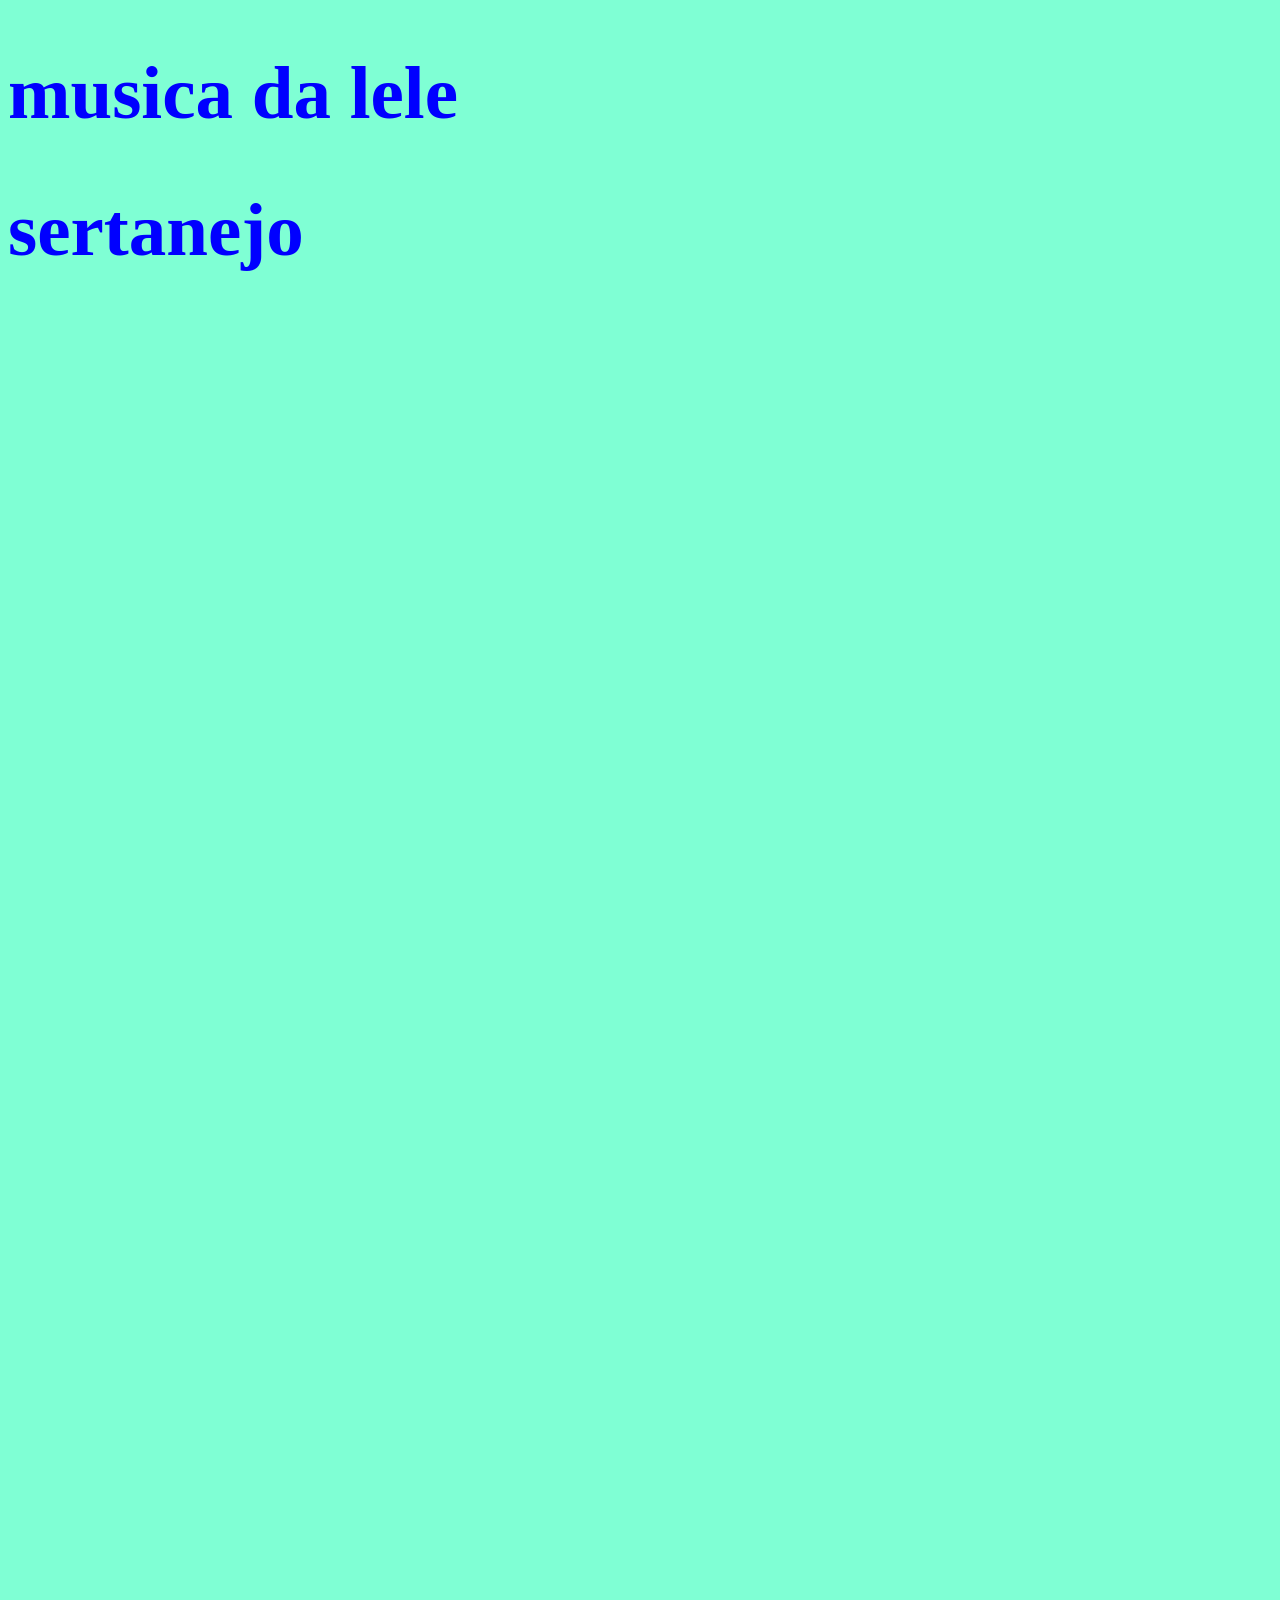
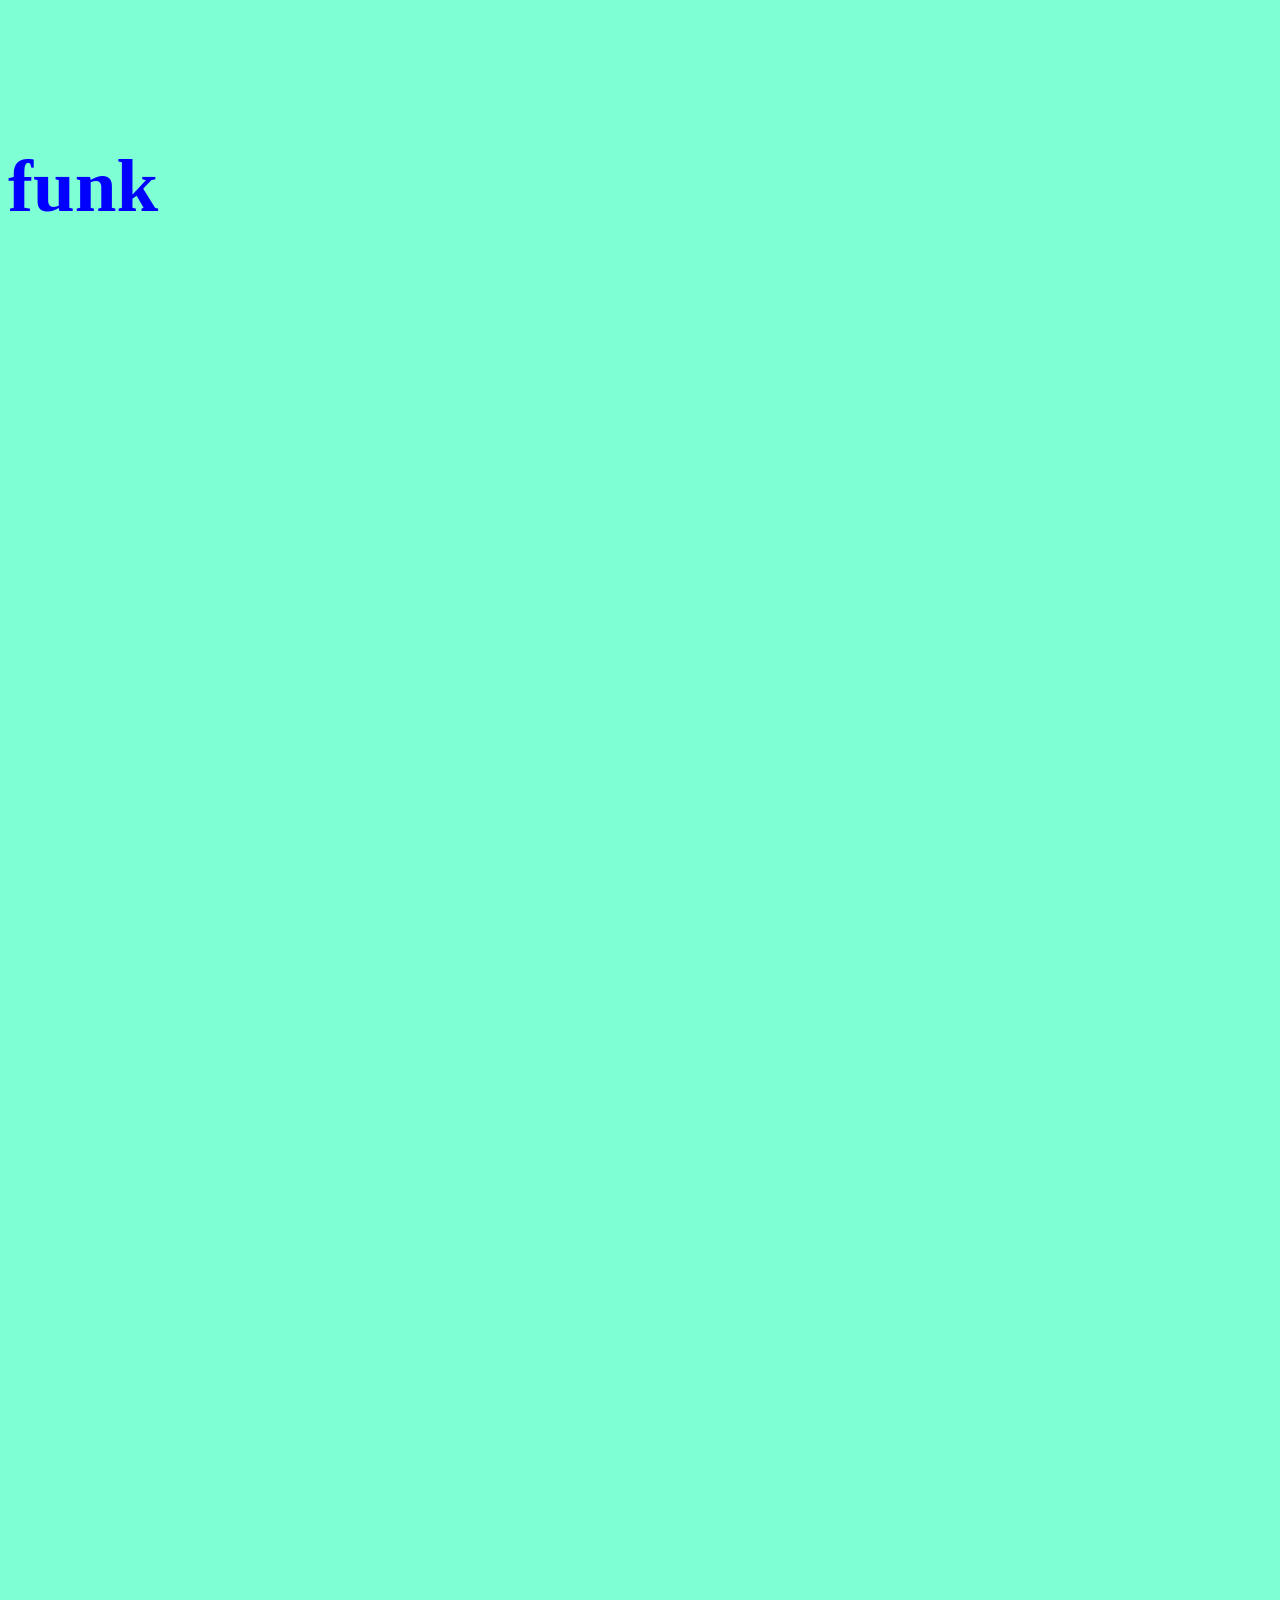
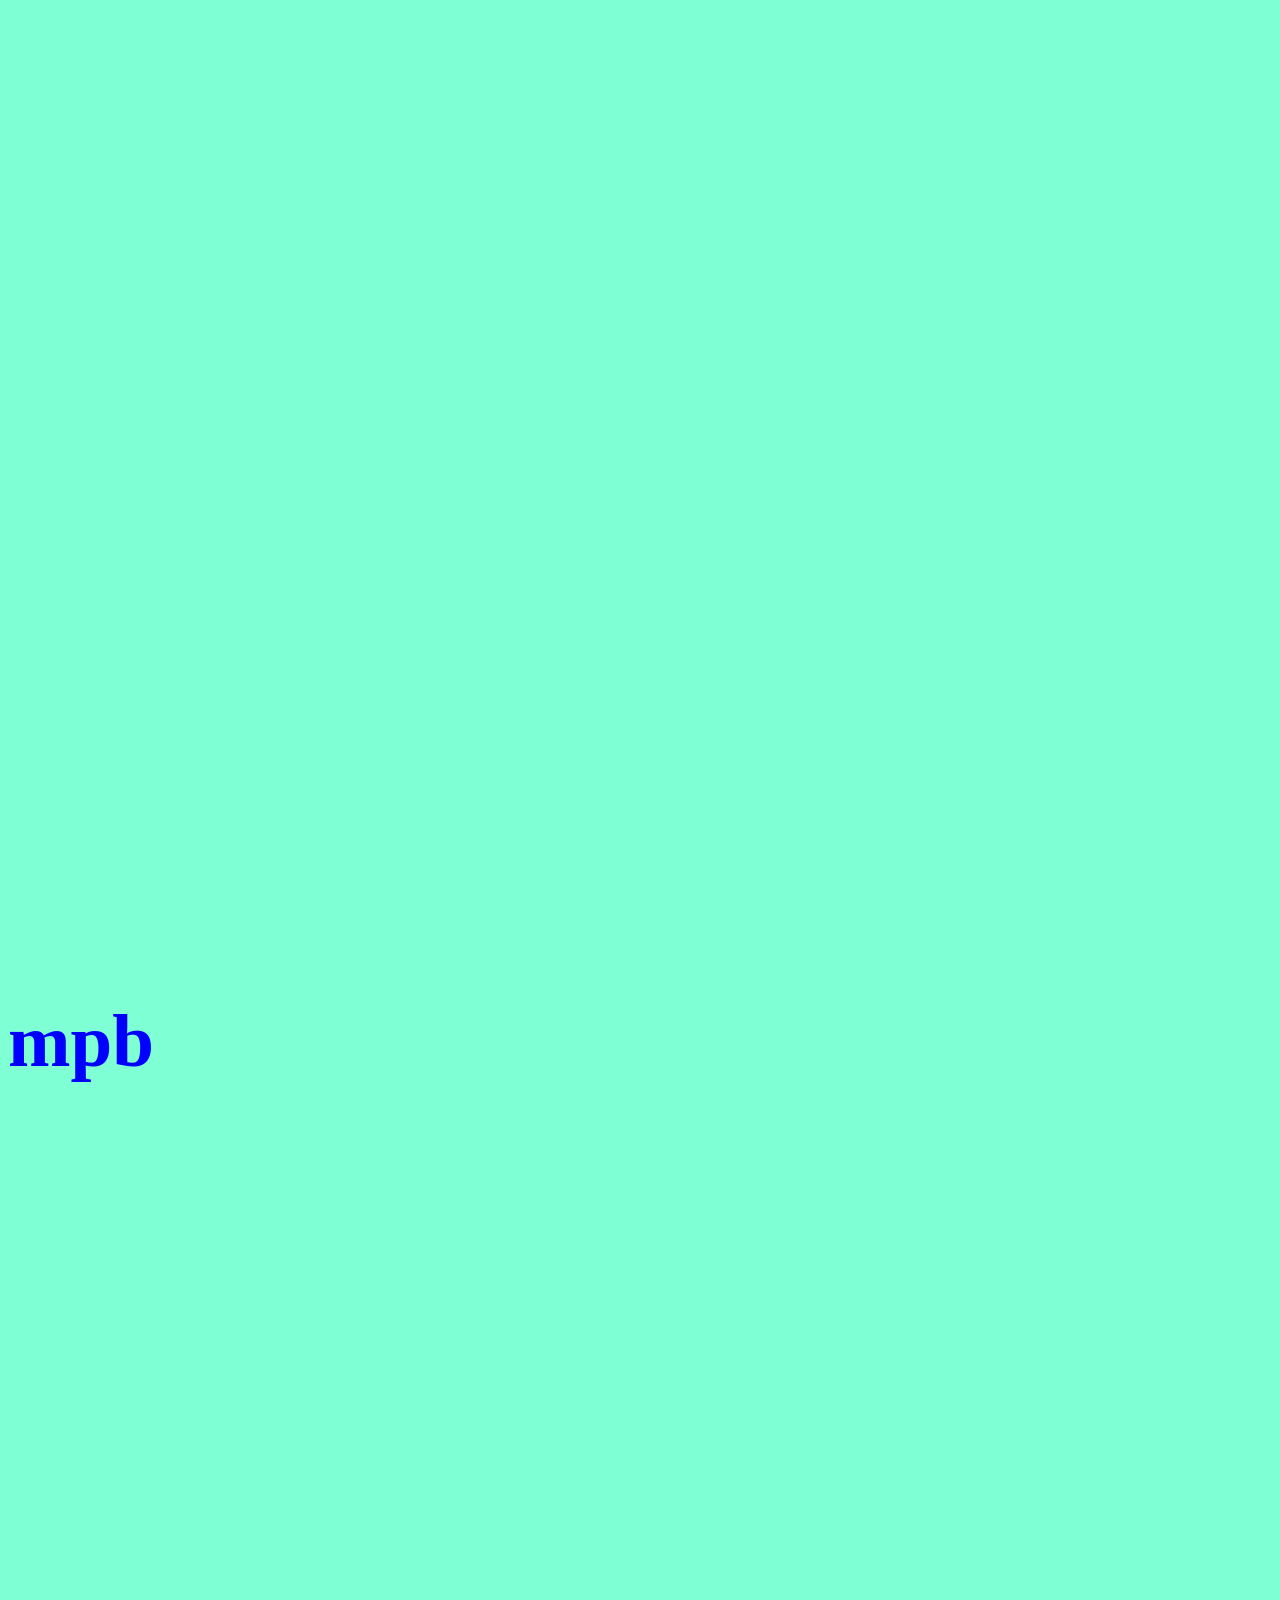
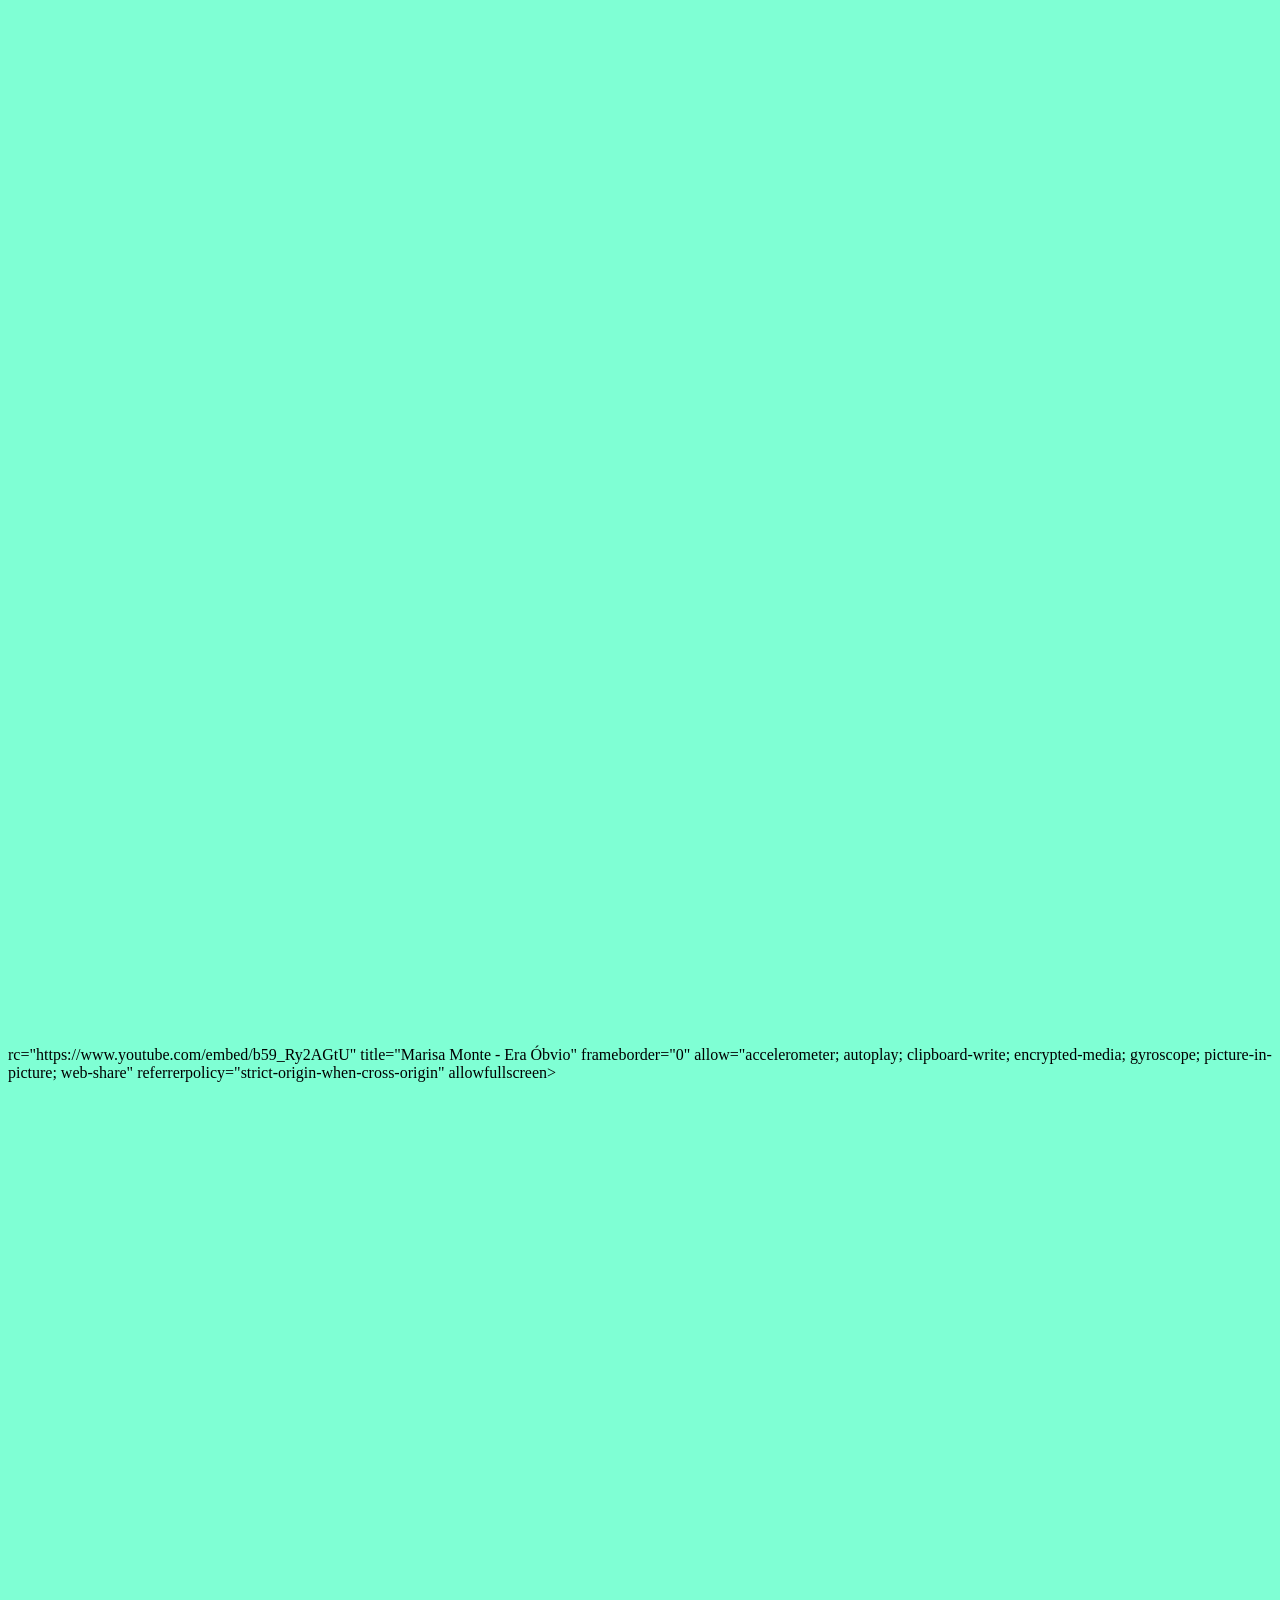
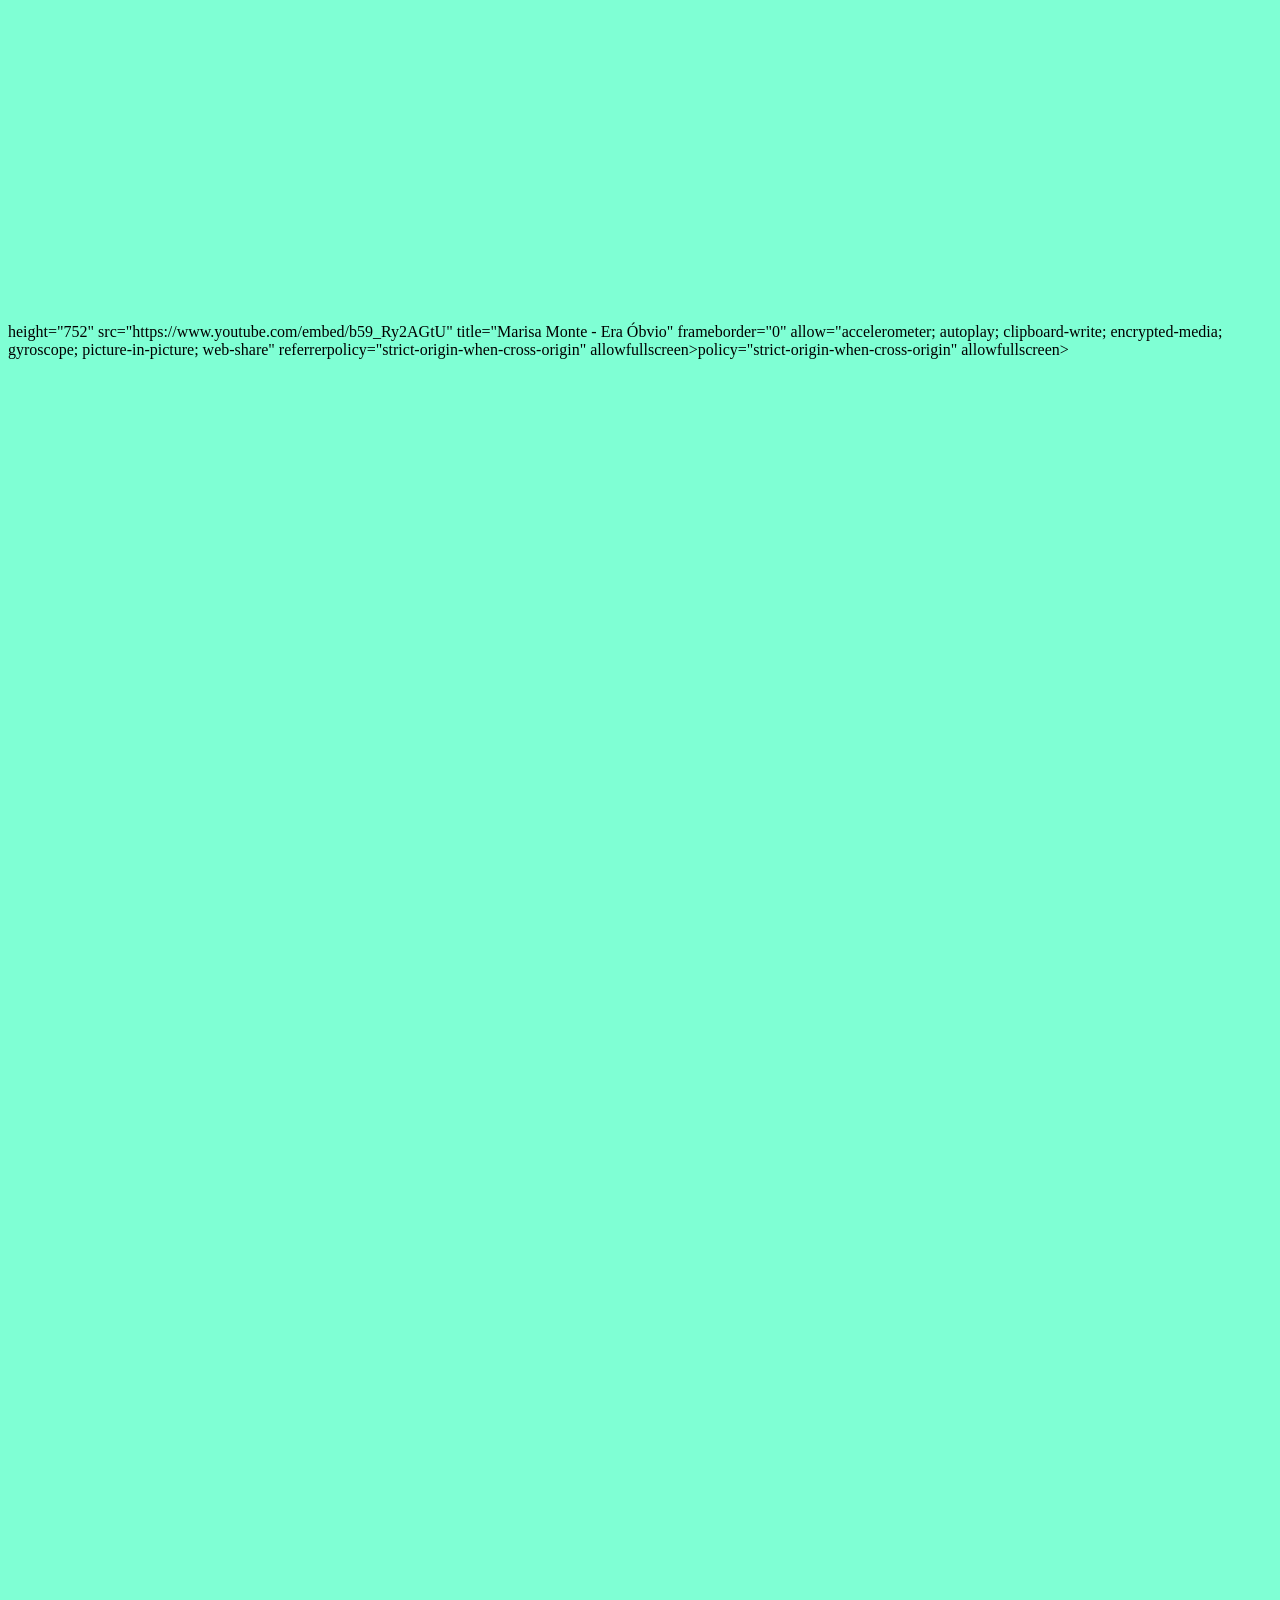
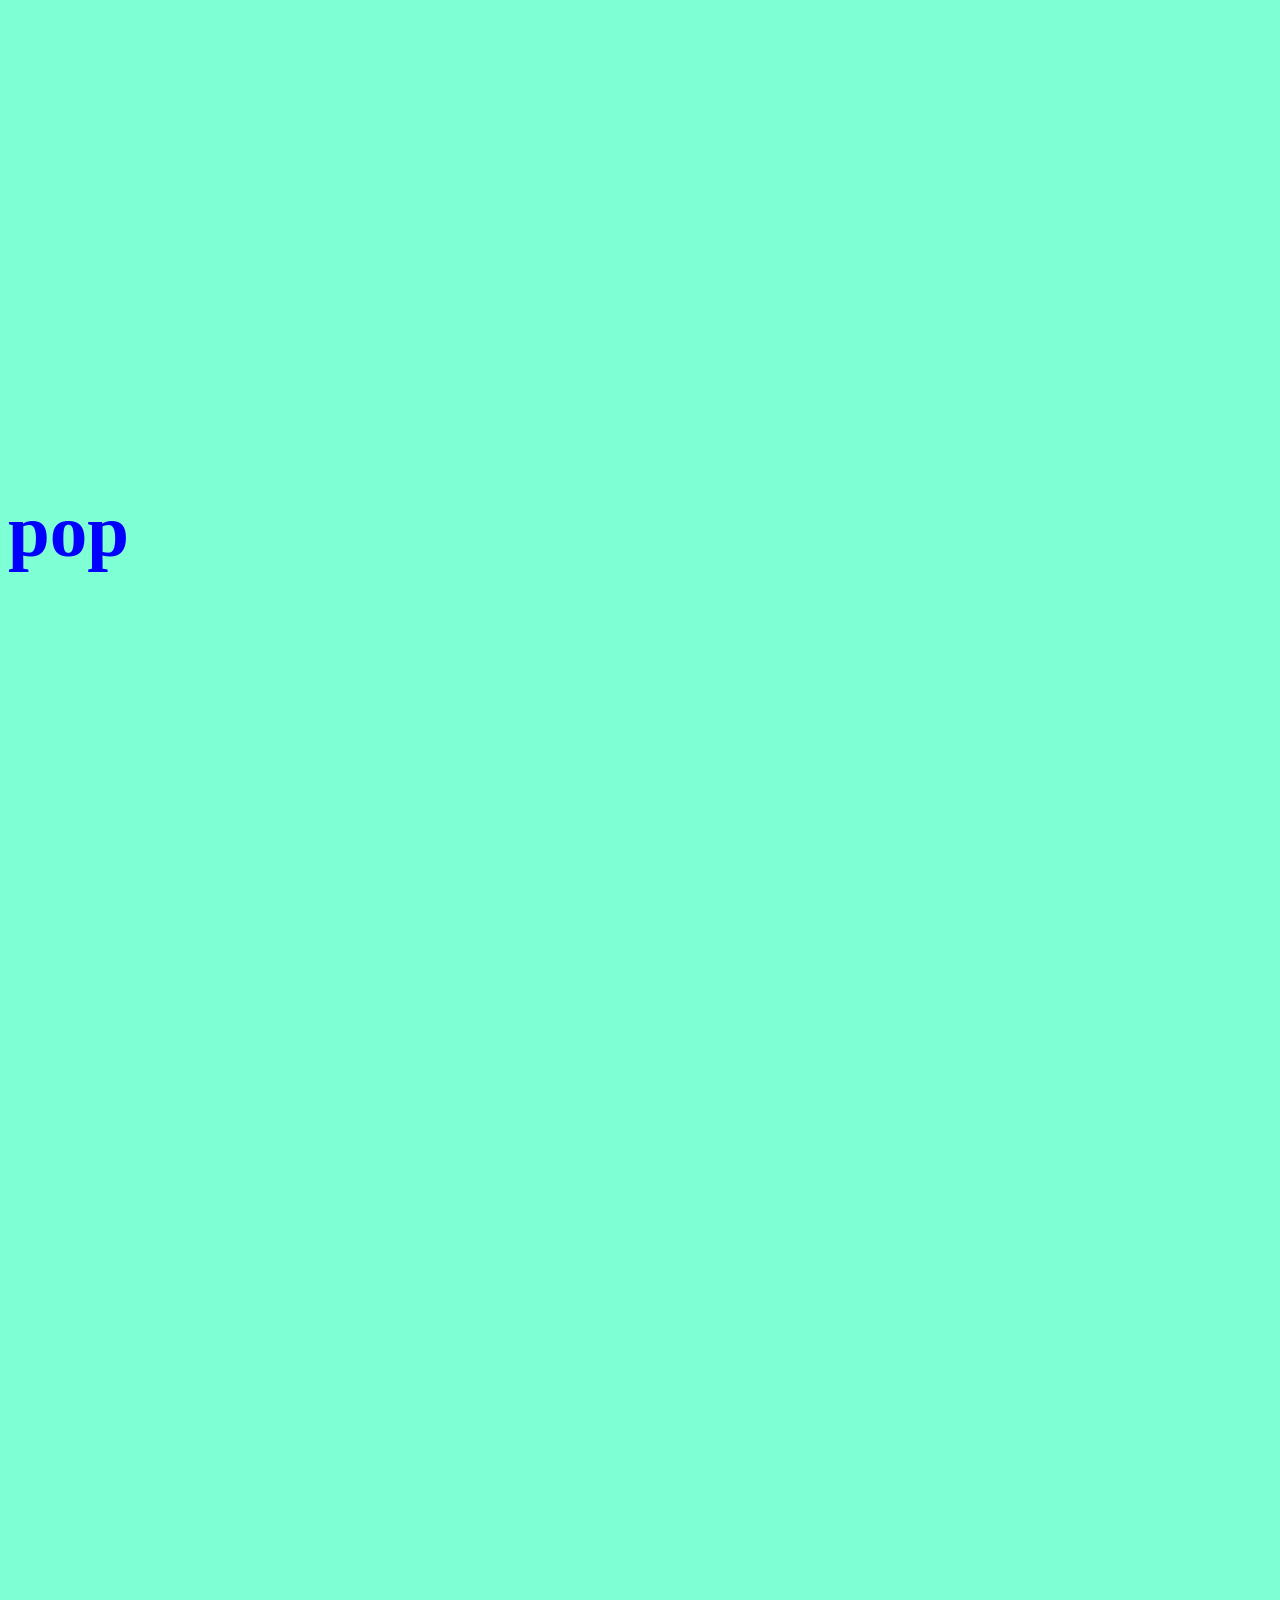
==== index.html @ b9649967 "samulele" ====
<!DOCTYPE html>
<html lang="en">
<head>
    <meta charset="UTF-8">
   <link rel="stylesheet" href="style.css">
    
    <title>lelepiquerez</title>
</head>
<body>
    <h1>musica da lele</h1>
  <h1>sertanejo</h1>
  <iframe width="1337" height="837" src="https://www.youtube.com/embed/H2nExdV6ONY?list=RDH2nExdV6ONY" title="Sonho de Amor (Ao Vivo)" frameborder="0" allow="accelerometer; autoplay; clipboard-write; encrypted-media; gyroscope; picture-in-picture; web-share" referrerpolicy="strict-origin-when-cross-origin" allowfullscreen></iframe>

<iframe width="1337" height="837" src="https://www.youtube.com/embed/JsvOjB_bSlo?list=RDH2nExdV6ONY" title="Eu Te Seguro (Ao Vivo)" frameborder="0" allow="accelerometer; autoplay; clipboard-write; encrypted-media; gyroscope; picture-in-picture; web-share" referrerpolicy="strict-origin-when-cross-origin" allowfullscreen></iframe>

<iframe width="1337" height="752" src="https://www.youtube.com/embed/LpC1m0175BQ?list=RDH2nExdV6ONY" title="Planos Impossíveis - Jads &amp; Jadson - DVD 2013 [ VÍDEO OFICIAL ]" frameborder="0" allow="accelerometer; autoplay; clipboard-write; encrypted-media; gyroscope; picture-in-picture; web-share" referrerpolicy="strict-origin-when-cross-origin" allowfullscreen></iframe>
    <iframe width="944" height="531" src="https://www.youtube.com/embed/XWDwUuwLV2M" title="Jorge &amp; Mateus - A Hora É Agora (Ao Vivo Em Jurerê - DVD Complet
    <iframe width="1337" height="752" src="https://www.youtube.com/embed/9Et53l5l-FE" title="Henrique e Juliano  - CHÁ DE CASA NOVA - DVD Manifesto Musical" frameborder="0" allow="accelerometer; autoplay; clipboard-write; encrypted-media; gyroscope; picture-in-picture; web-share" referrerpolicy="strict-origin-when-cross-origin" allowfullscreen></iframe>
<iframe width="1337" height="837" src="https://www.youtube.com/embed/nSqnEiXz75M" title="Metade Da Estrada (Ao Vivo)" frameborder="0" allow="accelerometer; autoplay; clipboard-write; encrypted-media; gyroscope; picture-in-picture; web-share" referrerpolicy="strict-origin-when-cross-origin" allowfullscreen></iframe>
 <iframe width="1337" height="752" src="https://www.youtube.com/embed/oD9izvb3gO0?list=RDIJmxyfbRg0A" title="Henrique e Juliano -  QUASE ALGO - (To Be Nova Iorque)" frameborder="0" allow="accelerometer; autoplay; clipboard-write; encrypted-media; gyroscope; picture-in-picture; web-share" referrerpolicy="strict-origin-when-cross-origin" allowfullscreen></iframe>
<h1>funk</h1>
<iframe width="1337" height="752" src="https://www.youtube.com/embed/dS1T20yO4sc" title="MENOS FOCO MAIS ANSIEDADE(CE TÁ NERVOSA) - Andreoli,MC Lele Jp,Mc Jacaré,Mc Ryan sp,Mc Luuky,Zano" frameborder="0" allow="accelerometer; autoplay; clipboard-write; encrypted-media; gyroscope; picture-in-picture; web-share" referrerpolicy="strict-origin-when-cross-origin" allowfullscreen></iframe>
 <iframe width="1337" height="752" src="https://www.youtube.com/embed/nw_wbKJInk0" title="Rua Sem Saída | O Poderoso Chatão - MC Lele JP, MC Ryan SP, Boladin 211 feat DJ Oreia" frameborder="0" allow="accelerometer; autoplay; clipboard-write; encrypted-media; gyroscope; picture-in-picture; web-share" referrerpolicy="strict-origin-when-cross-origin" allowfullscreen></iframe>

<iframe width="1337" height="752" src="https://www.youtube.com/embed/qyilKu7lZTE" title="Mente Barulhenta - MC IG, MC Lele JP (DJ Oreia e DJ Noiskita)" frameborder="0" allow="accelerometer; autoplay; clipboard-write; encrypted-media; gyroscope; picture-in-picture; web-share" referrerpolicy="strict-origin-when-cross-origin" allowfullscreen></iframe>
<h1>mpb</h1>
<iframe width="1337" height="752" src="https://www.youtube.com/embed/jz6duWL_sbE" title="Jorge Ben Jor - Me Chamando de Paixão" frameborder="0" allow="accelerometer; autoplay; clipboard-write; encrypted-media; gyroscope; picture-in-picture; web-share" referrerpolicy="strict-origin-when-cross-origin" allowfullscreen></iframe>
<iframe width="1337" height="752" src="https://www.youtube.com/embed/2CPHbEIC6EM" title="Amor I Love You (Clipe Ofi
cial) - Marisa Monte" frameborder="0" allow="accelerometer; autoplay; clipboard-write; encrypted-media; gyroscope; picture-in-picture; web-share" referrerpolicy="strict-origin-when-cross-origin" allowfullscreen></iframe>
rc="https://www.youtube.com/embed/b59_Ry2AGtU" title="Marisa Monte - Era Óbvio" frameborder="0" allow="accelerometer; autoplay; clipboard-write; encrypted-media; gyroscope; picture-in-picture; web-share" referrerpolicy="strict-origin-when-cross-origin" allowfullscreen></iframe>
<iframe width="1337" height="837" src="https://www.youtube.com/embed/XUPqzpEw06Y" title="Levo Comigo" frameborder="0" allow="accelerometer; autoplay; clipboard-write; encrypted-media; gyroscope; picture-in-picture; web-share" referrerpolicy="strict-origin-when-cross-origin" allowfullscreen></iframe>
height="752" src="https://www.youtube.com/embed/b59_Ry2AGtU" title="Marisa Monte - Era Óbvio" frameborder="0" allow="accelerometer; autoplay; clipboard-write; encrypted-media; gyroscope; picture-in-picture; web-share" referrerpolicy="strict-origin-when-cross-origin" allowfullscreen></iframe>policy="strict-origin-when-cross-origin" allowfullscreen></iframe>
<iframe width="1337" height="752" src="https://www.youtube.com/embed/0dLX40UMUKo?list=RDH2nExdV6ONY" title="Charlie Brown Jr - Céu Azul (Clipe Oficial)" frameborder="0" allow="accelerometer; autoplay; clipboard-write; encrypted-media; gyroscope; picture-in-picture; web-share" referrerpolicy="strict-origin-when-cross-origin" allowfullscreen></iframe>
<iframe width="1337" height="837" src="https://www.youtube.com/embed/FvUdL2vxeZA?list=RDH2nExdV6ONY" title="Como Eu Quero (Live)" frameborder="0" allow="accelerometer; autoplay; clipboard-write; encrypted-media; gyroscope; picture-in-picture; web-share" referrerpolicy="strict-origin-when-cross-origin" allowfullscreen></iframe>

<iframe width="1337" height="837" src="https://www.youtube.com/embed/iyJDuJggiEM?list=RDH2nExdV6ONY" title="Velha Infância (2004 Digital Remaster)" frameborder="0" allow="accelerometer; autoplay; clipboard-write; encrypted-media; gyroscope; picture-in-picture; web-share" referrerpolicy="strict-origin-when-cross-origin" allowfullscreen></iframe>  

<iframe width="1337" height="837" src="https://www.youtube.com/embed/hDqZLbxpNH0?list=RDH2nExdV6ONY" title="Tu Mandas No Meu Coração" frameborder="0" allow="accelerometer; autoplay; clipboard-write; encrypted-media; gyroscope; picture-in-picture; web-share" referrerpolicy="strict-origin-when-cross-origin" allowfullscreen></iframe>

<h1>pop</h1>
 <iframe width="1196" height="837" src="https://www.youtube.com/embed/JMpypbtrcCg" title="Bad Religion" frameborder="0" allow="accelerometer; autoplay; clipboard-write; encrypted-media; gyroscope; picture-in-picture; web-share" referrerpolicy="strict-origin-when-cross-origin" allowfullscreen></iframe>
<iframe width="1337" height="752" src="https://www.youtube.com/embed/pKFd12id5oQ" title="Daniel Caesar - Always (Official Audio)" frameborder="0" allow="accelerometer; autoplay; clipboard-write; encrypted-media; gyroscope; picture-in-picture; web-share" referrerpolicy="strict-origin-when-cross-origin" allowfullscreen></iframe
  <iframe width="1196" height="837" src="https://www.youtube.com/embed/BewrUtHF2Zc" title="Legendary Lovers" frameborder="0" allow="accelerometer; autoplay; clipboard-write; encrypted-media; gyroscope; picture-in-picture; web-share" referrerpolicy="strict-origin-when-cross-origin" allowfullscreen></iframe>
<iframe width="1116" height="837" src="https://www.youtube.com/embed/xua1aWzCRZM" title="Moby - The Last Day (with Skylar Grey)" frameborder="0" allow="accelerometer; autoplay; clipboard-write; encrypted-media; gyroscope; picture-in-picture; web-share" referrerpolicy="strict-origin-when-cross-origin" allowfullscreen></iframe>

</body>
</html>
---- style.css ----
body{
    background-color: aquamarine;
}

h1 {
    color: blue;  
    font-size:75px;
    
}
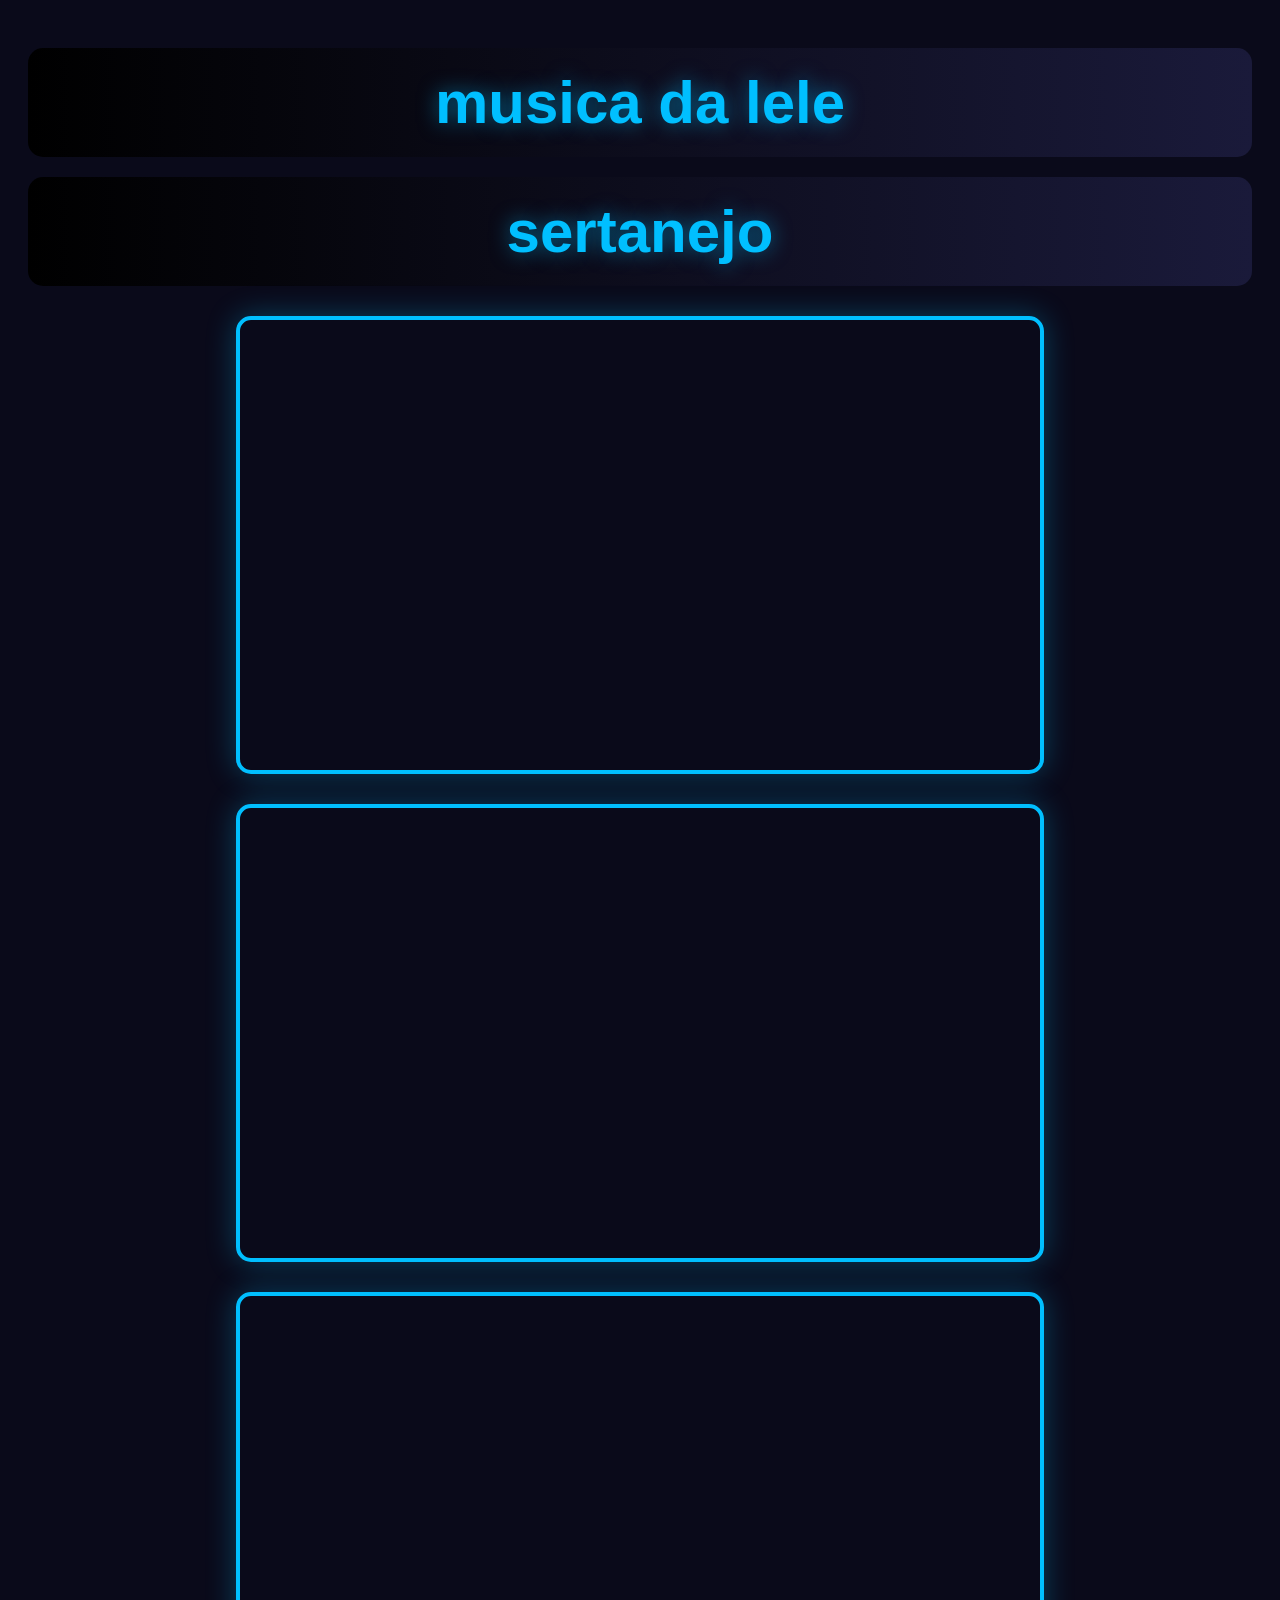
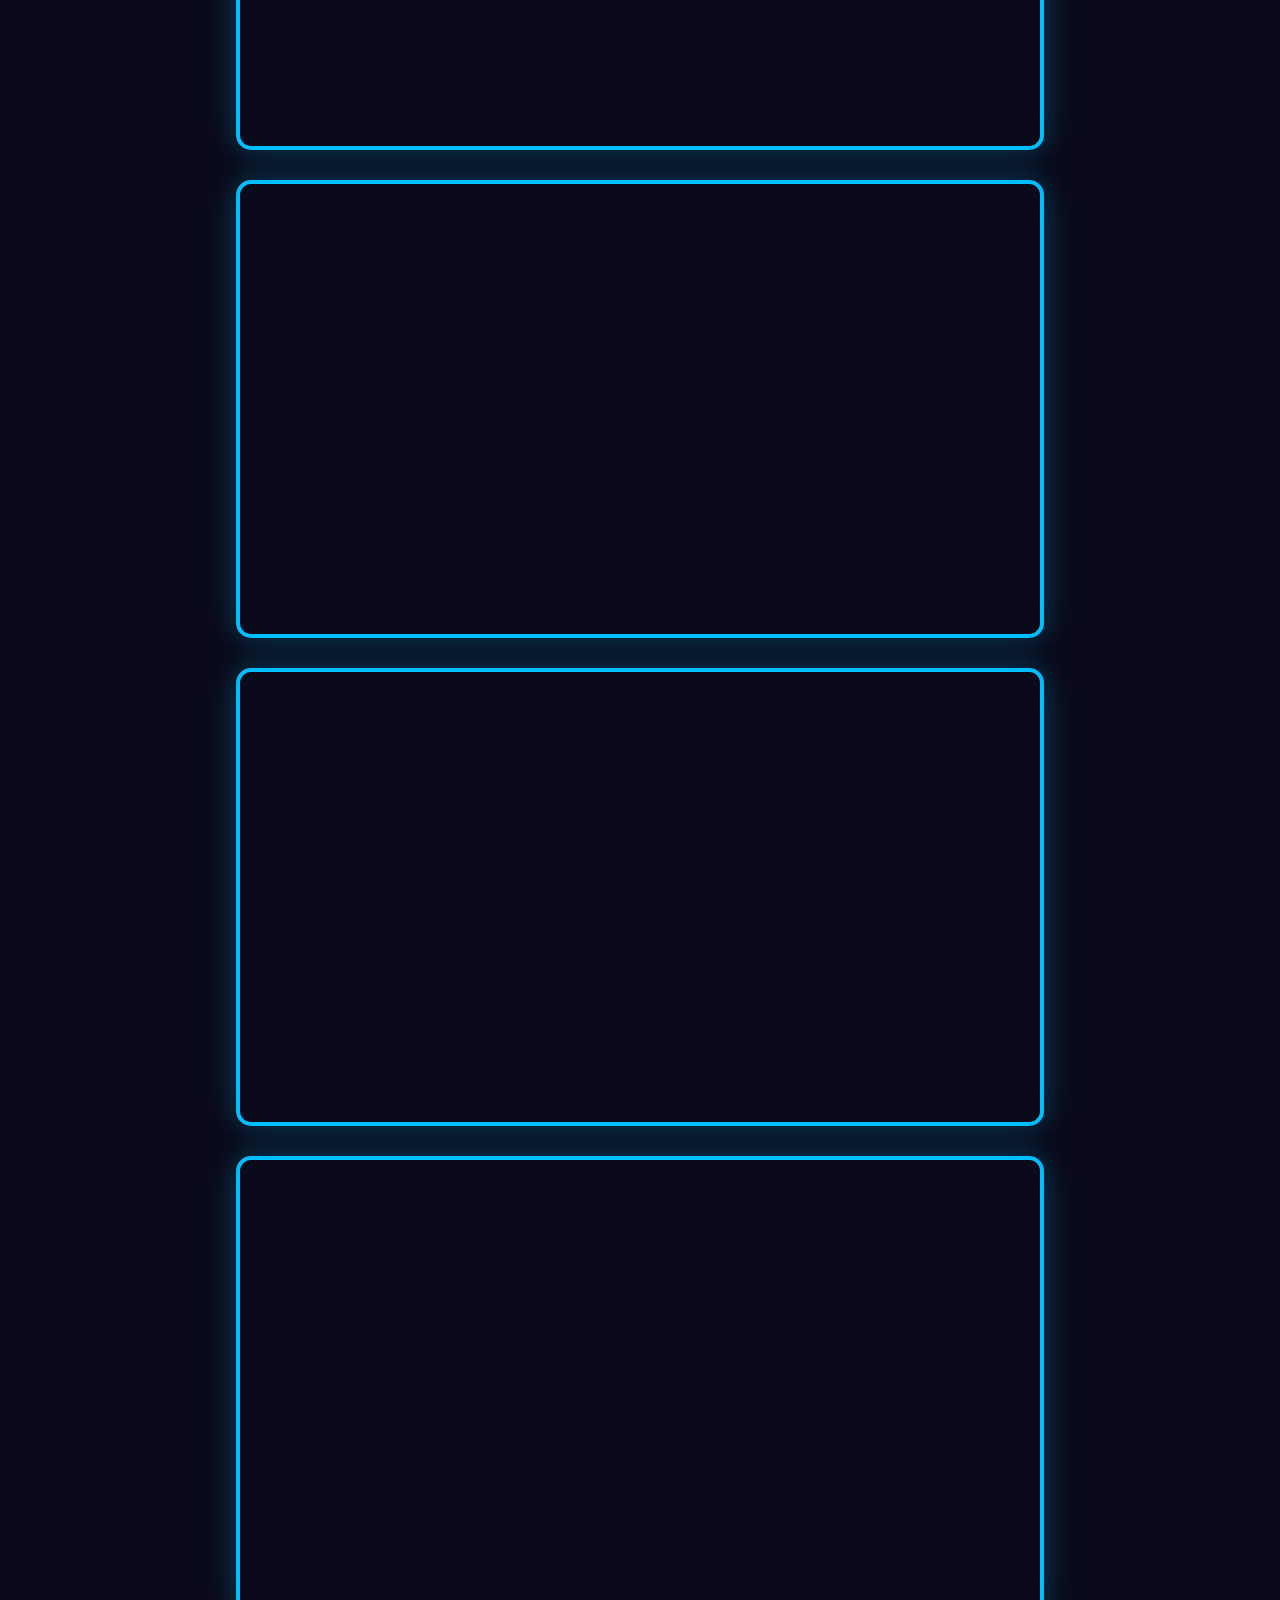
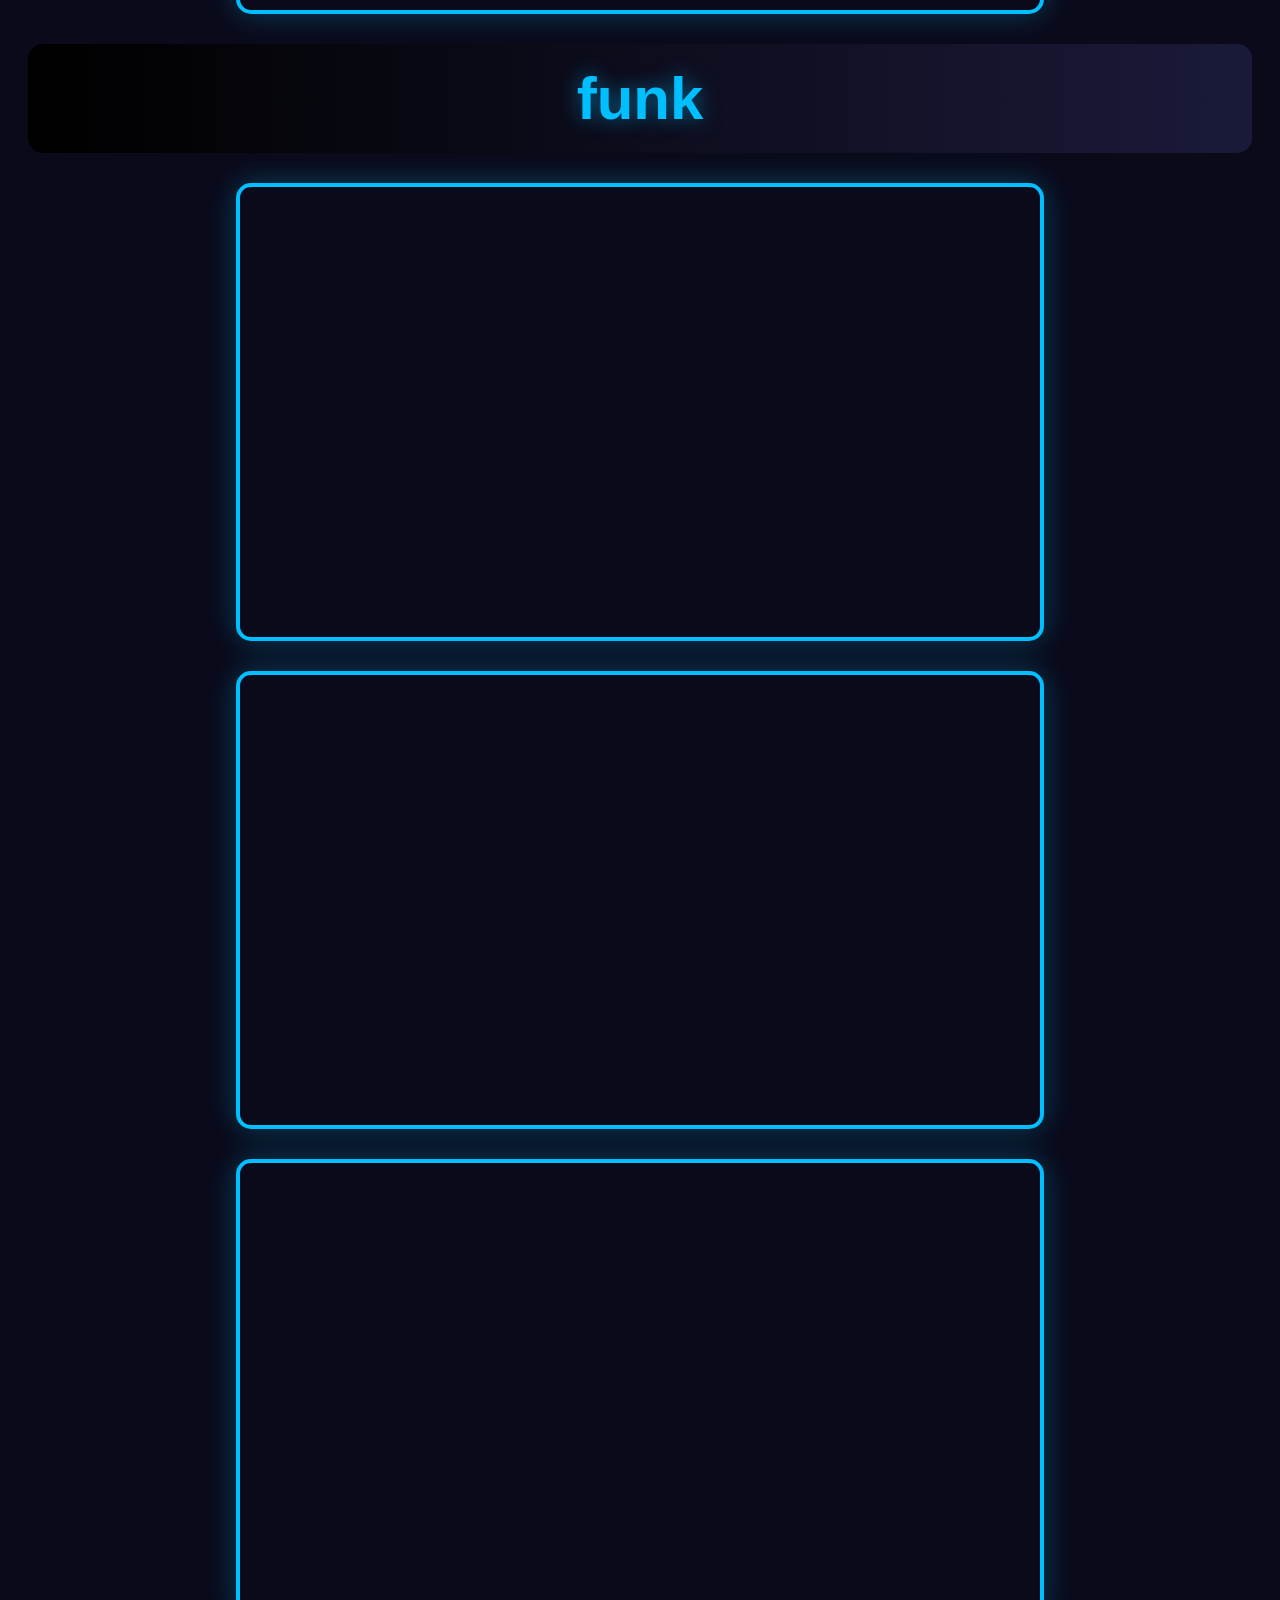
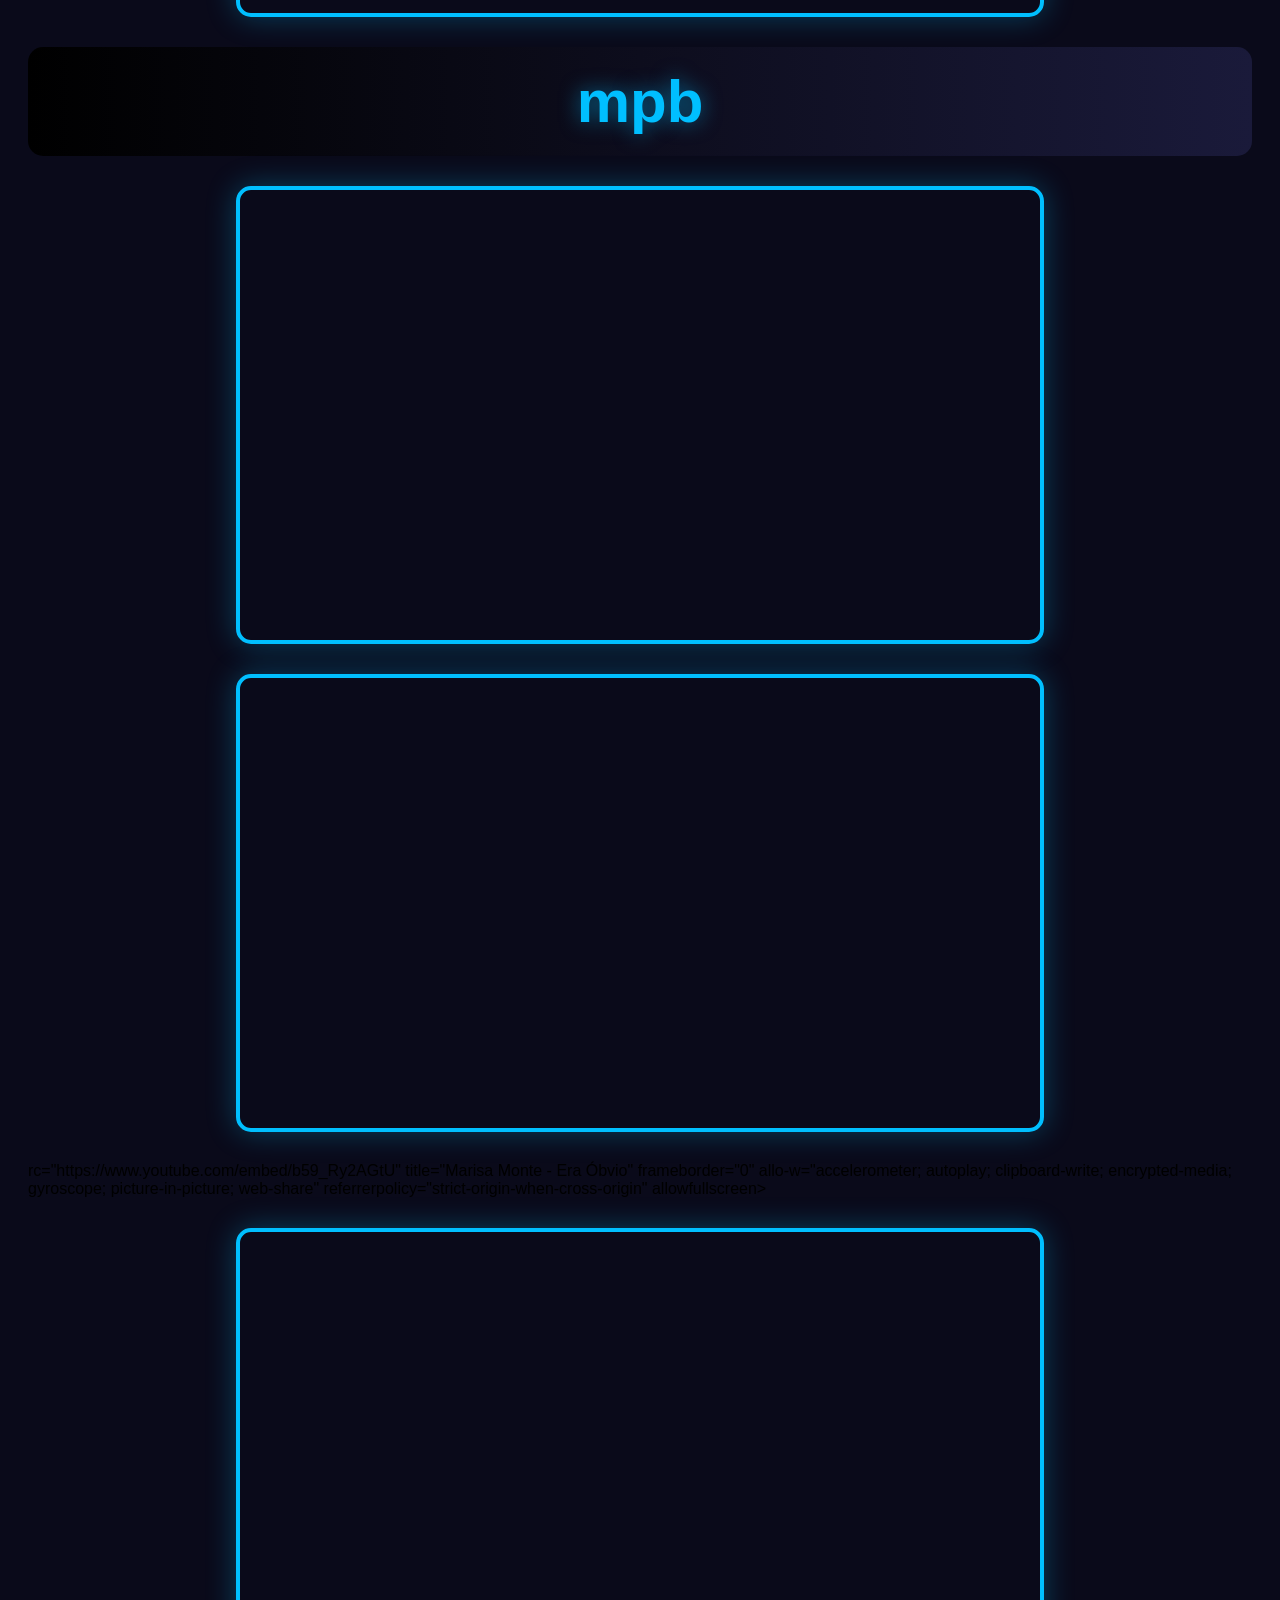
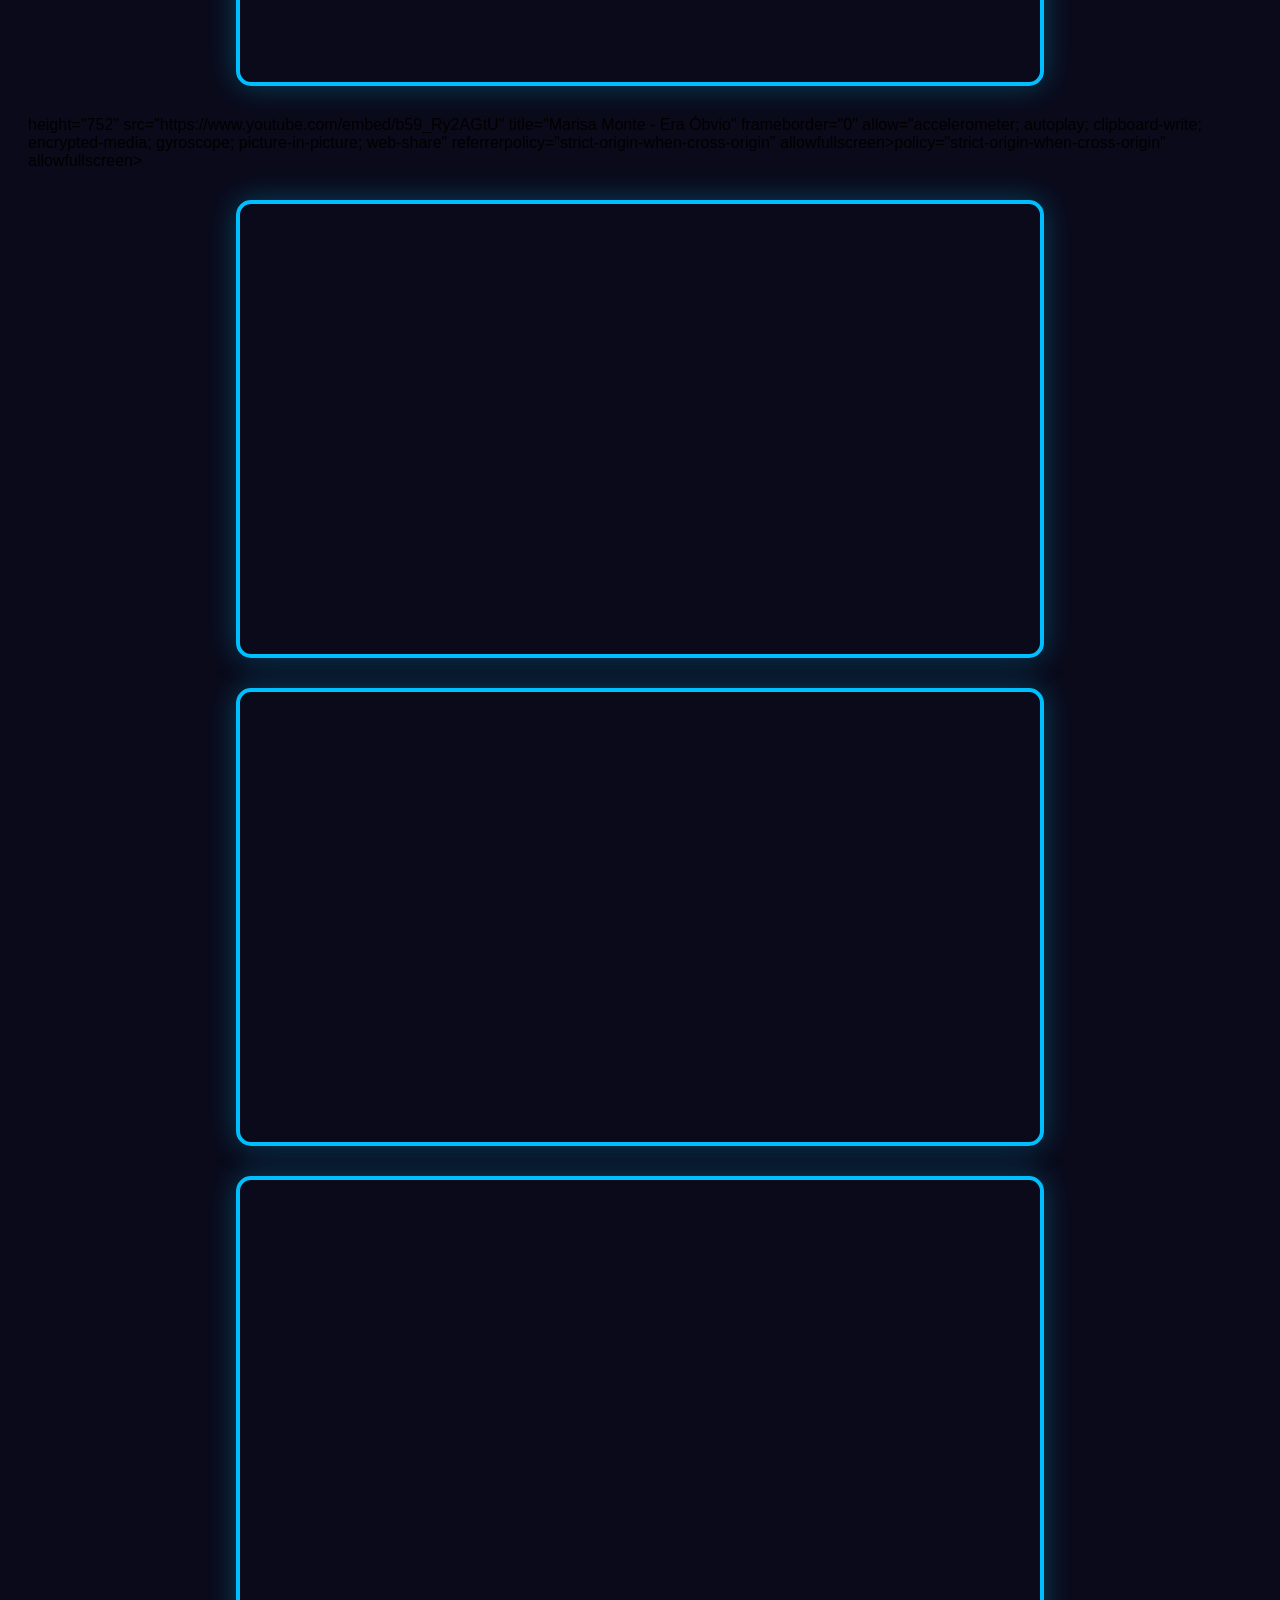
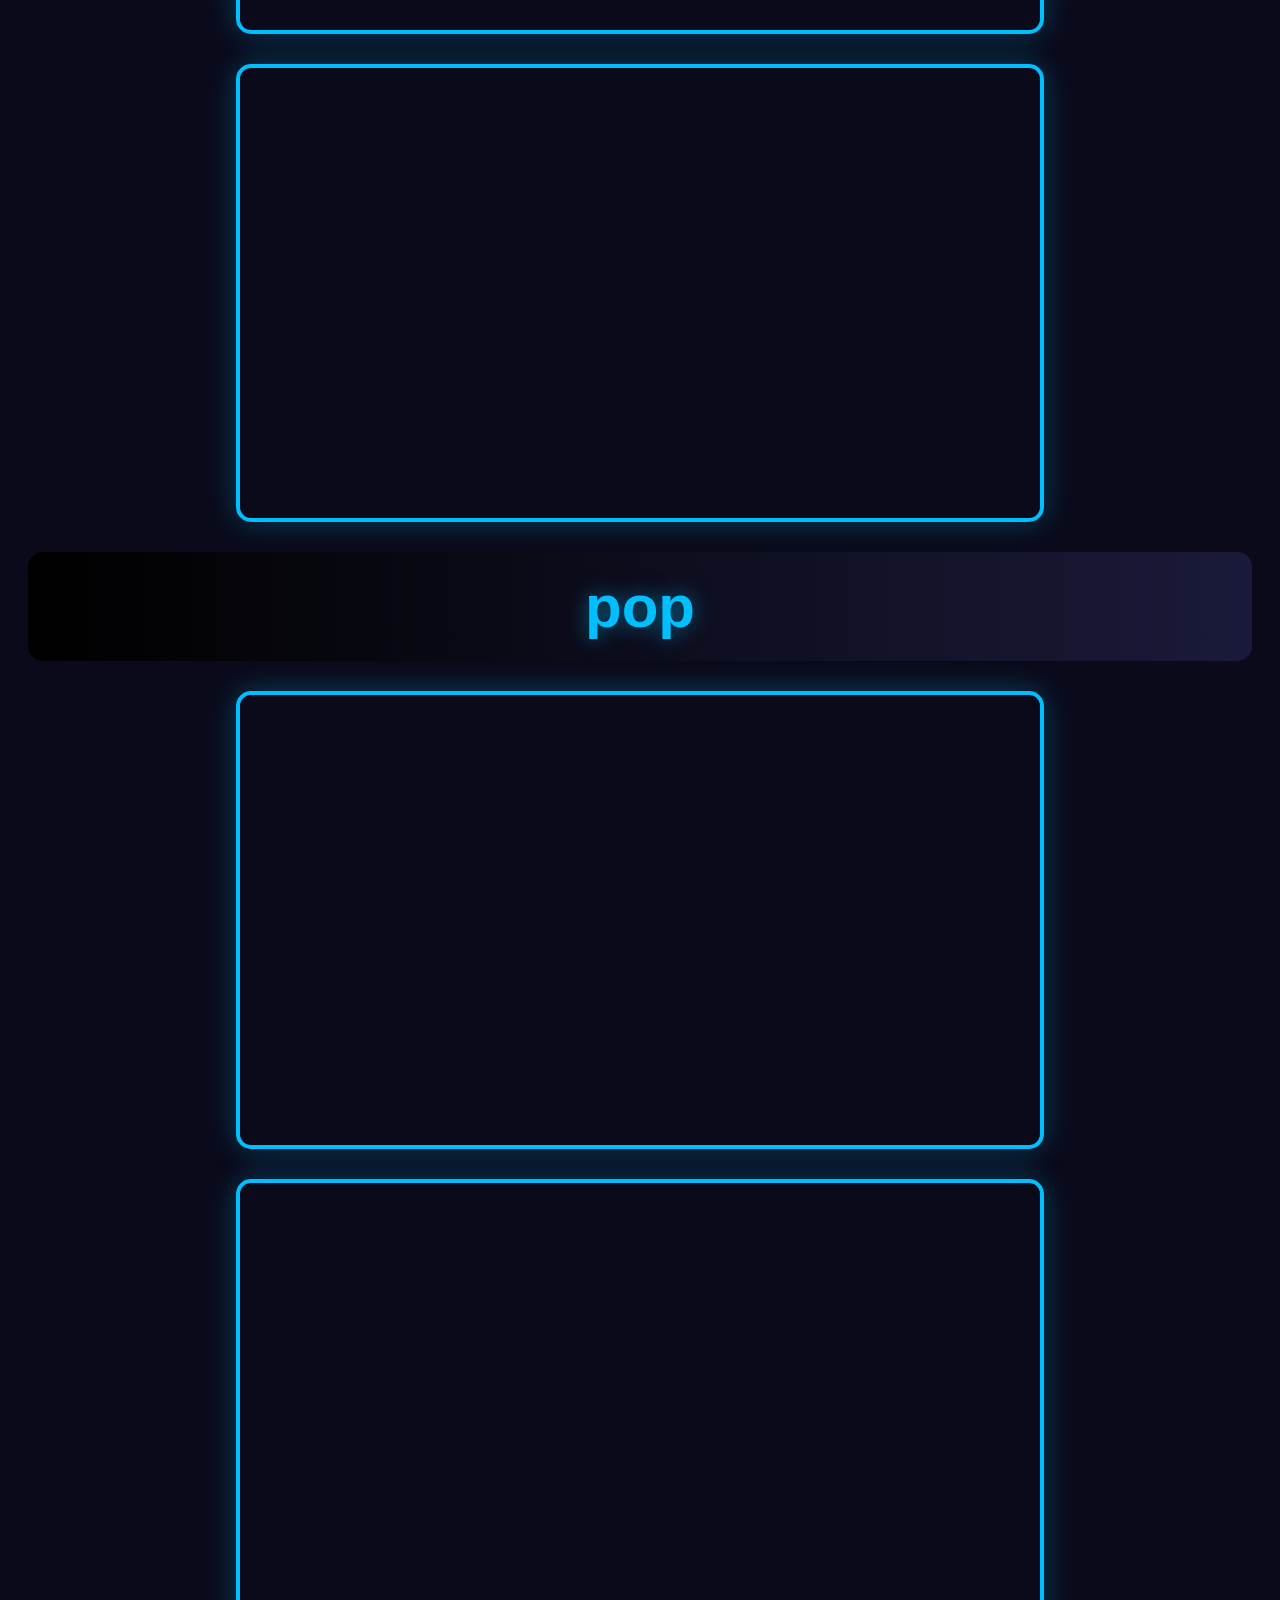
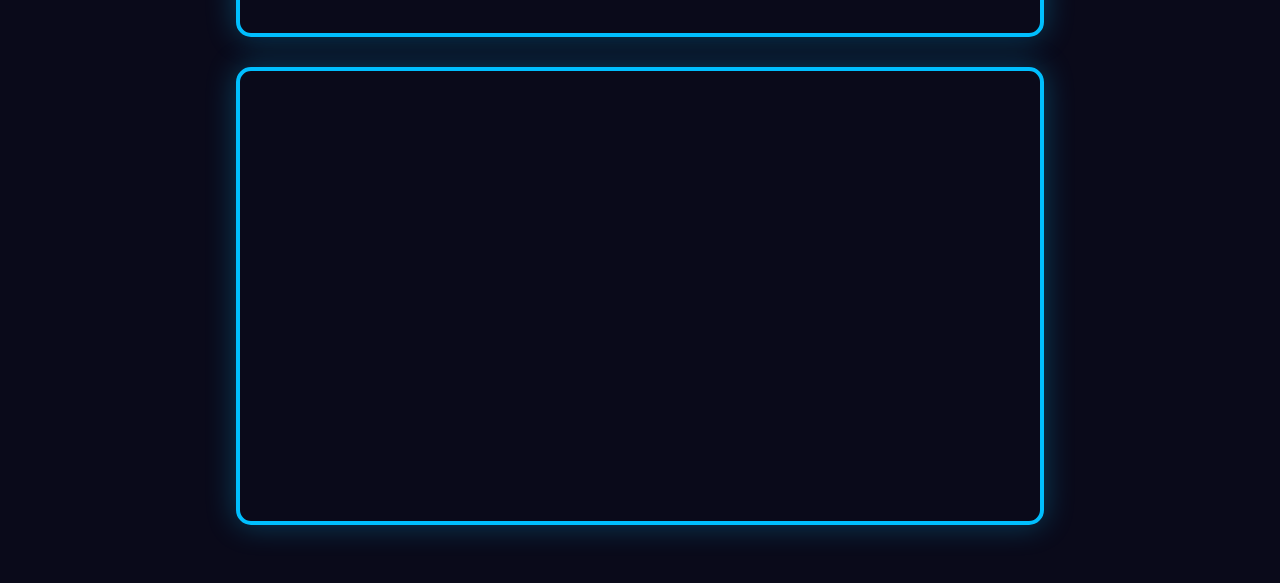
==== commit afab7555: "saa" ====
--- a/index.html
+++ b/index.html
@@ -27,7 +27,7 @@
 <iframe width="1337" height="752" src="https://www.youtube.com/embed/jz6duWL_sbE" title="Jorge Ben Jor - Me Chamando de Paixão" frameborder="0" allow="accelerometer; autoplay; clipboard-write; encrypted-media; gyroscope; picture-in-picture; web-share" referrerpolicy="strict-origin-when-cross-origin" allowfullscreen></iframe>
 <iframe width="1337" height="752" src="https://www.youtube.com/embed/2CPHbEIC6EM" title="Amor I Love You (Clipe Ofi
 cial) - Marisa Monte" frameborder="0" allow="accelerometer; autoplay; clipboard-write; encrypted-media; gyroscope; picture-in-picture; web-share" referrerpolicy="strict-origin-when-cross-origin" allowfullscreen></iframe>
-rc="https://www.youtube.com/embed/b59_Ry2AGtU" title="Marisa Monte - Era Óbvio" frameborder="0" allow="accelerometer; autoplay; clipboard-write; encrypted-media; gyroscope; picture-in-picture; web-share" referrerpolicy="strict-origin-when-cross-origin" allowfullscreen></iframe>
+rc="https://www.youtube.com/embed/b59_Ry2AGtU" title="Marisa Monte - Era Óbvio" frameborder="0" allo-w="accelerometer; autoplay; clipboard-write; encrypted-media; gyroscope; picture-in-picture; web-share" referrerpolicy="strict-origin-when-cross-origin" allowfullscreen></iframe>
 <iframe width="1337" height="837" src="https://www.youtube.com/embed/XUPqzpEw06Y" title="Levo Comigo" frameborder="0" allow="accelerometer; autoplay; clipboard-write; encrypted-media; gyroscope; picture-in-picture; web-share" referrerpolicy="strict-origin-when-cross-origin" allowfullscreen></iframe>
 height="752" src="https://www.youtube.com/embed/b59_Ry2AGtU" title="Marisa Monte - Era Óbvio" frameborder="0" allow="accelerometer; autoplay; clipboard-write; encrypted-media; gyroscope; picture-in-picture; web-share" referrerpolicy="strict-origin-when-cross-origin" allowfullscreen></iframe>policy="strict-origin-when-cross-origin" allowfullscreen></iframe>
 <iframe width="1337" height="752" src="https://www.youtube.com/embed/0dLX40UMUKo?list=RDH2nExdV6ONY" title="Charlie Brown Jr - Céu Azul (Clipe Oficial)" frameborder="0" allow="accelerometer; autoplay; clipboard-write; encrypted-media; gyroscope; picture-in-picture; web-share" referrerpolicy="strict-origin-when-cross-origin" allowfullscreen></iframe>
--- a/style.css
+++ b/style.css
@@ -1,12 +1,33 @@
-body{
-    background-color: aquamarine;
+body {
+    background-color: #0a0a1a;
+    font-family: Arial, sans-serif;
+    padding: 20px;
 }
 
 h1 {
-    color: blue;  
-    font-size:75px;
-    
+    color: #00bfff;
+    font-size: 60px;
+    text-align: center;
+    font-family: Arial, sans-serif;
+    text-shadow: 0 0 20px rgba(0, 191, 255, 0.5);
+    background: linear-gradient(to right, #000000, #1a1a3a);
+    padding: 20px;
+    border-radius: 15px;
+    margin: 20px 0;
 }
 
+iframe {
+    display: block;
+    margin: 30px auto;
+    width: 800px;
+    height: 450px;
+    border-radius: 15px;
+    border: 4px solid #00bfff;
+    box-shadow: 0 0 30px rgba(0, 191, 255, 0.3);
+}
 
-
+iframe:hover {
+    transform: scale(1.02);
+    box-shadow: 0 0 50px rgba(0, 191, 255, 0.6);
+    transition: 0.3s;
+}
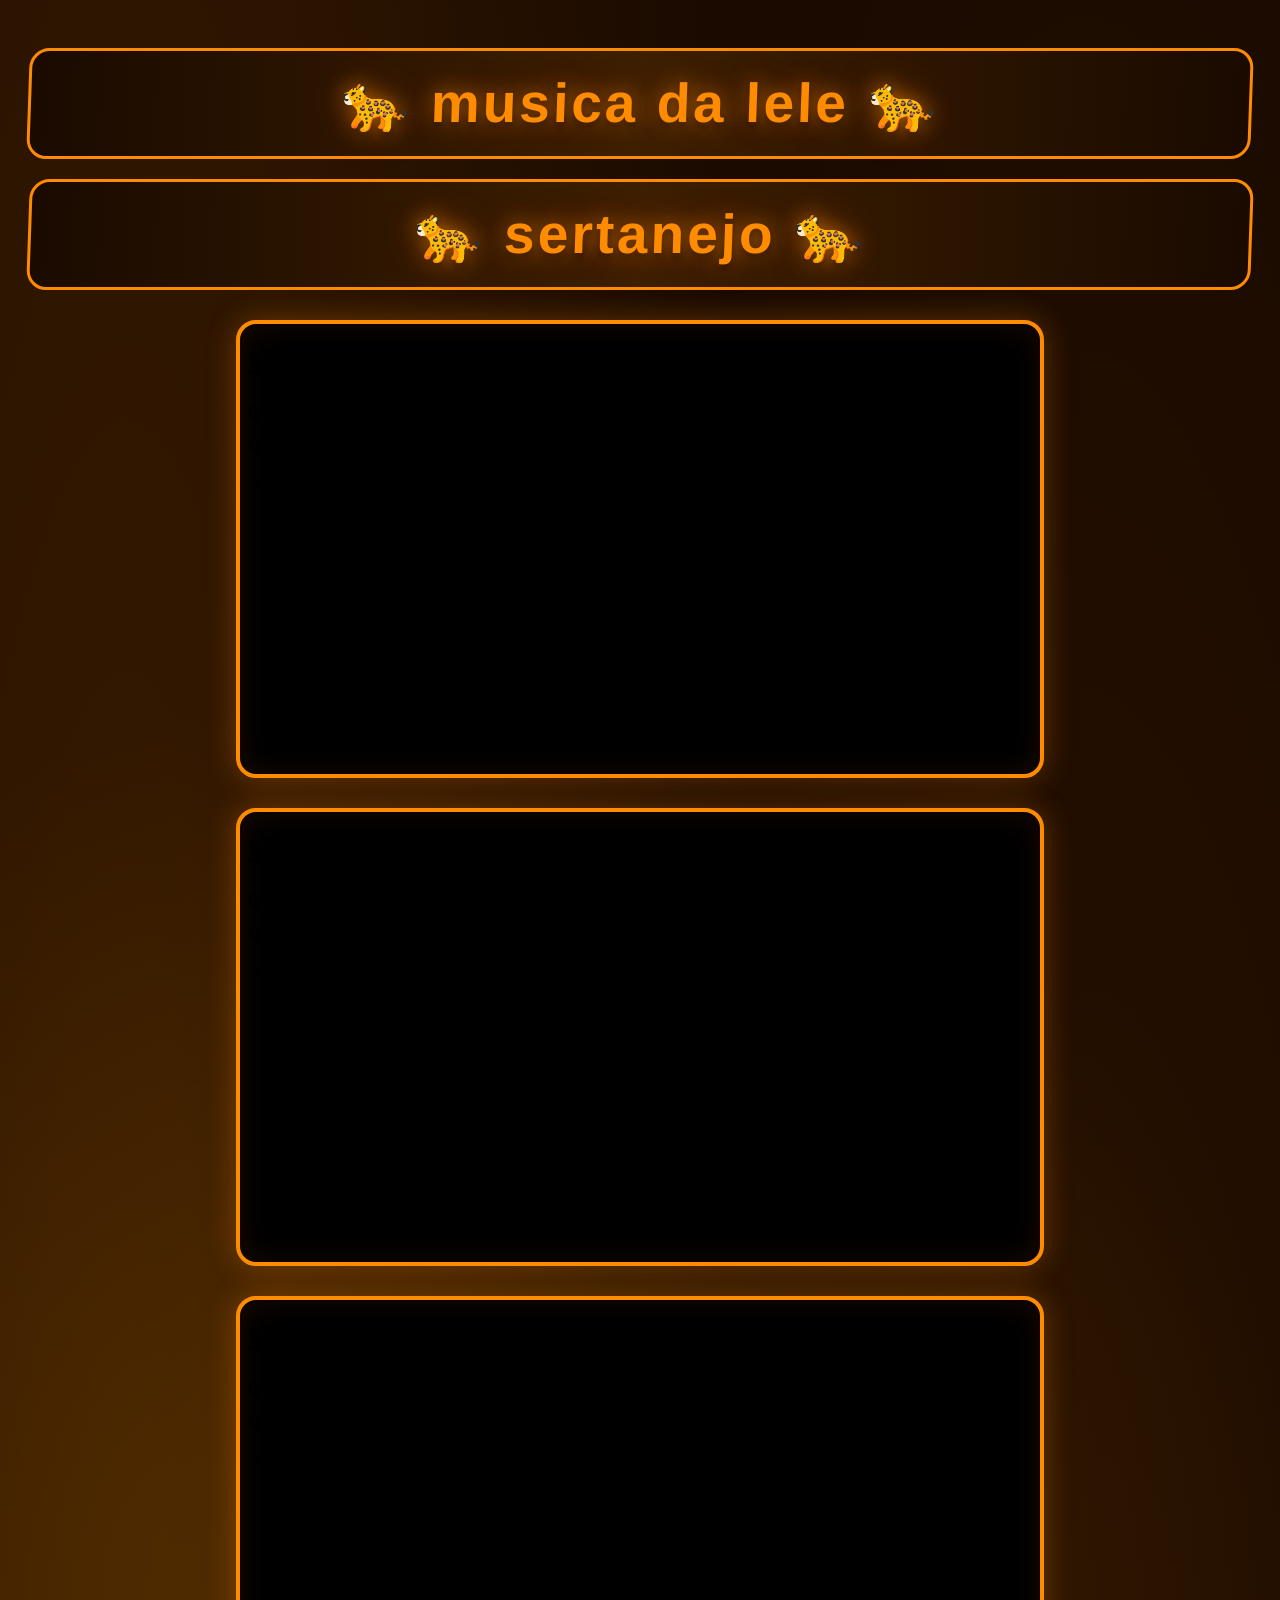
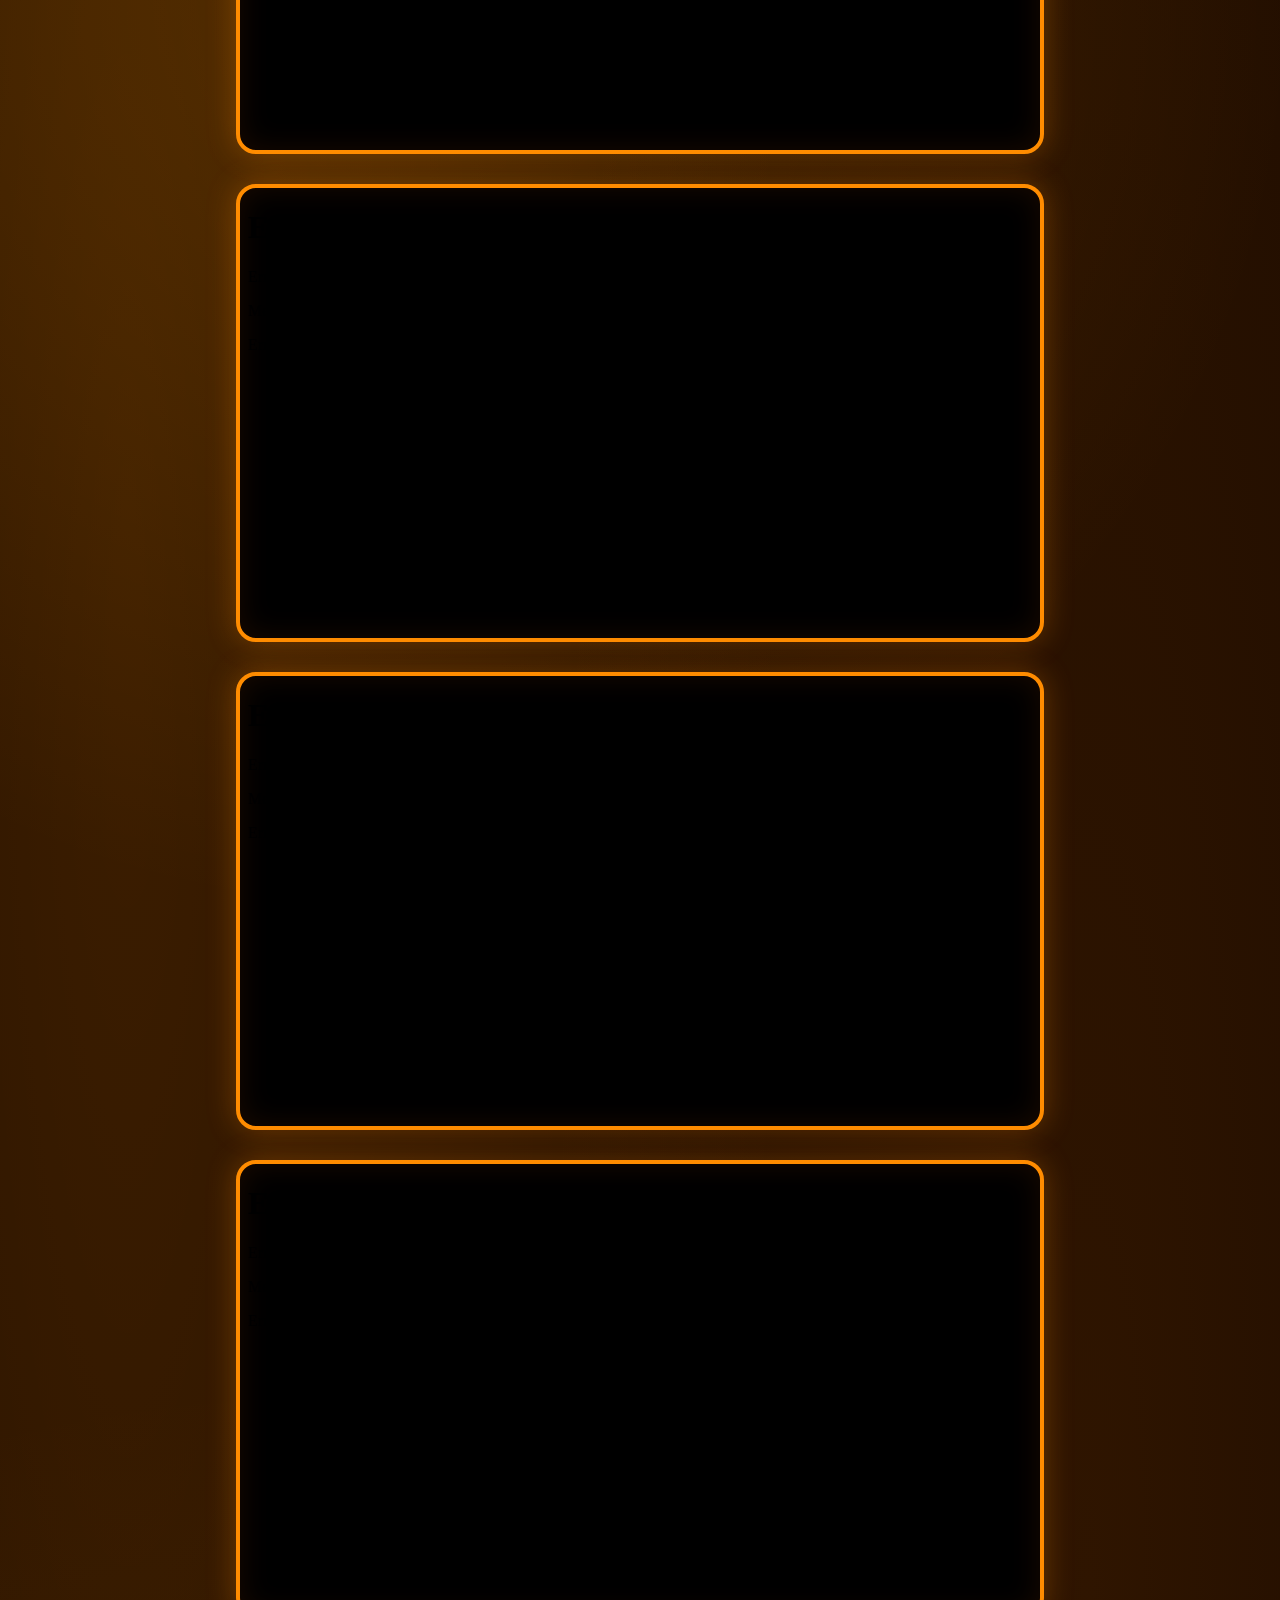
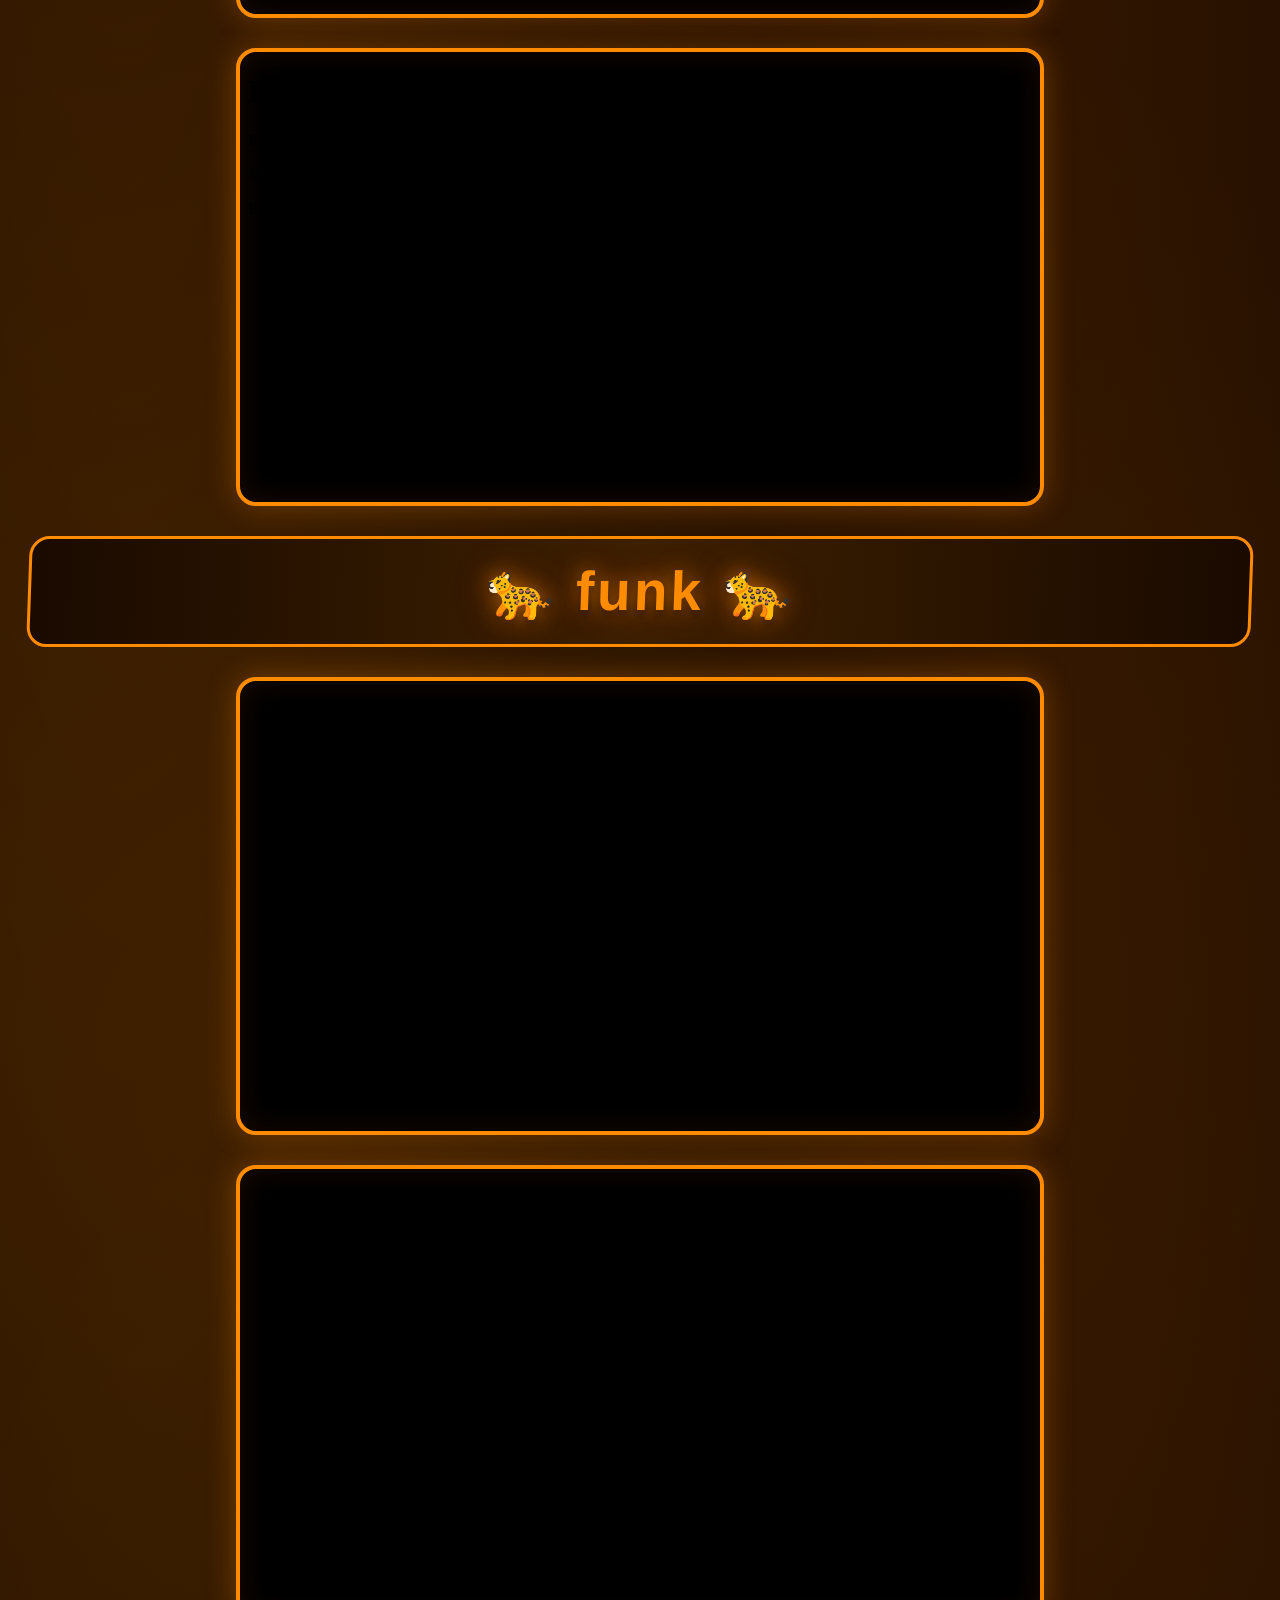
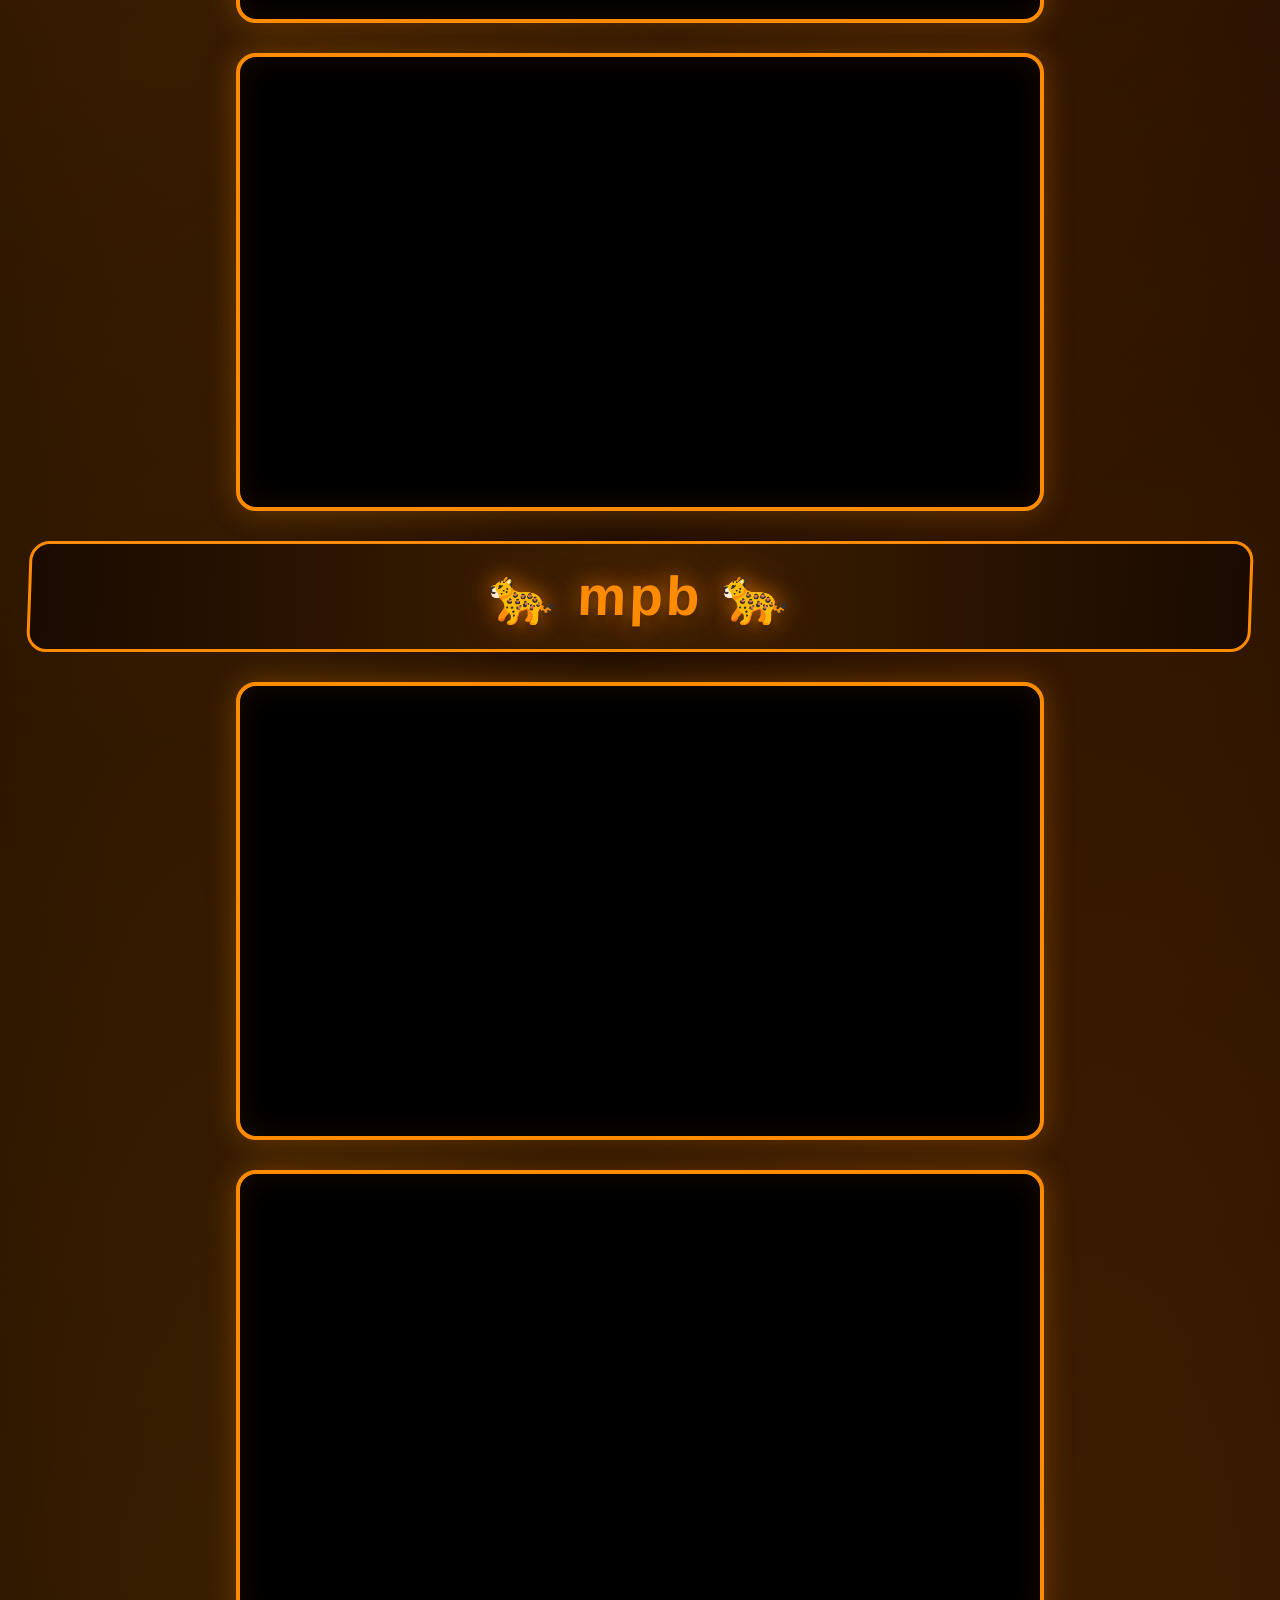
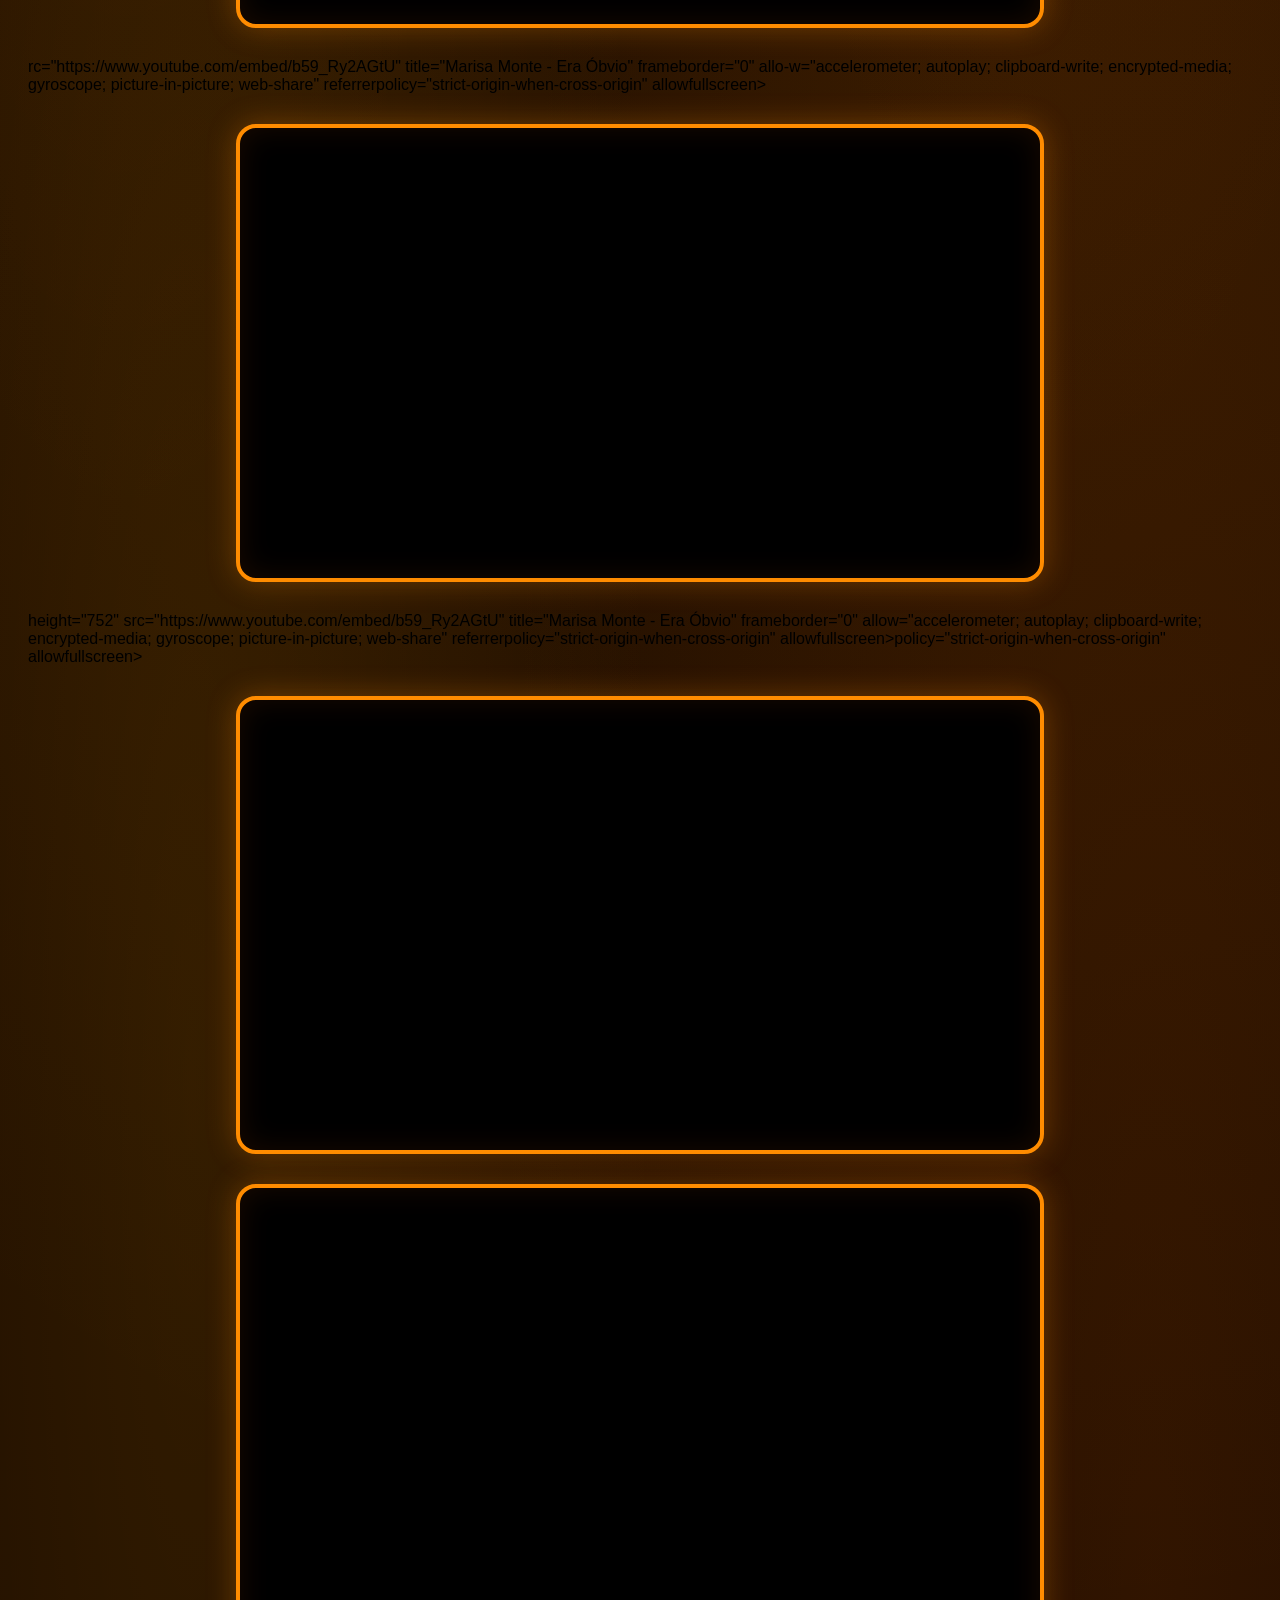
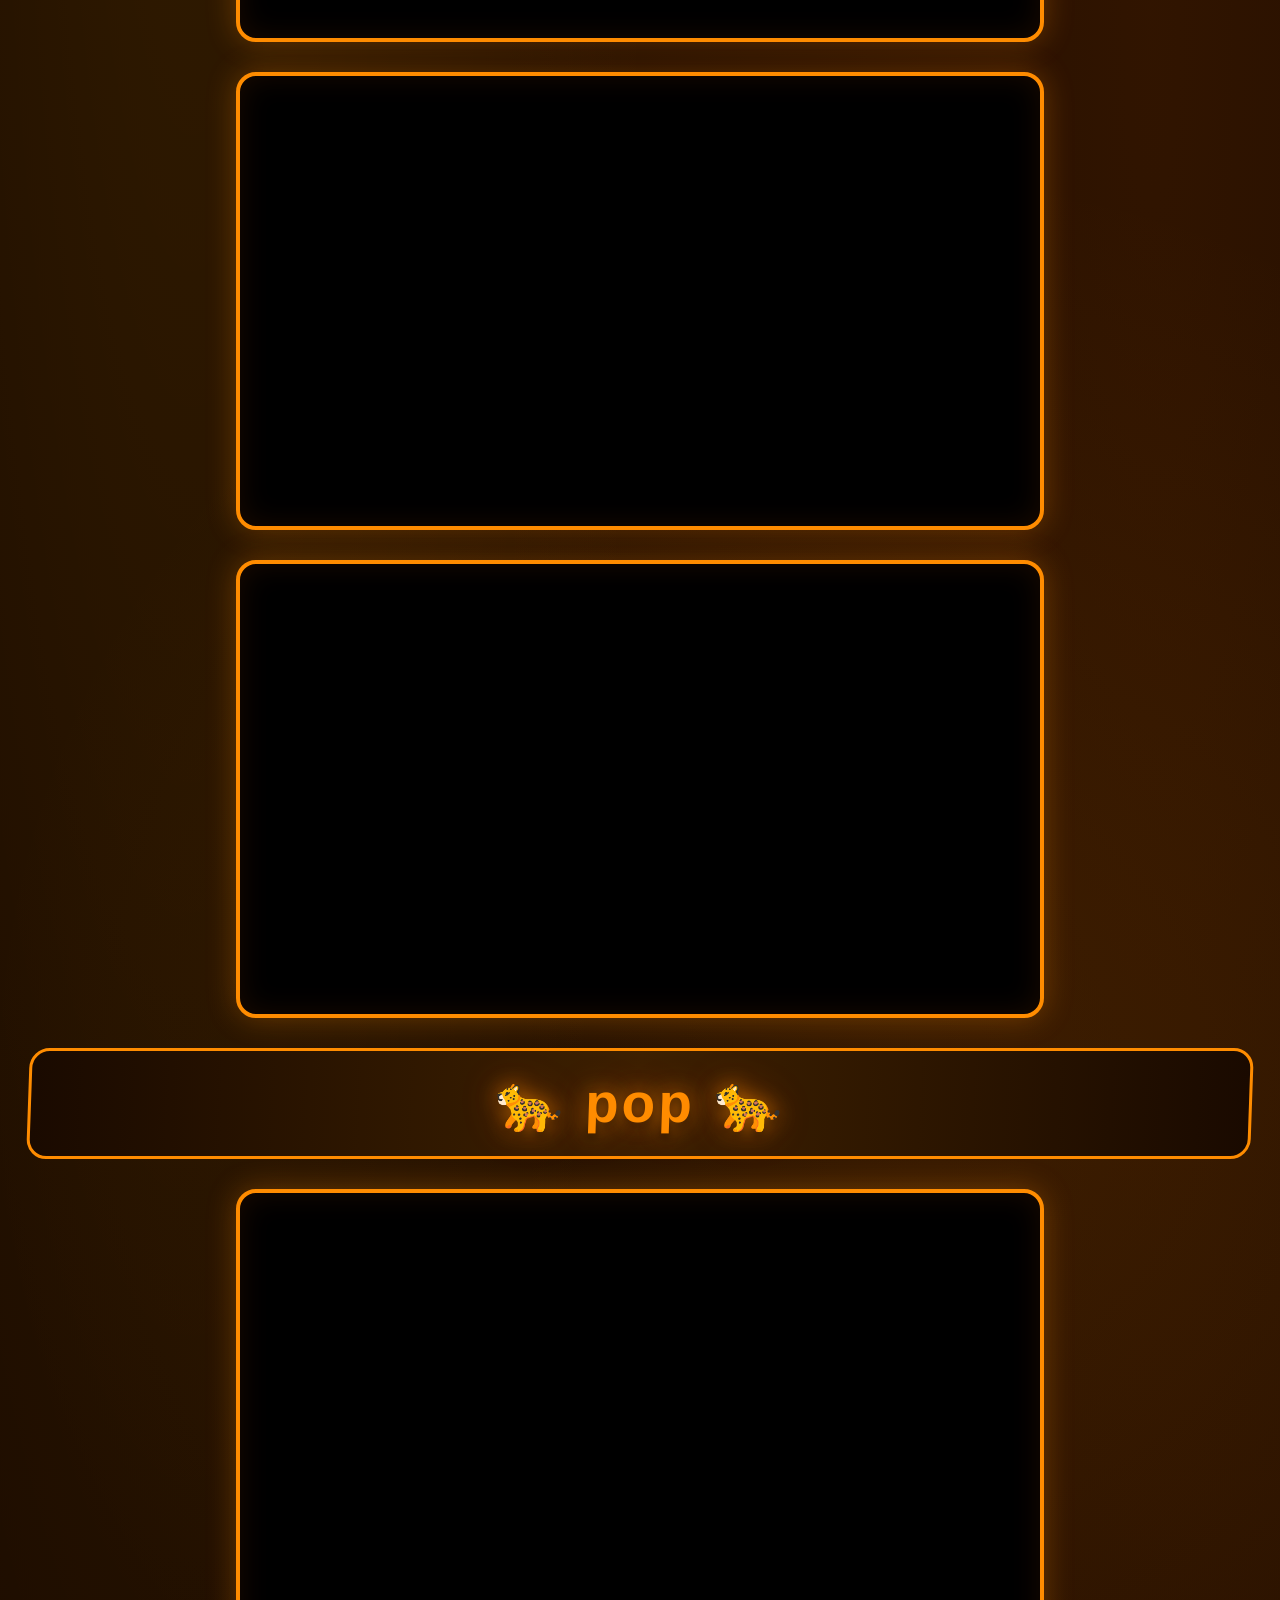
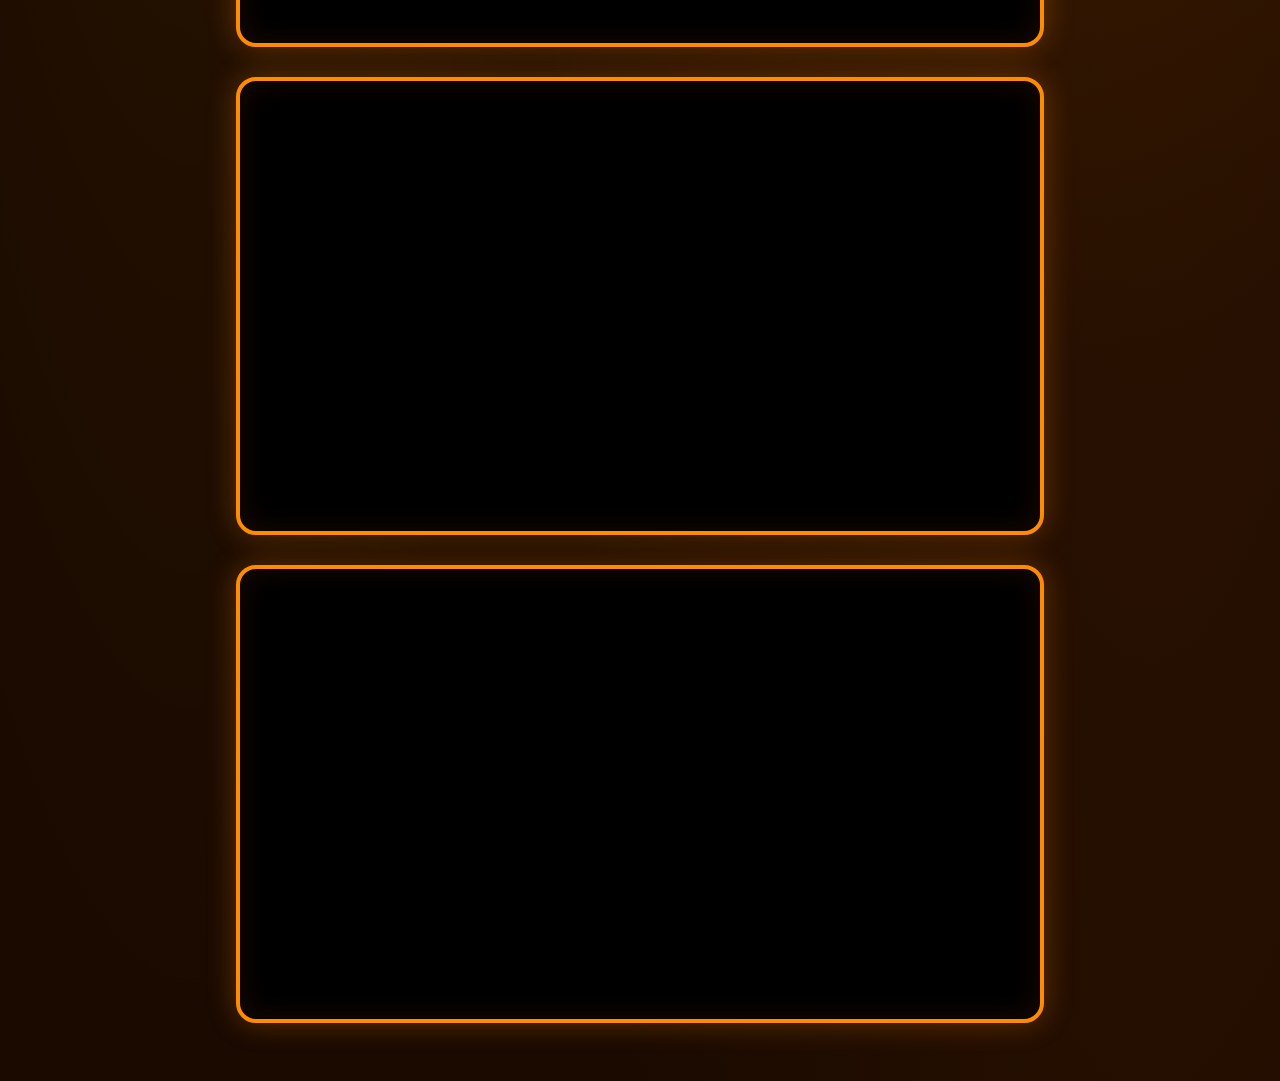
==== commit c3898ddf: "dhjdhjd" ====
--- a/index.html
+++ b/index.html
@@ -8,16 +8,15 @@
 </head>
 <body>
     <h1>musica da lele</h1>
-  <h1>sertanejo</h1>
-  <iframe width="1337" height="837" src="https://www.youtube.com/embed/H2nExdV6ONY?list=RDH2nExdV6ONY" title="Sonho de Amor (Ao Vivo)" frameborder="0" allow="accelerometer; autoplay; clipboard-write; encrypted-media; gyroscope; picture-in-picture; web-share" referrerpolicy="strict-origin-when-cross-origin" allowfullscreen></iframe>
+ <h1>sertanejo</h1>
+<iframe src="...Sonho de Amor..."></iframe>
+<iframe src="...Eu Te Seguro..."></iframe>
+<iframe src="...Planos Impossíveis..."></iframe>
+<iframe src="...A Hora É Agora..."></iframe>
+<iframe src="...CHÁ DE CASA NOVA..."></iframe>
+<iframe src="...Metade Da Estrada..."></iframe>
+<iframe src="...QUASE ALGO..."></iframe>
 
-<iframe width="1337" height="837" src="https://www.youtube.com/embed/JsvOjB_bSlo?list=RDH2nExdV6ONY" title="Eu Te Seguro (Ao Vivo)" frameborder="0" allow="accelerometer; autoplay; clipboard-write; encrypted-media; gyroscope; picture-in-picture; web-share" referrerpolicy="strict-origin-when-cross-origin" allowfullscreen></iframe>
-
-<iframe width="1337" height="752" src="https://www.youtube.com/embed/LpC1m0175BQ?list=RDH2nExdV6ONY" title="Planos Impossíveis - Jads &amp; Jadson - DVD 2013 [ VÍDEO OFICIAL ]" frameborder="0" allow="accelerometer; autoplay; clipboard-write; encrypted-media; gyroscope; picture-in-picture; web-share" referrerpolicy="strict-origin-when-cross-origin" allowfullscreen></iframe>
-    <iframe width="944" height="531" src="https://www.youtube.com/embed/XWDwUuwLV2M" title="Jorge &amp; Mateus - A Hora É Agora (Ao Vivo Em Jurerê - DVD Complet
-    <iframe width="1337" height="752" src="https://www.youtube.com/embed/9Et53l5l-FE" title="Henrique e Juliano  - CHÁ DE CASA NOVA - DVD Manifesto Musical" frameborder="0" allow="accelerometer; autoplay; clipboard-write; encrypted-media; gyroscope; picture-in-picture; web-share" referrerpolicy="strict-origin-when-cross-origin" allowfullscreen></iframe>
-<iframe width="1337" height="837" src="https://www.youtube.com/embed/nSqnEiXz75M" title="Metade Da Estrada (Ao Vivo)" frameborder="0" allow="accelerometer; autoplay; clipboard-write; encrypted-media; gyroscope; picture-in-picture; web-share" referrerpolicy="strict-origin-when-cross-origin" allowfullscreen></iframe>
- <iframe width="1337" height="752" src="https://www.youtube.com/embed/oD9izvb3gO0?list=RDIJmxyfbRg0A" title="Henrique e Juliano -  QUASE ALGO - (To Be Nova Iorque)" frameborder="0" allow="accelerometer; autoplay; clipboard-write; encrypted-media; gyroscope; picture-in-picture; web-share" referrerpolicy="strict-origin-when-cross-origin" allowfullscreen></iframe>
 <h1>funk</h1>
 <iframe width="1337" height="752" src="https://www.youtube.com/embed/dS1T20yO4sc" title="MENOS FOCO MAIS ANSIEDADE(CE TÁ NERVOSA) - Andreoli,MC Lele Jp,Mc Jacaré,Mc Ryan sp,Mc Luuky,Zano" frameborder="0" allow="accelerometer; autoplay; clipboard-write; encrypted-media; gyroscope; picture-in-picture; web-share" referrerpolicy="strict-origin-when-cross-origin" allowfullscreen></iframe>
  <iframe width="1337" height="752" src="https://www.youtube.com/embed/nw_wbKJInk0" title="Rua Sem Saída | O Poderoso Chatão - MC Lele JP, MC Ryan SP, Boladin 211 feat DJ Oreia" frameborder="0" allow="accelerometer; autoplay; clipboard-write; encrypted-media; gyroscope; picture-in-picture; web-share" referrerpolicy="strict-origin-when-cross-origin" allowfullscreen></iframe>
--- a/style.css
+++ b/style.css
@@ -1,33 +1,93 @@
+/* ========== FUNDO COM MANCHAS DE ONÇA ========== */
 body {
-    background-color: #0a0a1a;
-    font-family: Arial, sans-serif;
+    background-color: #1a0a00;
+    font-family: 'Arial Black', Impact, sans-serif;
     padding: 20px;
+    min-height: 100vh;
+    
+    /* Manchas de onça (sem floresta!) */
+    background-image: 
+        radial-gradient(ellipse at 10% 20%, rgba(255, 140, 0, 0.15) 0%, transparent 40%),
+        radial-gradient(ellipse at 85% 30%, rgba(200, 100, 0, 0.12) 0%, transparent 35%),
+        radial-gradient(ellipse at 15% 70%, rgba(255, 180, 0, 0.1) 0%, transparent 30%),
+        radial-gradient(ellipse at 90% 75%, rgba(180, 80, 0, 0.15) 0%, transparent 40%),
+        radial-gradient(circle at 25% 40%, rgba(200, 120, 0, 0.12) 0%, transparent 20%),
+        radial-gradient(circle at 75% 60%, rgba(220, 130, 0, 0.1) 0%, transparent 25%),
+        radial-gradient(circle at 30% 15%, rgba(255, 160, 0, 0.15) 0%, transparent 10%),
+        radial-gradient(circle at 70% 85%, rgba(200, 120, 0, 0.12) 0%, transparent 10%);
 }
 
+/* ========== ONÇAS DOS CANTOS ========== */
+.onca-esquerda {
+    position: fixed;
+    left: 15px;
+    top: 50%;
+    transform: translateY(-50%);
+    font-size: 120px;
+    z-index: 100;
+    animation: pulse-onca 2.5s ease-in-out infinite;
+}
+
+.onca-direita {
+    position: fixed;
+    right: 15px;
+    top: 50%;
+    transform: translateY(-50%);
+    font-size: 120px;
+    z-index: 100;
+    animation: pulse-onca 2.5s ease-in-out infinite;
+    animation-delay: 0.8s;
+}
+
+@keyframes pulse-onca {
+    0% { transform: translateY(-50%) scale(1) rotate(0deg); }
+    50% { transform: translateY(-50%) scale(1.1) rotate(3deg); }
+    100% { transform: translateY(-50%) scale(1) rotate(0deg); }
+}
+
+
 h1 {
-    color: #00bfff;
-    font-size: 60px;
+    color: #ff8c00;
+    font-size: 55px;
     text-align: center;
-    font-family: Arial, sans-serif;
-    text-shadow: 0 0 20px rgba(0, 191, 255, 0.5);
-    background: linear-gradient(to right, #000000, #1a1a3a);
+    font-family: 'Arial Black', Impact, sans-serif;
+    text-shadow: 
+        0 0 20px rgba(255, 140, 0, 0.6),
+        0 0 40px rgba(255, 100, 0, 0.3),
+        0 4px 8px rgba(0, 0, 0, 0.8);
+    background: linear-gradient(to right, #1a0a00, #3d2000, #1a0a00);
     padding: 20px;
-    border-radius: 15px;
+    border-radius: 20px;
+    border: 3px solid #ff8c00;
     margin: 20px 0;
+    letter-spacing: 3px;
+    transform: skew(-2deg);
 }
+
+h1::before {
+    content: "🐆 ";
+}
+
+h1::after {
+    content: " 🐆";
+}
+
 
 iframe {
     display: block;
     margin: 30px auto;
     width: 800px;
     height: 450px;
-    border-radius: 15px;
-    border: 4px solid #00bfff;
-    box-shadow: 0 0 30px rgba(0, 191, 255, 0.3);
+    border-radius: 20px;
+    border: 4px solid #ff8c00;
+    box-shadow: 
+        0 0 30px rgba(255, 140, 0, 0.3),
+        inset 0 0 30px rgba(255, 100, 0, 0.1);
+    background: #000;
 }
 
 iframe:hover {
-    transform: scale(1.02);
-    box-shadow: 0 0 50px rgba(0, 191, 255, 0.6);
-    transition: 0.3s;
+    transform: scale(1.03) rotate(-1deg);
+    box-shadow: 0 0 60px rgba(255, 140, 0, 0.6);
+    transition: 0.4s;
 }
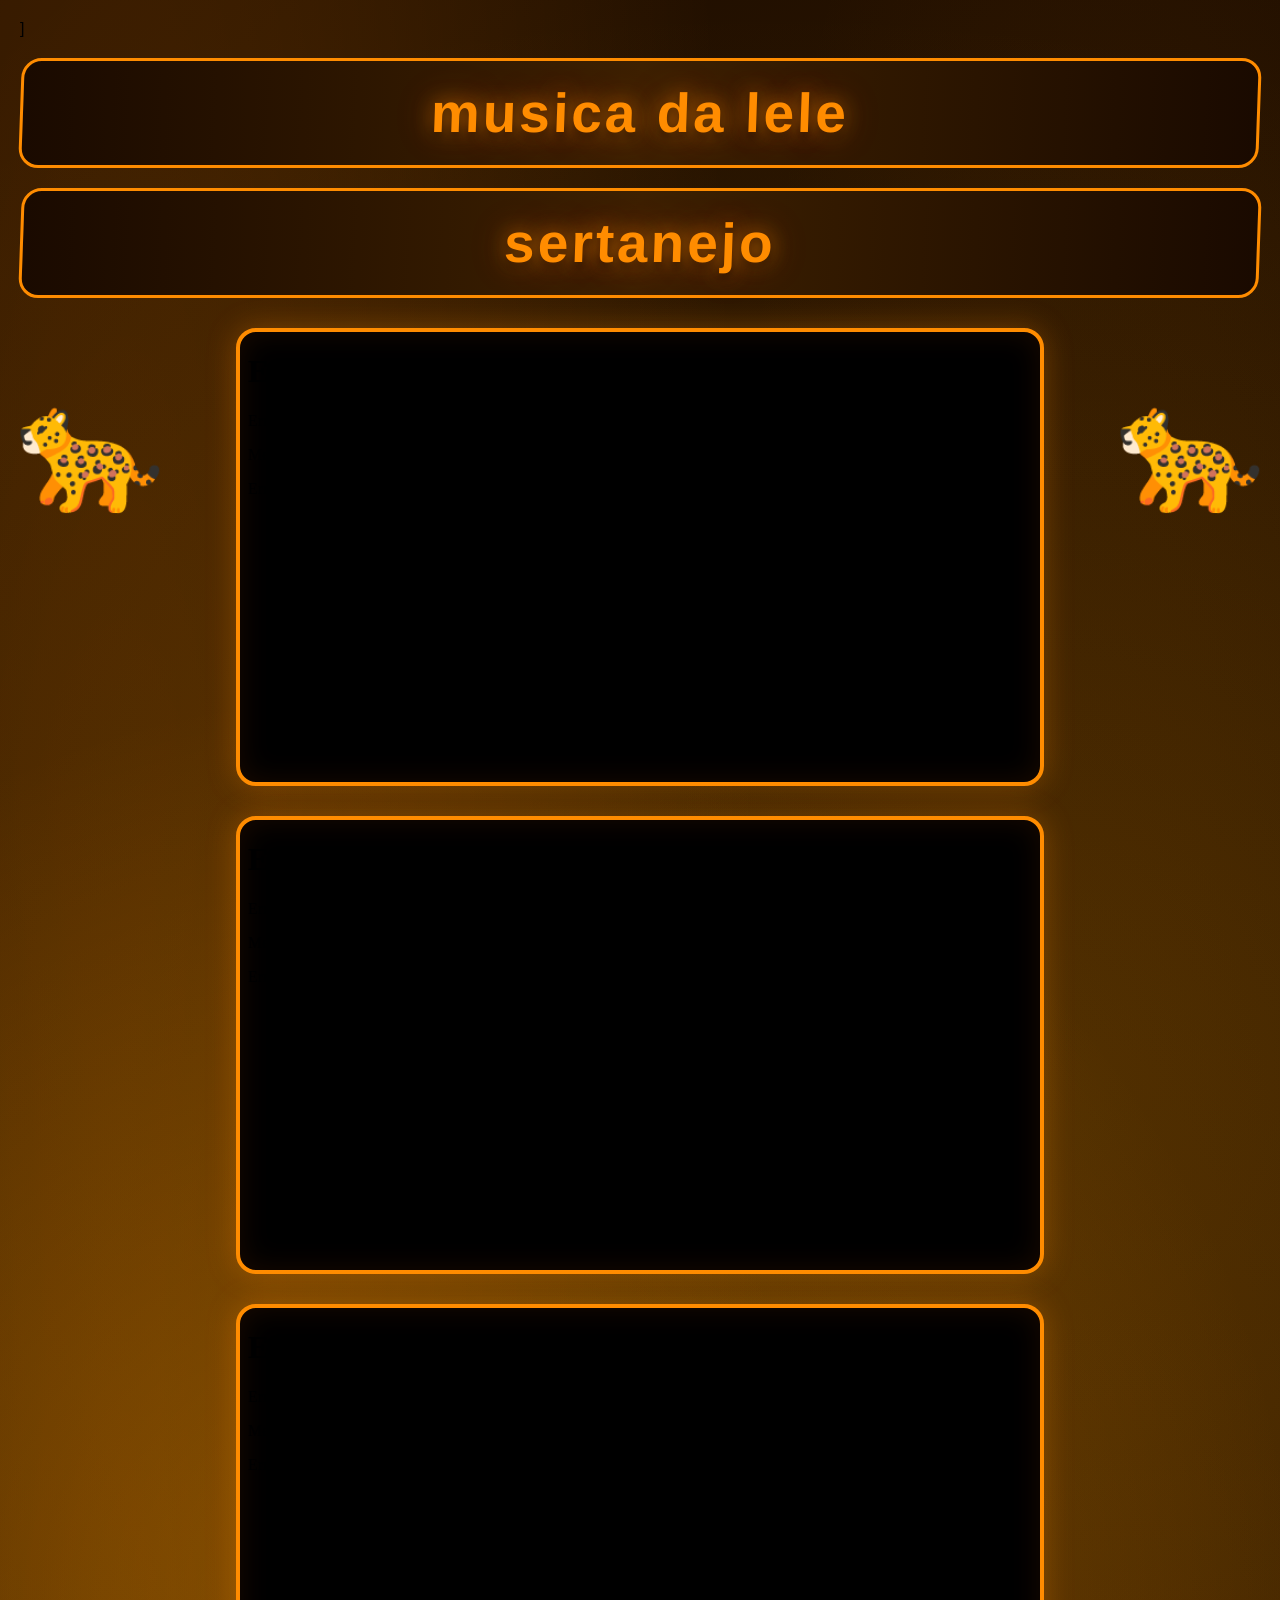
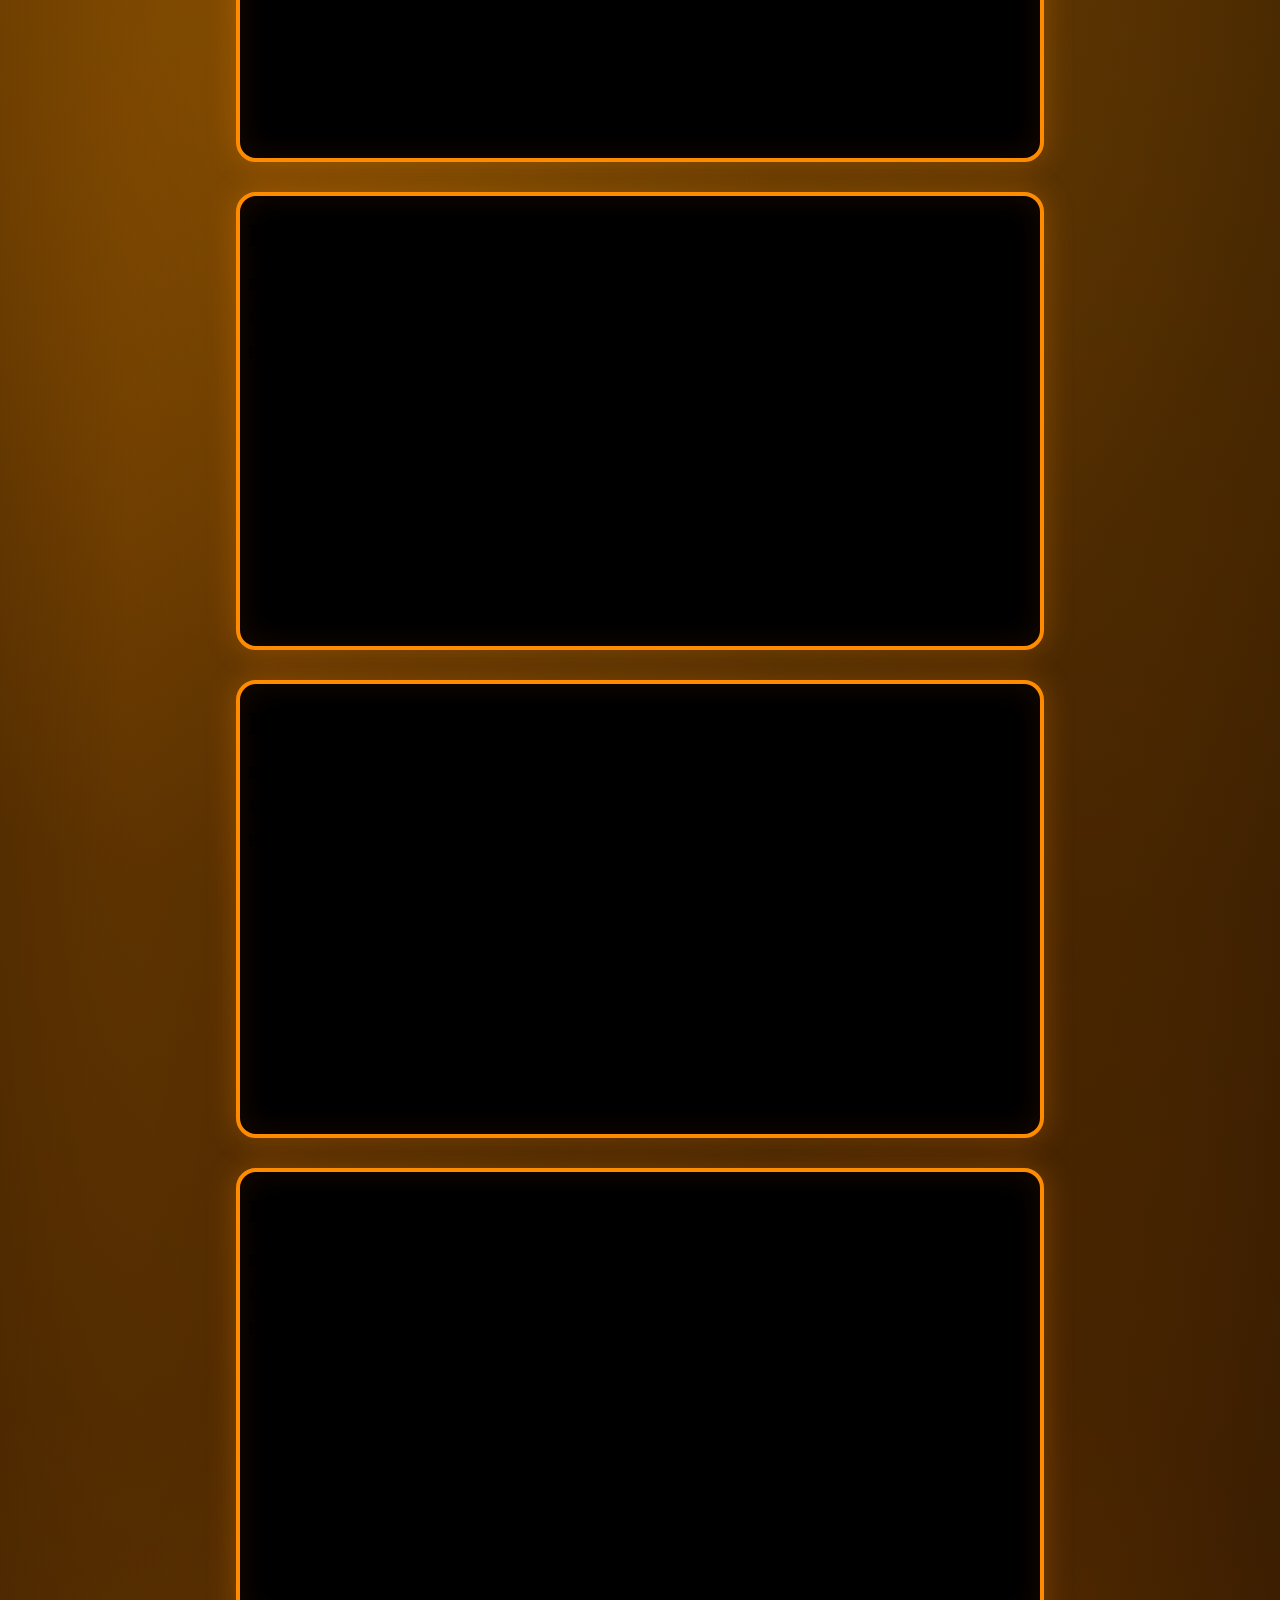
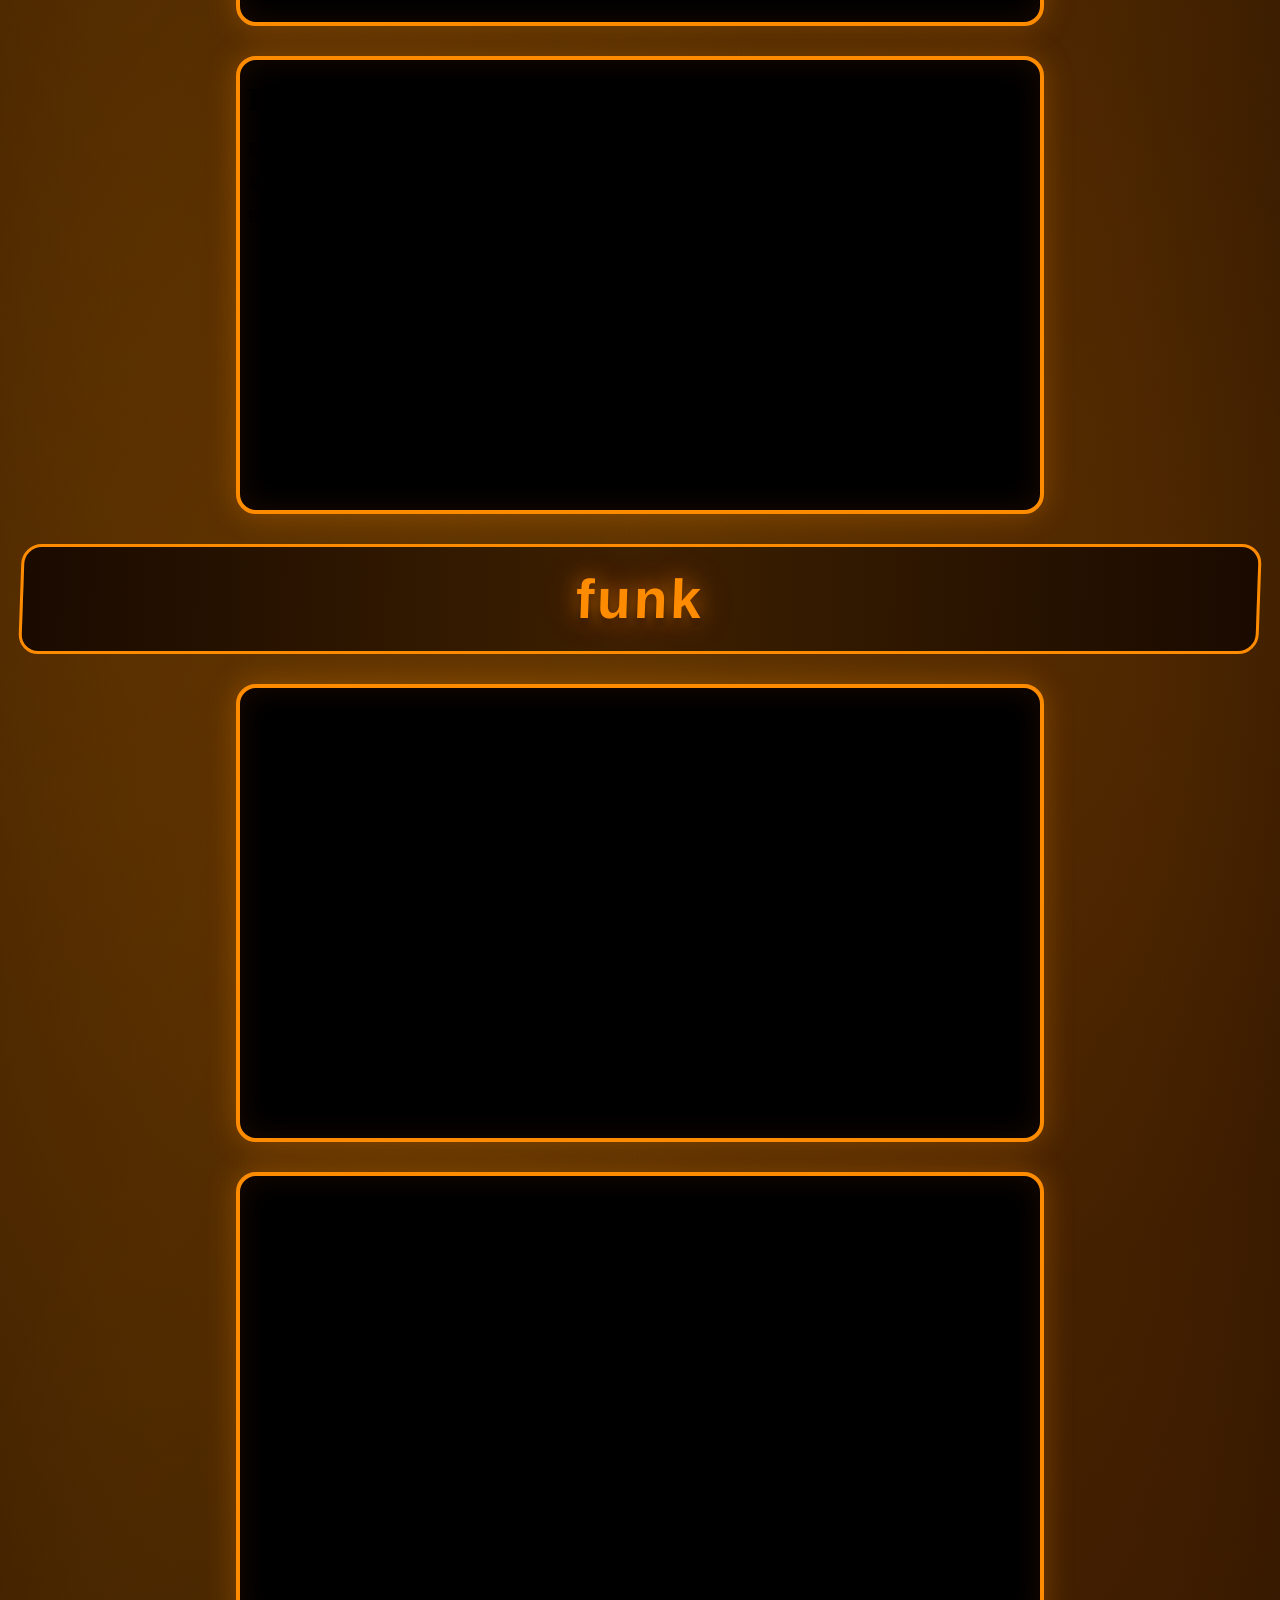
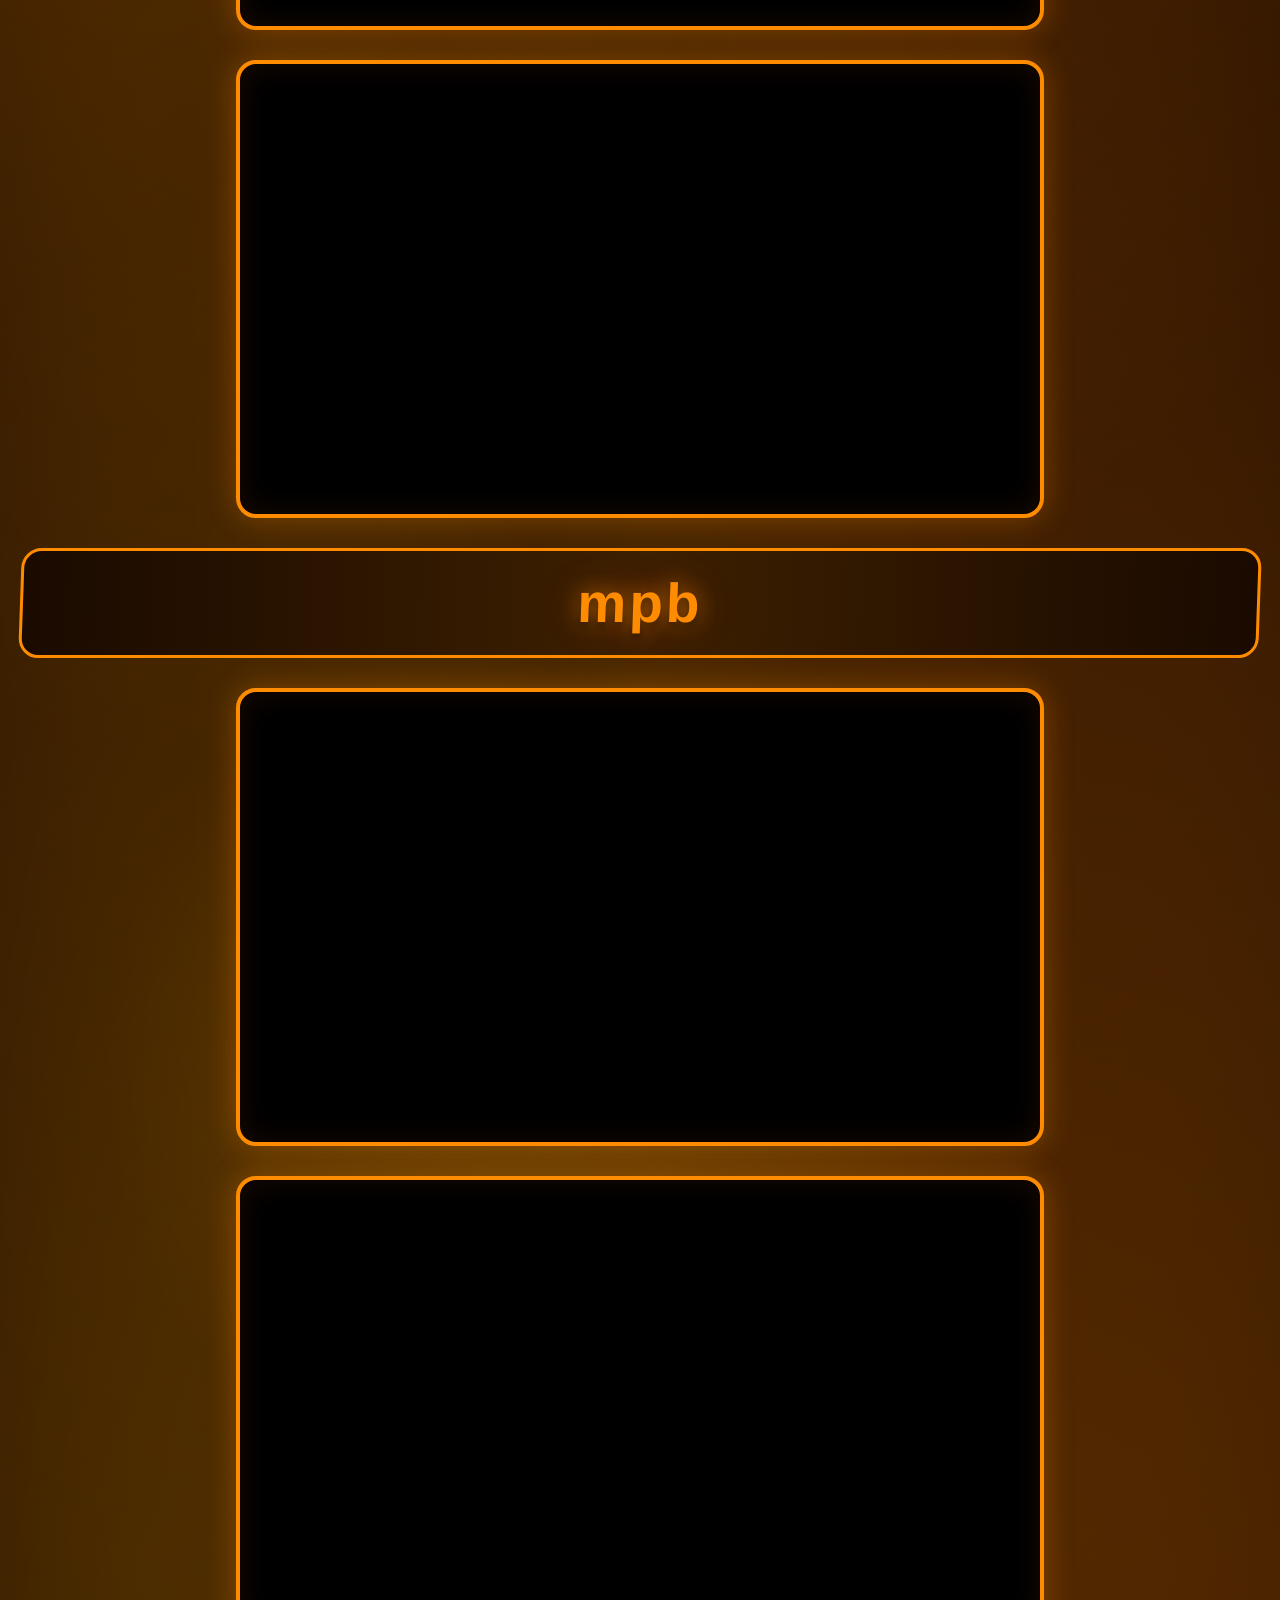
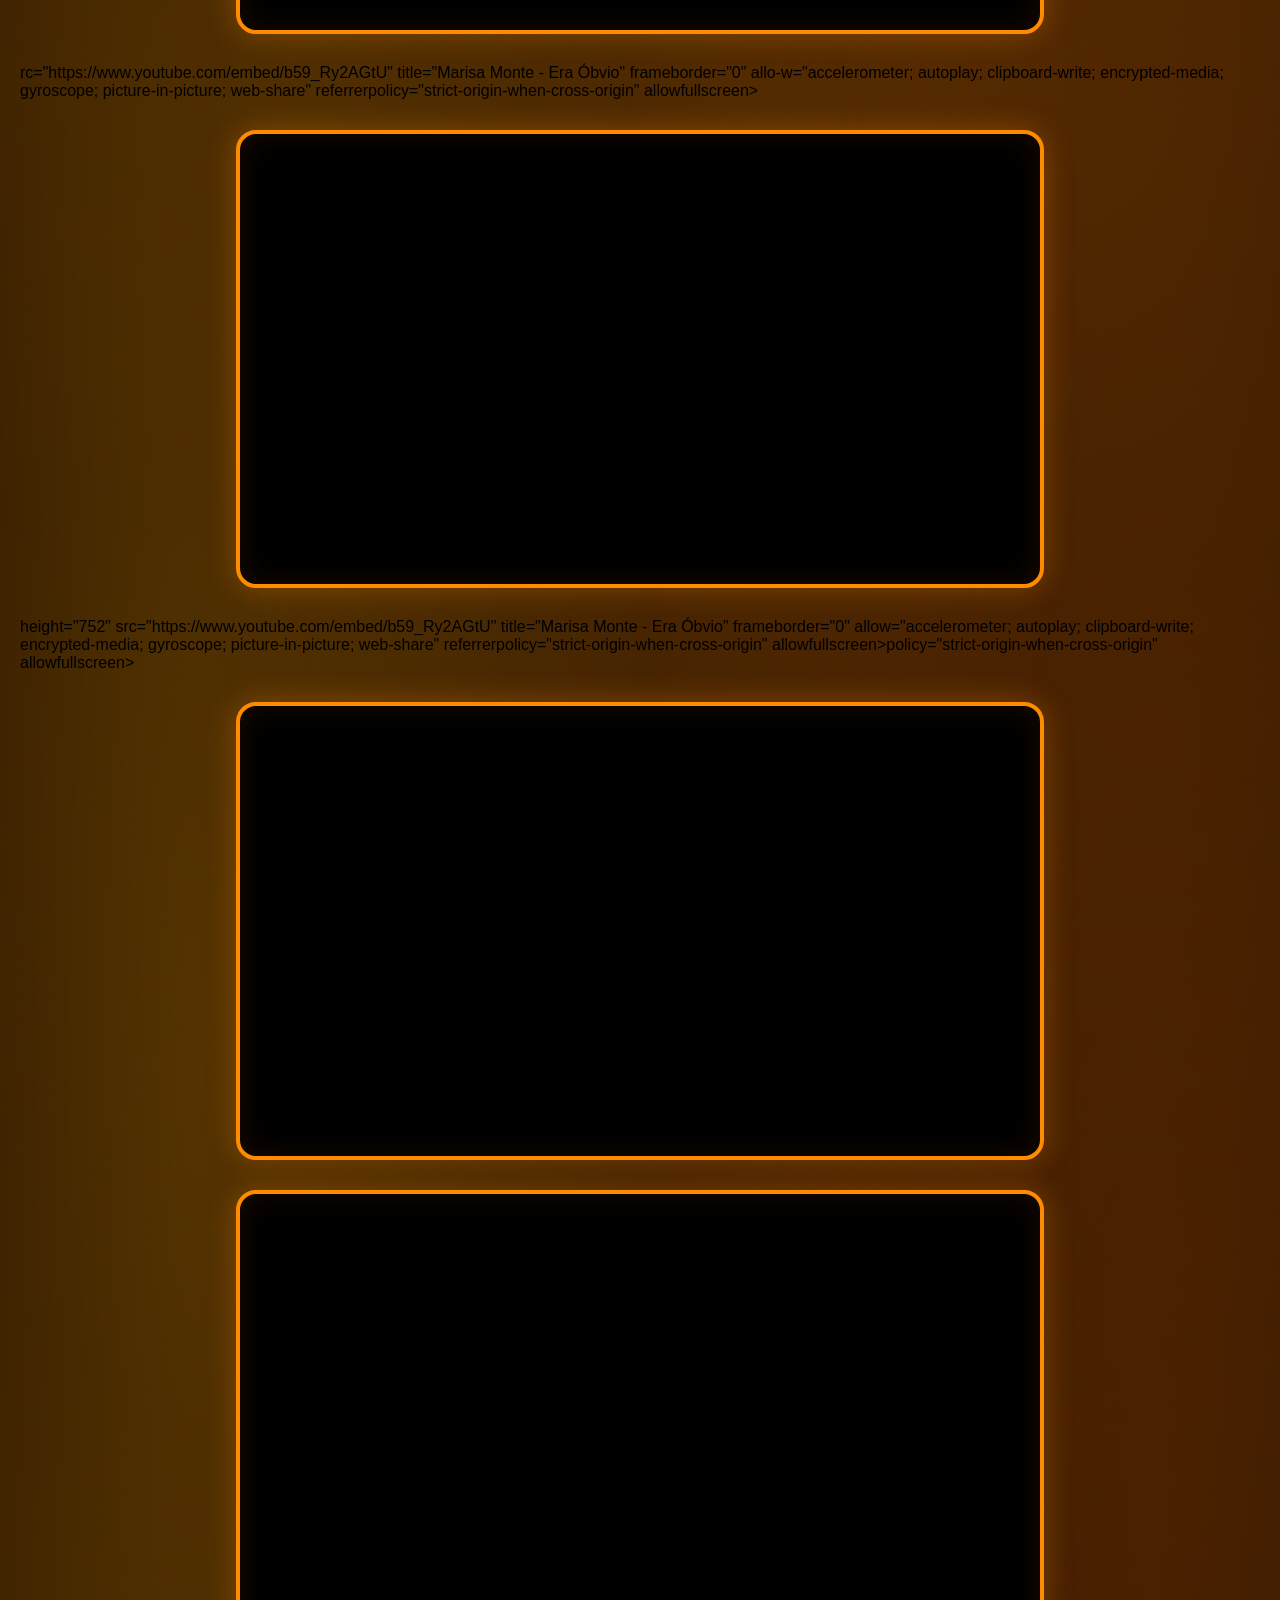
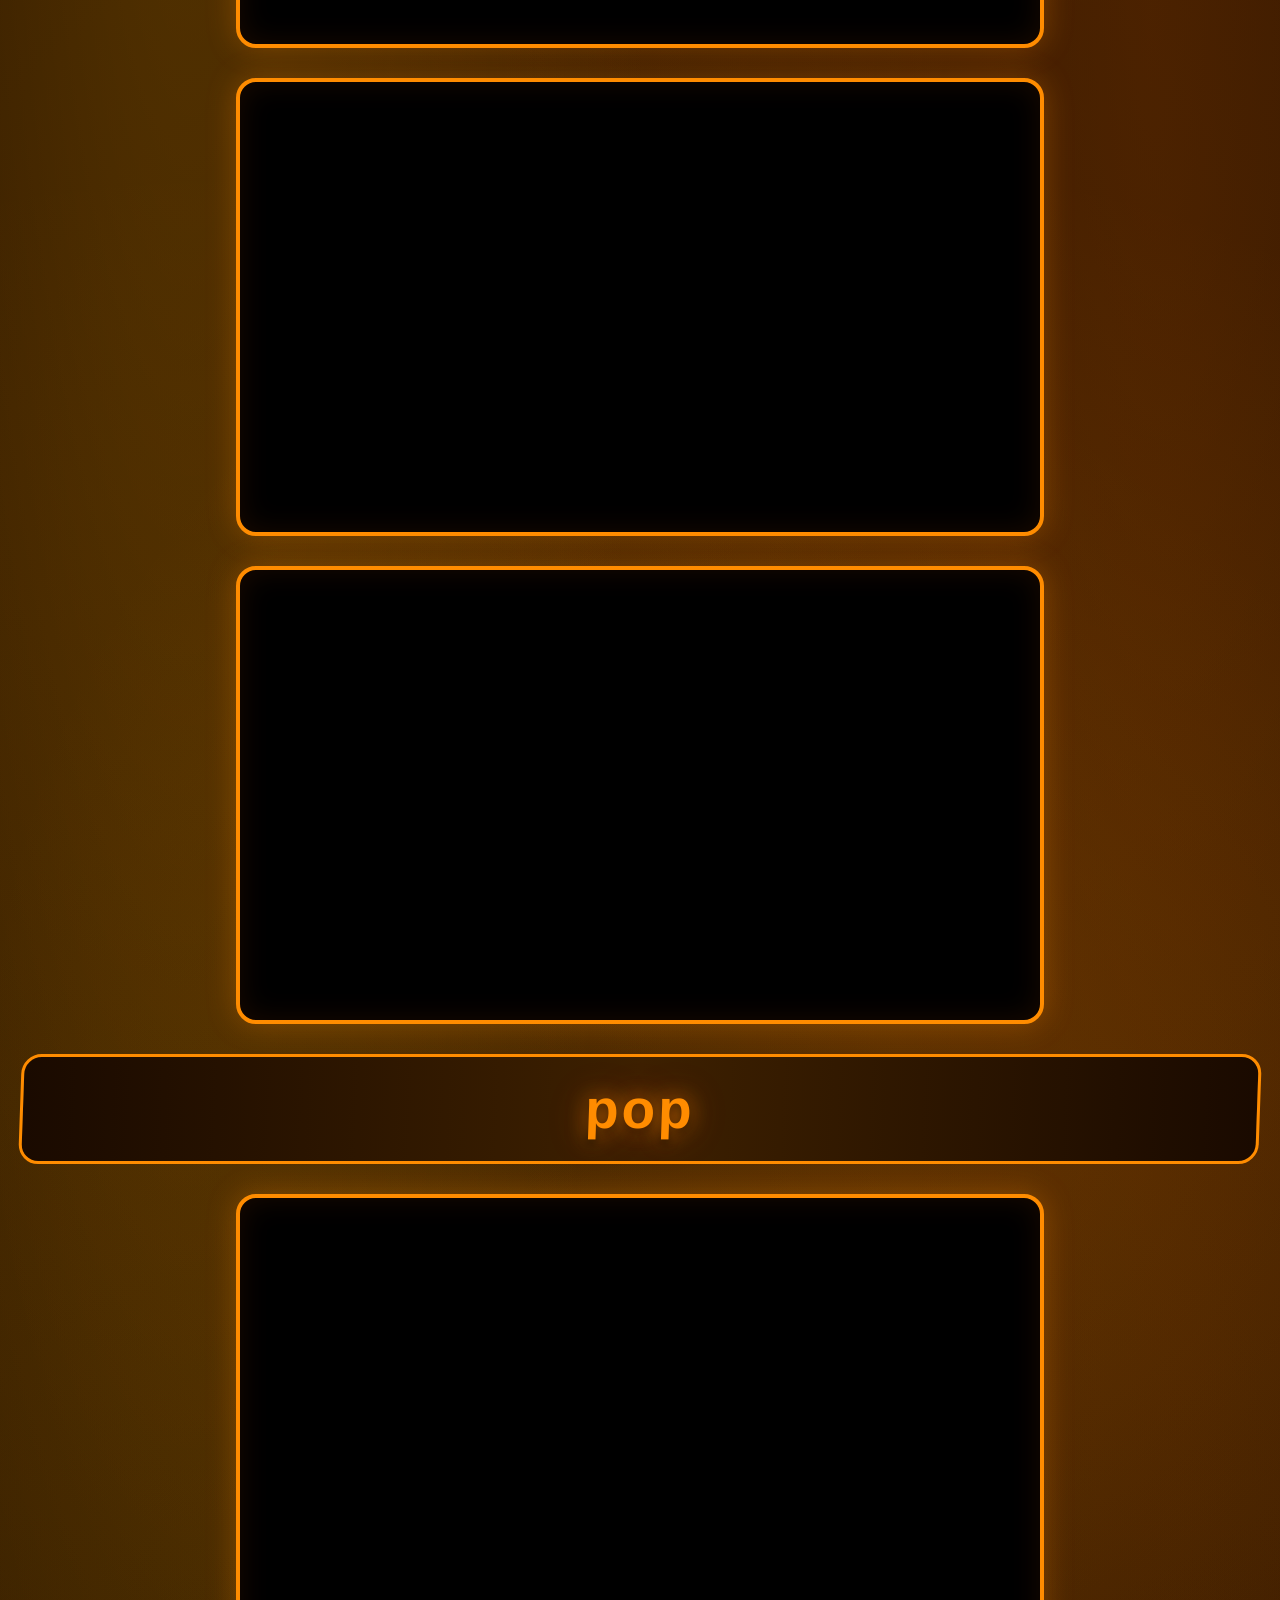
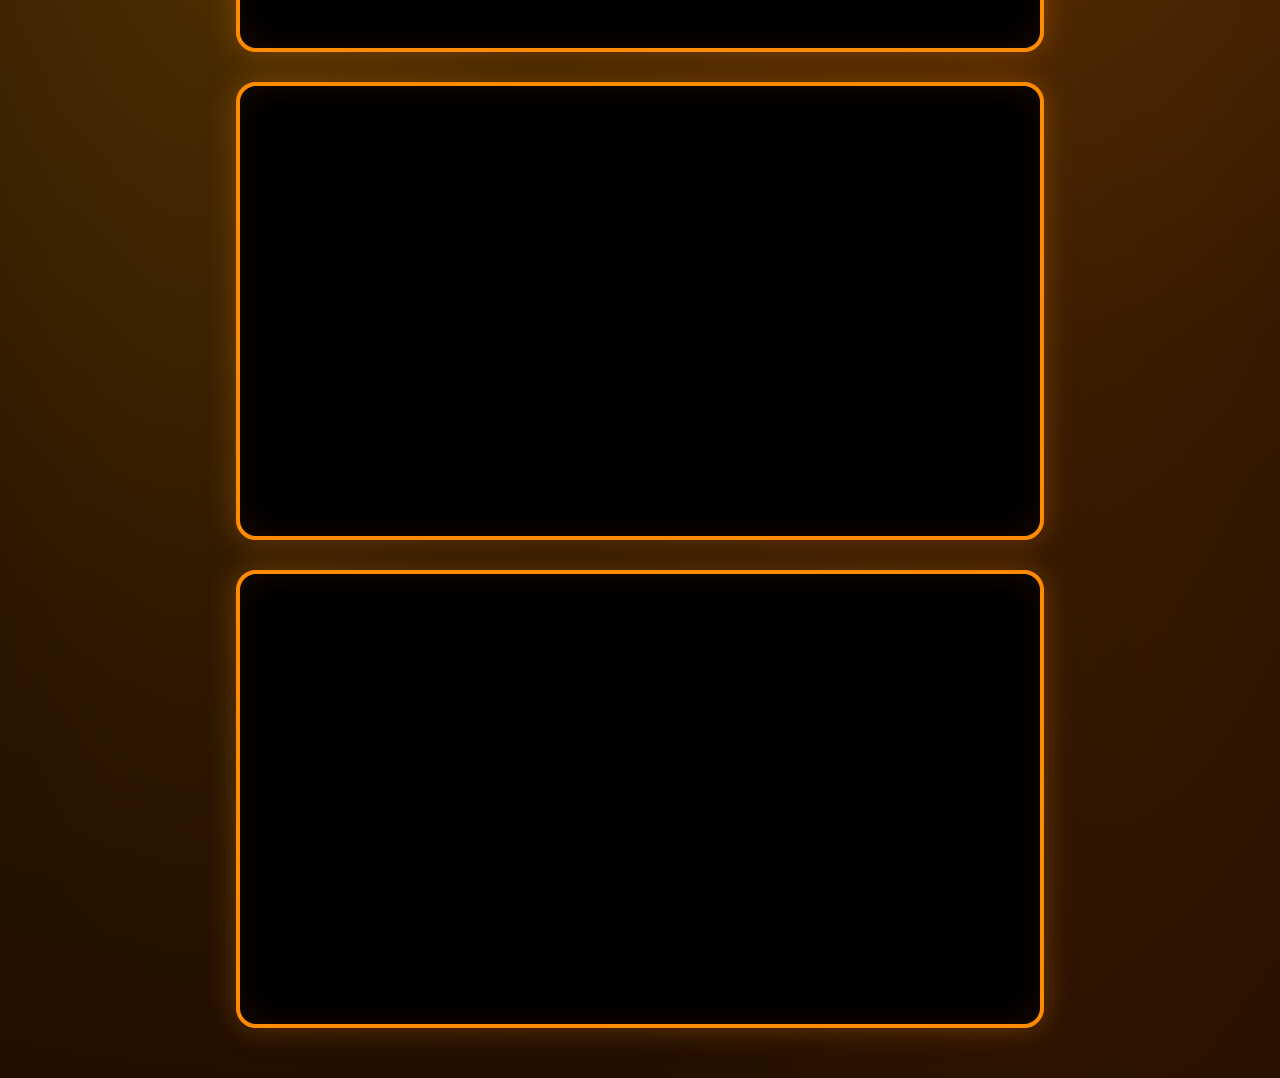
==== commit 030ba493: "s" ====
--- a/index.html
+++ b/index.html
@@ -1,46 +1,95 @@
 <!DOCTYPE html>
 <html lang="en">
+
 <head>
-    <meta charset="UTF-8">
-   <link rel="stylesheet" href="style.css">
-    
-    <title>lelepiquerez</title>
+  <meta charset="UTF-8">
+  <link rel="stylesheet" href="style.css">
+
+  <title>lelepiquerez</title>
 </head>
-<body>
-    <h1>musica da lele</h1>
- <h1>sertanejo</h1>
-<iframe src="...Sonho de Amor..."></iframe>
-<iframe src="...Eu Te Seguro..."></iframe>
-<iframe src="...Planos Impossíveis..."></iframe>
-<iframe src="...A Hora É Agora..."></iframe>
-<iframe src="...CHÁ DE CASA NOVA..."></iframe>
-<iframe src="...Metade Da Estrada..."></iframe>
-<iframe src="...QUASE ALGO..."></iframe>
 
-<h1>funk</h1>
-<iframe width="1337" height="752" src="https://www.youtube.com/embed/dS1T20yO4sc" title="MENOS FOCO MAIS ANSIEDADE(CE TÁ NERVOSA) - Andreoli,MC Lele Jp,Mc Jacaré,Mc Ryan sp,Mc Luuky,Zano" frameborder="0" allow="accelerometer; autoplay; clipboard-write; encrypted-media; gyroscope; picture-in-picture; web-share" referrerpolicy="strict-origin-when-cross-origin" allowfullscreen></iframe>
- <iframe width="1337" height="752" src="https://www.youtube.com/embed/nw_wbKJInk0" title="Rua Sem Saída | O Poderoso Chatão - MC Lele JP, MC Ryan SP, Boladin 211 feat DJ Oreia" frameborder="0" allow="accelerometer; autoplay; clipboard-write; encrypted-media; gyroscope; picture-in-picture; web-share" referrerpolicy="strict-origin-when-cross-origin" allowfullscreen></iframe>
+<body>]
+  <div class="onca-esquerda">🐆</div>
+  <div class="onca-direita">🐆</div>
+  <h1>musica da lele</h1>
+  <h1>sertanejo</h1>
+  <iframe src="...Sonho de Amor..."></iframe>
+  <iframe src="...Eu Te Seguro..."></iframe>
+  <iframe src="...Planos Impossíveis..."></iframe>
+  <iframe src="...A Hora É Agora..."></iframe>
+  <iframe src="...CHÁ DE CASA NOVA..."></iframe>
+  <iframe src="...Metade Da Estrada..."></iframe>
+  <iframe src="...QUASE ALGO..."></iframe>
 
-<iframe width="1337" height="752" src="https://www.youtube.com/embed/qyilKu7lZTE" title="Mente Barulhenta - MC IG, MC Lele JP (DJ Oreia e DJ Noiskita)" frameborder="0" allow="accelerometer; autoplay; clipboard-write; encrypted-media; gyroscope; picture-in-picture; web-share" referrerpolicy="strict-origin-when-cross-origin" allowfullscreen></iframe>
-<h1>mpb</h1>
-<iframe width="1337" height="752" src="https://www.youtube.com/embed/jz6duWL_sbE" title="Jorge Ben Jor - Me Chamando de Paixão" frameborder="0" allow="accelerometer; autoplay; clipboard-write; encrypted-media; gyroscope; picture-in-picture; web-share" referrerpolicy="strict-origin-when-cross-origin" allowfullscreen></iframe>
-<iframe width="1337" height="752" src="https://www.youtube.com/embed/2CPHbEIC6EM" title="Amor I Love You (Clipe Ofi
-cial) - Marisa Monte" frameborder="0" allow="accelerometer; autoplay; clipboard-write; encrypted-media; gyroscope; picture-in-picture; web-share" referrerpolicy="strict-origin-when-cross-origin" allowfullscreen></iframe>
-rc="https://www.youtube.com/embed/b59_Ry2AGtU" title="Marisa Monte - Era Óbvio" frameborder="0" allo-w="accelerometer; autoplay; clipboard-write; encrypted-media; gyroscope; picture-in-picture; web-share" referrerpolicy="strict-origin-when-cross-origin" allowfullscreen></iframe>
-<iframe width="1337" height="837" src="https://www.youtube.com/embed/XUPqzpEw06Y" title="Levo Comigo" frameborder="0" allow="accelerometer; autoplay; clipboard-write; encrypted-media; gyroscope; picture-in-picture; web-share" referrerpolicy="strict-origin-when-cross-origin" allowfullscreen></iframe>
-height="752" src="https://www.youtube.com/embed/b59_Ry2AGtU" title="Marisa Monte - Era Óbvio" frameborder="0" allow="accelerometer; autoplay; clipboard-write; encrypted-media; gyroscope; picture-in-picture; web-share" referrerpolicy="strict-origin-when-cross-origin" allowfullscreen></iframe>policy="strict-origin-when-cross-origin" allowfullscreen></iframe>
-<iframe width="1337" height="752" src="https://www.youtube.com/embed/0dLX40UMUKo?list=RDH2nExdV6ONY" title="Charlie Brown Jr - Céu Azul (Clipe Oficial)" frameborder="0" allow="accelerometer; autoplay; clipboard-write; encrypted-media; gyroscope; picture-in-picture; web-share" referrerpolicy="strict-origin-when-cross-origin" allowfullscreen></iframe>
-<iframe width="1337" height="837" src="https://www.youtube.com/embed/FvUdL2vxeZA?list=RDH2nExdV6ONY" title="Como Eu Quero (Live)" frameborder="0" allow="accelerometer; autoplay; clipboard-write; encrypted-media; gyroscope; picture-in-picture; web-share" referrerpolicy="strict-origin-when-cross-origin" allowfullscreen></iframe>
+  <h1>funk</h1>
+  <iframe width="1337" height="752" src="https://www.youtube.com/embed/dS1T20yO4sc"
+    title="MENOS FOCO MAIS ANSIEDADE(CE TÁ NERVOSA) - Andreoli,MC Lele Jp,Mc Jacaré,Mc Ryan sp,Mc Luuky,Zano"
+    frameborder="0"
+    allow="accelerometer; autoplay; clipboard-write; encrypted-media; gyroscope; picture-in-picture; web-share"
+    referrerpolicy="strict-origin-when-cross-origin" allowfullscreen></iframe>
+  <iframe width="1337" height="752" src="https://www.youtube.com/embed/nw_wbKJInk0"
+    title="Rua Sem Saída | O Poderoso Chatão - MC Lele JP, MC Ryan SP, Boladin 211 feat DJ Oreia" frameborder="0"
+    allow="accelerometer; autoplay; clipboard-write; encrypted-media; gyroscope; picture-in-picture; web-share"
+    referrerpolicy="strict-origin-when-cross-origin" allowfullscreen></iframe>
 
-<iframe width="1337" height="837" src="https://www.youtube.com/embed/iyJDuJggiEM?list=RDH2nExdV6ONY" title="Velha Infância (2004 Digital Remaster)" frameborder="0" allow="accelerometer; autoplay; clipboard-write; encrypted-media; gyroscope; picture-in-picture; web-share" referrerpolicy="strict-origin-when-cross-origin" allowfullscreen></iframe>  
+  <iframe width="1337" height="752" src="https://www.youtube.com/embed/qyilKu7lZTE"
+    title="Mente Barulhenta - MC IG, MC Lele JP (DJ Oreia e DJ Noiskita)" frameborder="0"
+    allow="accelerometer; autoplay; clipboard-write; encrypted-media; gyroscope; picture-in-picture; web-share"
+    referrerpolicy="strict-origin-when-cross-origin" allowfullscreen></iframe>
+  <h1>mpb</h1>
+  <iframe width="1337" height="752" src="https://www.youtube.com/embed/jz6duWL_sbE"
+    title="Jorge Ben Jor - Me Chamando de Paixão" frameborder="0"
+    allow="accelerometer; autoplay; clipboard-write; encrypted-media; gyroscope; picture-in-picture; web-share"
+    referrerpolicy="strict-origin-when-cross-origin" allowfullscreen></iframe>
+  <iframe width="1337" height="752" src="https://www.youtube.com/embed/2CPHbEIC6EM" title="Amor I Love You (Clipe Ofi
+cial) - Marisa Monte" frameborder="0"
+    allow="accelerometer; autoplay; clipboard-write; encrypted-media; gyroscope; picture-in-picture; web-share"
+    referrerpolicy="strict-origin-when-cross-origin" allowfullscreen></iframe>
+  rc="https://www.youtube.com/embed/b59_Ry2AGtU" title="Marisa Monte - Era Óbvio" frameborder="0" allo-w="accelerometer;
+  autoplay; clipboard-write; encrypted-media; gyroscope; picture-in-picture; web-share"
+  referrerpolicy="strict-origin-when-cross-origin" allowfullscreen></iframe>
+  <iframe width="1337" height="837" src="https://www.youtube.com/embed/XUPqzpEw06Y" title="Levo Comigo" frameborder="0"
+    allow="accelerometer; autoplay; clipboard-write; encrypted-media; gyroscope; picture-in-picture; web-share"
+    referrerpolicy="strict-origin-when-cross-origin" allowfullscreen></iframe>
+  height="752" src="https://www.youtube.com/embed/b59_Ry2AGtU" title="Marisa Monte - Era Óbvio" frameborder="0"
+  allow="accelerometer; autoplay; clipboard-write; encrypted-media; gyroscope; picture-in-picture; web-share"
+  referrerpolicy="strict-origin-when-cross-origin" allowfullscreen></iframe>policy="strict-origin-when-cross-origin"
+  allowfullscreen></iframe>
+  <iframe width="1337" height="752" src="https://www.youtube.com/embed/0dLX40UMUKo?list=RDH2nExdV6ONY"
+    title="Charlie Brown Jr - Céu Azul (Clipe Oficial)" frameborder="0"
+    allow="accelerometer; autoplay; clipboard-write; encrypted-media; gyroscope; picture-in-picture; web-share"
+    referrerpolicy="strict-origin-when-cross-origin" allowfullscreen></iframe>
+  <iframe width="1337" height="837" src="https://www.youtube.com/embed/FvUdL2vxeZA?list=RDH2nExdV6ONY"
+    title="Como Eu Quero (Live)" frameborder="0"
+    allow="accelerometer; autoplay; clipboard-write; encrypted-media; gyroscope; picture-in-picture; web-share"
+    referrerpolicy="strict-origin-when-cross-origin" allowfullscreen></iframe>
 
-<iframe width="1337" height="837" src="https://www.youtube.com/embed/hDqZLbxpNH0?list=RDH2nExdV6ONY" title="Tu Mandas No Meu Coração" frameborder="0" allow="accelerometer; autoplay; clipboard-write; encrypted-media; gyroscope; picture-in-picture; web-share" referrerpolicy="strict-origin-when-cross-origin" allowfullscreen></iframe>
+  <iframe width="1337" height="837" src="https://www.youtube.com/embed/iyJDuJggiEM?list=RDH2nExdV6ONY"
+    title="Velha Infância (2004 Digital Remaster)" frameborder="0"
+    allow="accelerometer; autoplay; clipboard-write; encrypted-media; gyroscope; picture-in-picture; web-share"
+    referrerpolicy="strict-origin-when-cross-origin" allowfullscreen></iframe>
 
-<h1>pop</h1>
- <iframe width="1196" height="837" src="https://www.youtube.com/embed/JMpypbtrcCg" title="Bad Religion" frameborder="0" allow="accelerometer; autoplay; clipboard-write; encrypted-media; gyroscope; picture-in-picture; web-share" referrerpolicy="strict-origin-when-cross-origin" allowfullscreen></iframe>
-<iframe width="1337" height="752" src="https://www.youtube.com/embed/pKFd12id5oQ" title="Daniel Caesar - Always (Official Audio)" frameborder="0" allow="accelerometer; autoplay; clipboard-write; encrypted-media; gyroscope; picture-in-picture; web-share" referrerpolicy="strict-origin-when-cross-origin" allowfullscreen></iframe
-  <iframe width="1196" height="837" src="https://www.youtube.com/embed/BewrUtHF2Zc" title="Legendary Lovers" frameborder="0" allow="accelerometer; autoplay; clipboard-write; encrypted-media; gyroscope; picture-in-picture; web-share" referrerpolicy="strict-origin-when-cross-origin" allowfullscreen></iframe>
-<iframe width="1116" height="837" src="https://www.youtube.com/embed/xua1aWzCRZM" title="Moby - The Last Day (with Skylar Grey)" frameborder="0" allow="accelerometer; autoplay; clipboard-write; encrypted-media; gyroscope; picture-in-picture; web-share" referrerpolicy="strict-origin-when-cross-origin" allowfullscreen></iframe>
+  <iframe width="1337" height="837" src="https://www.youtube.com/embed/hDqZLbxpNH0?list=RDH2nExdV6ONY"
+    title="Tu Mandas No Meu Coração" frameborder="0"
+    allow="accelerometer; autoplay; clipboard-write; encrypted-media; gyroscope; picture-in-picture; web-share"
+    referrerpolicy="strict-origin-when-cross-origin" allowfullscreen></iframe>
+
+  <h1>pop</h1>
+  <iframe width="1196" height="837" src="https://www.youtube.com/embed/JMpypbtrcCg" title="Bad Religion" frameborder="0"
+    allow="accelerometer; autoplay; clipboard-write; encrypted-media; gyroscope; picture-in-picture; web-share"
+    referrerpolicy="strict-origin-when-cross-origin" allowfullscreen></iframe>
+  <iframe width="1337" height="752" src="https://www.youtube.com/embed/pKFd12id5oQ"
+    title="Daniel Caesar - Always (Official Audio)" frameborder="0"
+    allow="accelerometer; autoplay; clipboard-write; encrypted-media; gyroscope; picture-in-picture; web-share"
+    referrerpolicy="strict-origin-when-cross-origin" allowfullscreen></iframe <iframe width="1196" height="837"
+    src="https://www.youtube.com/embed/BewrUtHF2Zc" title="Legendary Lovers" frameborder="0"
+    allow="accelerometer; autoplay; clipboard-write; encrypted-media; gyroscope; picture-in-picture; web-share"
+    referrerpolicy="strict-origin-when-cross-origin" allowfullscreen></iframe>
+  <iframe width="1116" height="837" src="https://www.youtube.com/embed/xua1aWzCRZM"
+    title="Moby - The Last Day (with Skylar Grey)" frameborder="0"
+    allow="accelerometer; autoplay; clipboard-write; encrypted-media; gyroscope; picture-in-picture; web-share"
+    referrerpolicy="strict-origin-when-cross-origin" allowfullscreen></iframe>
 
 </body>
+
 </html>
--- a/style.css
+++ b/style.css
@@ -1,23 +1,39 @@
-/* ========== FUNDO COM MANCHAS DE ONÇA ========== */
+/* ========================================
+   🐆 VIBE ONÇA - Site da Alexia
+   ======================================== */
+
+/* ---------- FUNDO COM MANCHAS DE ONÇA ---------- */
 body {
     background-color: #1a0a00;
     font-family: 'Arial Black', Impact, sans-serif;
     padding: 20px;
     min-height: 100vh;
+    margin: 0;
     
-    /* Manchas de onça (sem floresta!) */
+    /* Manchas de onça feitas com CSS puro!
+       Parece a pele da onça, sem precisar de imagens */
     background-image: 
-        radial-gradient(ellipse at 10% 20%, rgba(255, 140, 0, 0.15) 0%, transparent 40%),
-        radial-gradient(ellipse at 85% 30%, rgba(200, 100, 0, 0.12) 0%, transparent 35%),
-        radial-gradient(ellipse at 15% 70%, rgba(255, 180, 0, 0.1) 0%, transparent 30%),
-        radial-gradient(ellipse at 90% 75%, rgba(180, 80, 0, 0.15) 0%, transparent 40%),
-        radial-gradient(circle at 25% 40%, rgba(200, 120, 0, 0.12) 0%, transparent 20%),
-        radial-gradient(circle at 75% 60%, rgba(220, 130, 0, 0.1) 0%, transparent 25%),
-        radial-gradient(circle at 30% 15%, rgba(255, 160, 0, 0.15) 0%, transparent 10%),
-        radial-gradient(circle at 70% 85%, rgba(200, 120, 0, 0.12) 0%, transparent 10%);
+        /* Manchas grandes */
+        radial-gradient(ellipse at 10% 20%, rgba(255, 140, 0, 0.25) 0%, transparent 40%),
+        radial-gradient(ellipse at 85% 30%, rgba(200, 100, 0, 0.20) 0%, transparent 35%),
+        radial-gradient(ellipse at 15% 70%, rgba(255, 180, 0, 0.20) 0%, transparent 30%),
+        radial-gradient(ellipse at 90% 75%, rgba(180, 80, 0, 0.25) 0%, transparent 40%),
+        radial-gradient(ellipse at 50% 50%, rgba(255, 150, 0, 0.15) 0%, transparent 50%),
+        /* Manchas médias */
+        radial-gradient(circle at 25% 40%, rgba(200, 120, 0, 0.20) 0%, transparent 20%),
+        radial-gradient(circle at 75% 60%, rgba(220, 130, 0, 0.18) 0%, transparent 25%),
+        radial-gradient(circle at 40% 80%, rgba(180, 100, 0, 0.18) 0%, transparent 20%),
+        radial-gradient(circle at 60% 20%, rgba(200, 140, 0, 0.15) 0%, transparent 25%),
+        /* Manchas pequenas (pintinhas!) */
+        radial-gradient(circle at 30% 15%, rgba(255, 160, 0, 0.25) 0%, transparent 10%),
+        radial-gradient(circle at 70% 85%, rgba(200, 120, 0, 0.20) 0%, transparent 10%),
+        radial-gradient(circle at 45% 55%, rgba(255, 180, 0, 0.18) 0%, transparent 8%),
+        radial-gradient(circle at 55% 35%, rgba(180, 100, 0, 0.18) 0%, transparent 12%),
+        radial-gradient(circle at 20% 90%, rgba(200, 140, 0, 0.15) 0%, transparent 15%),
+        radial-gradient(circle at 80% 10%, rgba(220, 150, 0, 0.18) 0%, transparent 15%);
 }
 
-/* ========== ONÇAS DOS CANTOS ========== */
+/* ---------- ONÇAS DOS CANTOS (EMOJIS) ---------- */
 .onca-esquerda {
     position: fixed;
     left: 15px;
@@ -39,55 +55,82 @@
     animation-delay: 0.8s;
 }
 
+/* Animação: a onça "respira" e se mexe igual uma de verdade! */
 @keyframes pulse-onca {
-    0% { transform: translateY(-50%) scale(1) rotate(0deg); }
-    50% { transform: translateY(-50%) scale(1.1) rotate(3deg); }
-    100% { transform: translateY(-50%) scale(1) rotate(0deg); }
+    0% { 
+        transform: translateY(-50%) scale(1) rotate(0deg); 
+    }
+    50% { 
+        transform: translateY(-50%) scale(1.1) rotate(3deg); 
+    }
+    100% { 
+        transform: translateY(-50%) scale(1) rotate(0deg); 
+    }
 }
 
-
+/* ---------- TÍTULOS (SEM EMOJIS, SÓ LETRAS) ---------- */
 h1 {
-    color: #ff8c00;
+    color: #ff8c00;  /* Laranja vibrante */
     font-size: 55px;
     text-align: center;
     font-family: 'Arial Black', Impact, sans-serif;
+    
+    /* Sombra com brilho laranja - igual olhos de onça! */
     text-shadow: 
         0 0 20px rgba(255, 140, 0, 0.6),
         0 0 40px rgba(255, 100, 0, 0.3),
         0 4px 8px rgba(0, 0, 0, 0.8);
+    
+    /* Fundo do título com degrade preto/marrom */
     background: linear-gradient(to right, #1a0a00, #3d2000, #1a0a00);
-    padding: 20px;
+    padding: 20px 30px;
     border-radius: 20px;
-    border: 3px solid #ff8c00;
+    border: 3px solid #ff8c00;  /* Borda laranja */
     margin: 20px 0;
-    letter-spacing: 3px;
+    letter-spacing: 3px;  /* Letras mais espaçadas */
+    
+    /* Deixa o título levemente inclinado - igual onça atenta! */
     transform: skew(-2deg);
 }
 
-h1::before {
-    content: "🐆 ";
-}
-
-h1::after {
-    content: " 🐆";
-}
-
-
+/* ---------- VÍDEOS (COM ESTILO ONÇA) ---------- */
 iframe {
     display: block;
     margin: 30px auto;
     width: 800px;
     height: 450px;
     border-radius: 20px;
-    border: 4px solid #ff8c00;
+    border: 4px solid #ff8c00;  /* Borda laranja */
+    
+    /* Sombra que parece luz de fogueira na floresta */
     box-shadow: 
         0 0 30px rgba(255, 140, 0, 0.3),
         inset 0 0 30px rgba(255, 100, 0, 0.1);
-    background: #000;
+    
+    background-color: #000;
 }
 
+/* Efeito quando passa o mouse: a onça se move! */
 iframe:hover {
     transform: scale(1.03) rotate(-1deg);
     box-shadow: 0 0 60px rgba(255, 140, 0, 0.6);
-    transition: 0.4s;
+    transition: 0.4s ease;
+}
+
+/* ---------- AJUSTES PARA TELAS MENORES (CELULAR) ---------- */
+@media (max-width: 850px) {
+    iframe {
+        width: 95%;
+        height: auto;
+        aspect-ratio: 16/9;
+    }
+    
+    h1 {
+        font-size: 35px;
+        padding: 15px;
+    }
+    
+    .onca-esquerda, .onca-direita {
+        font-size: 60px;
+    }
 }
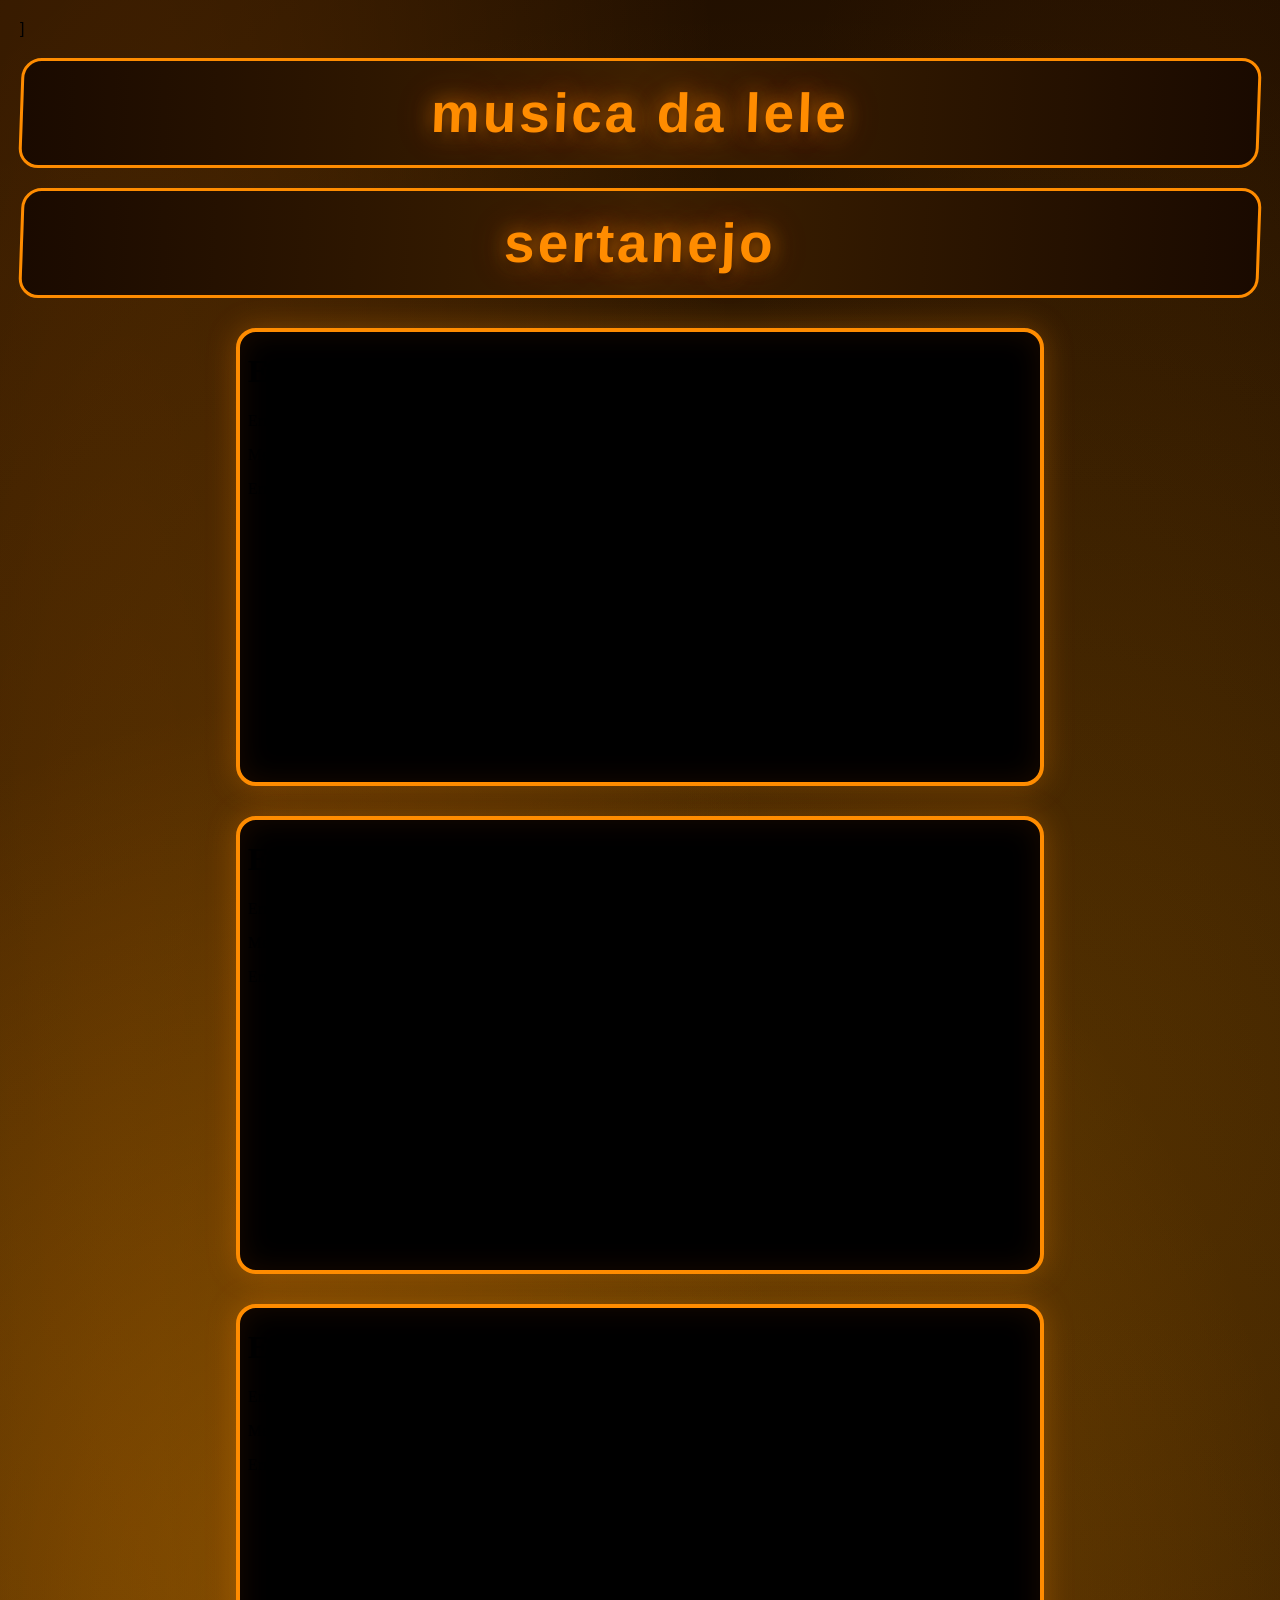
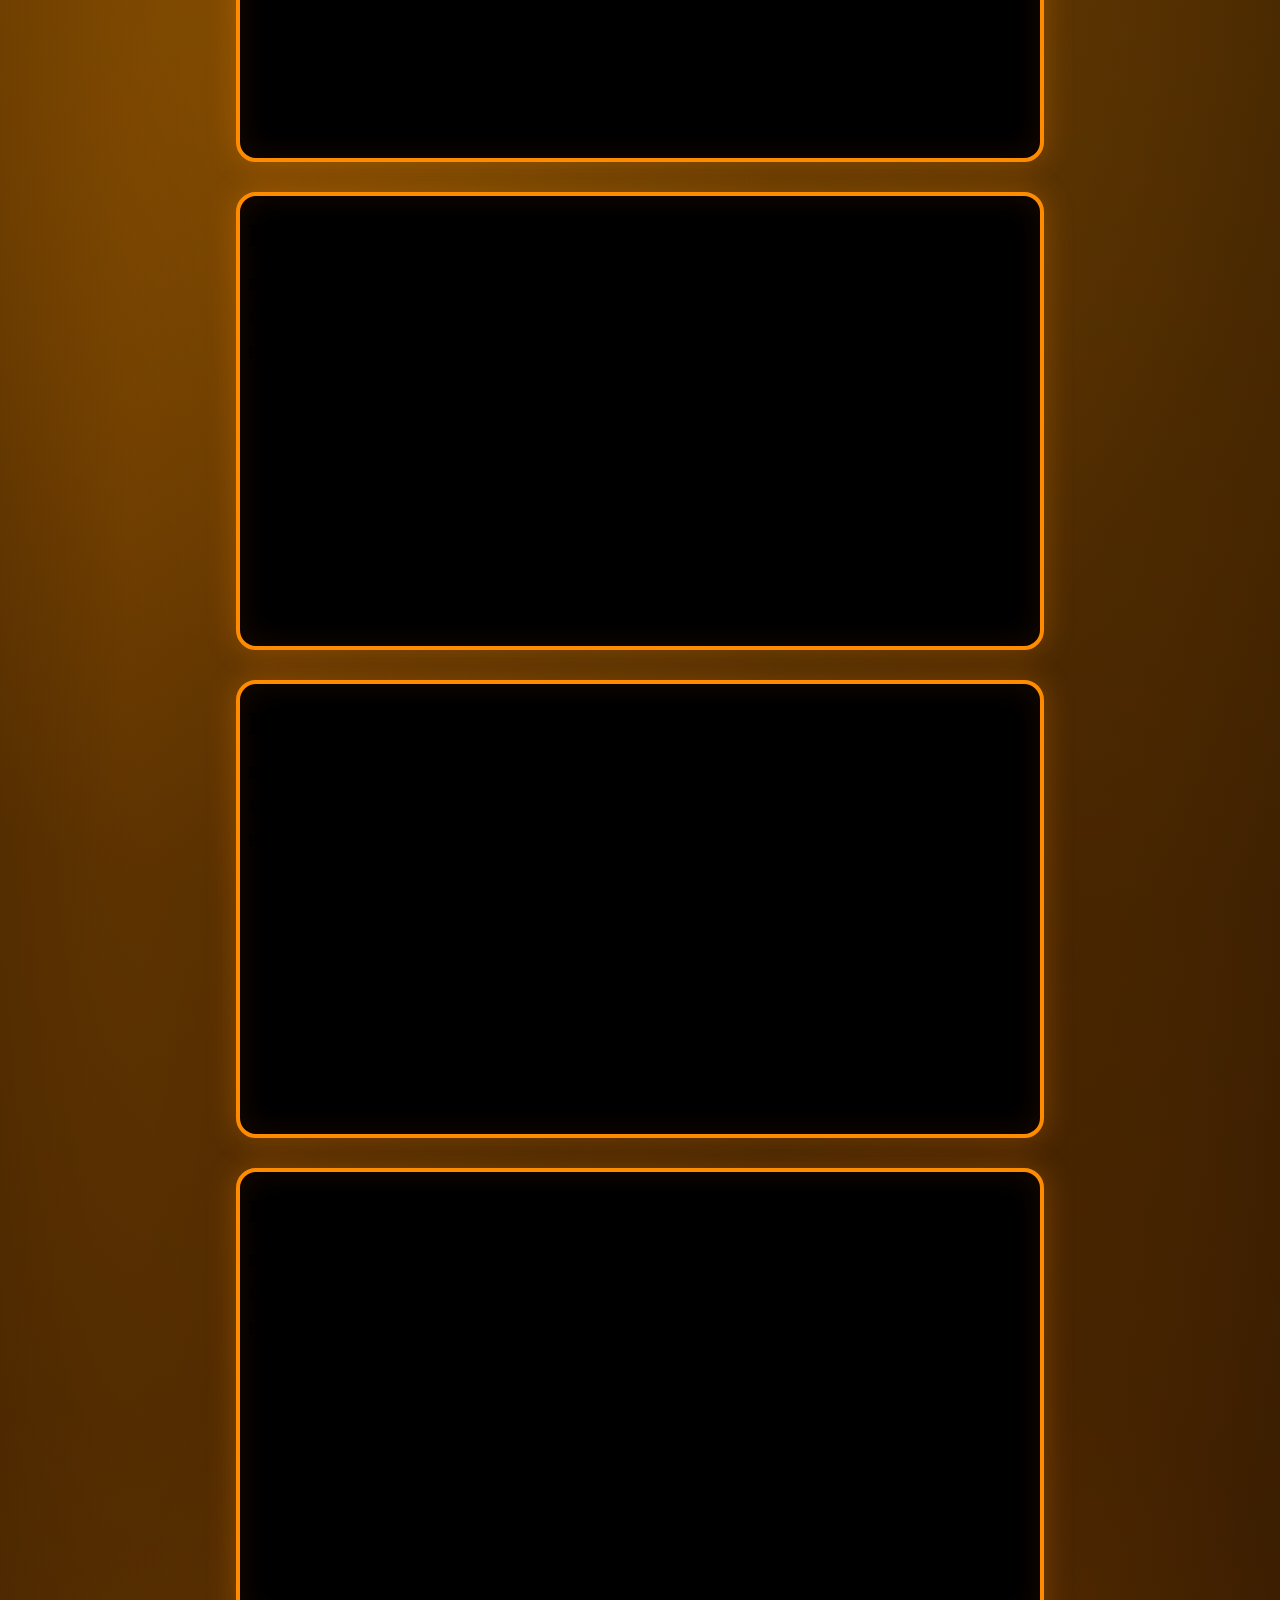
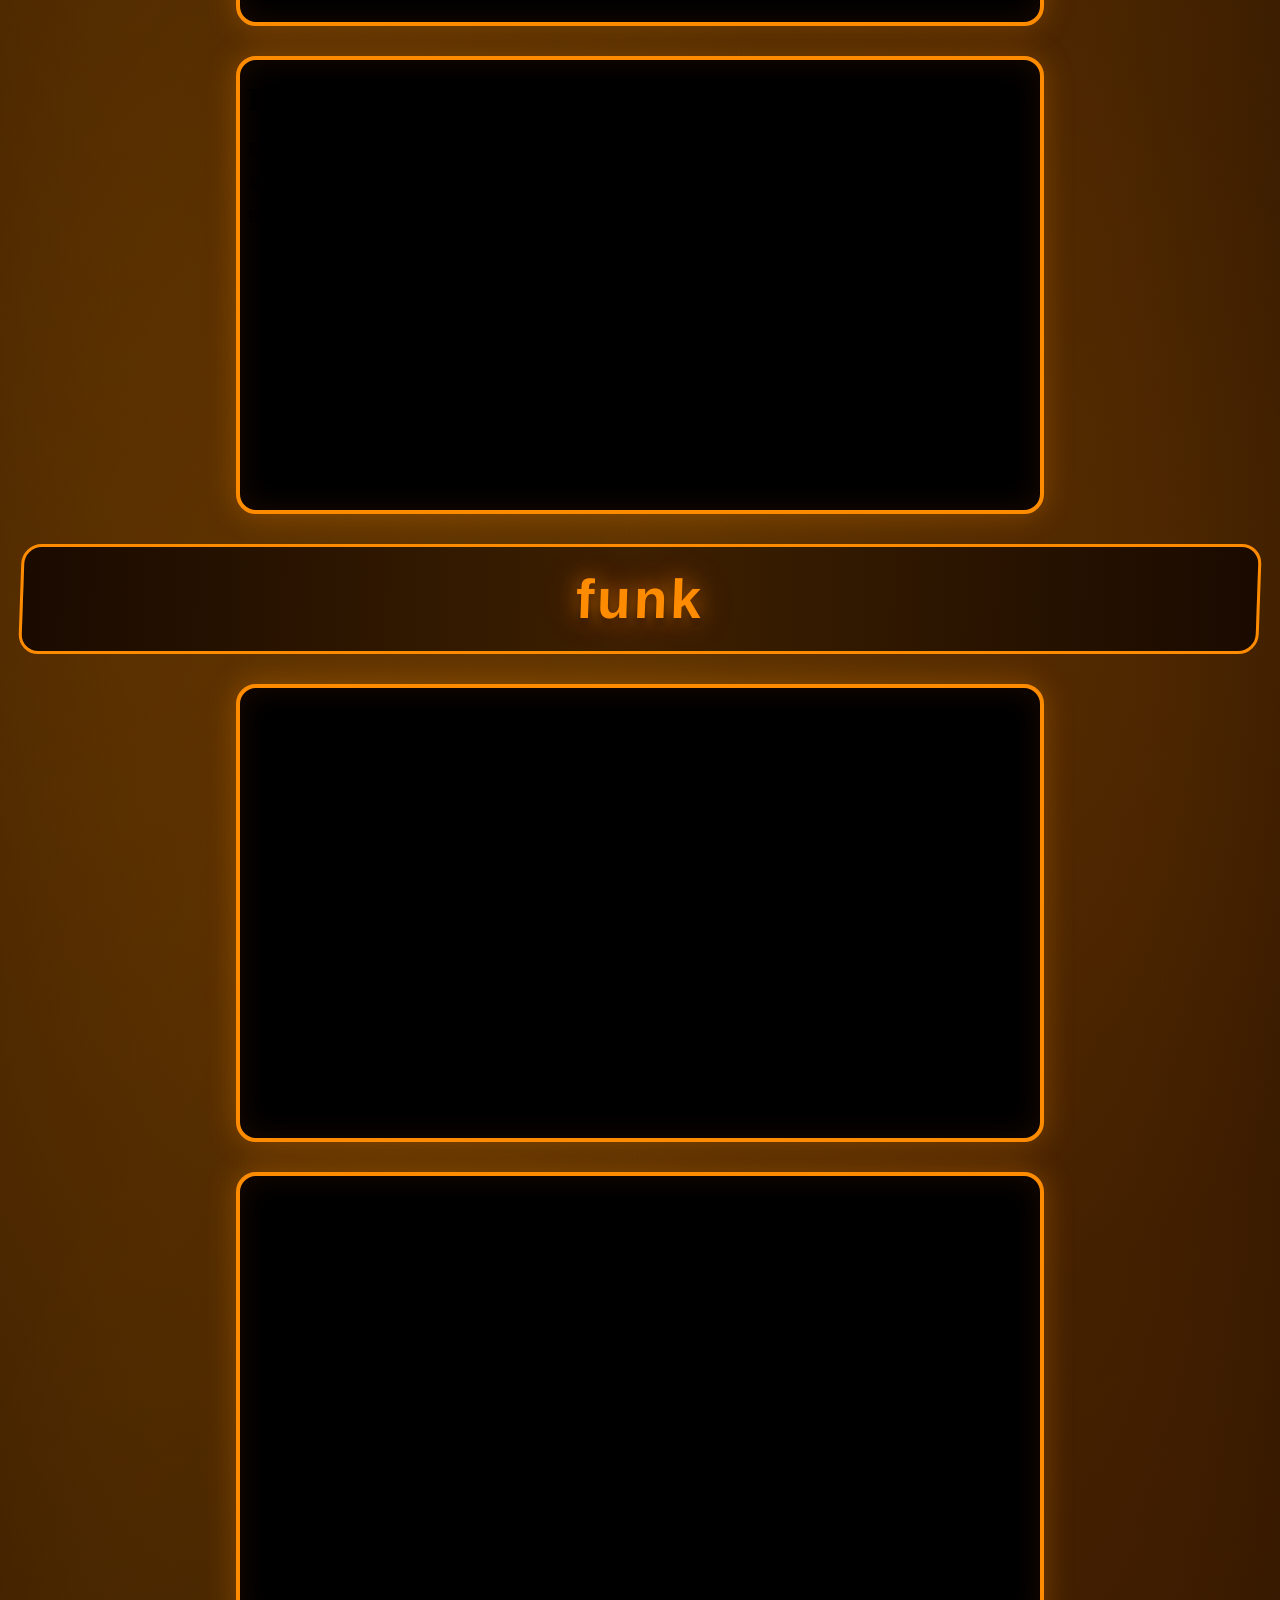
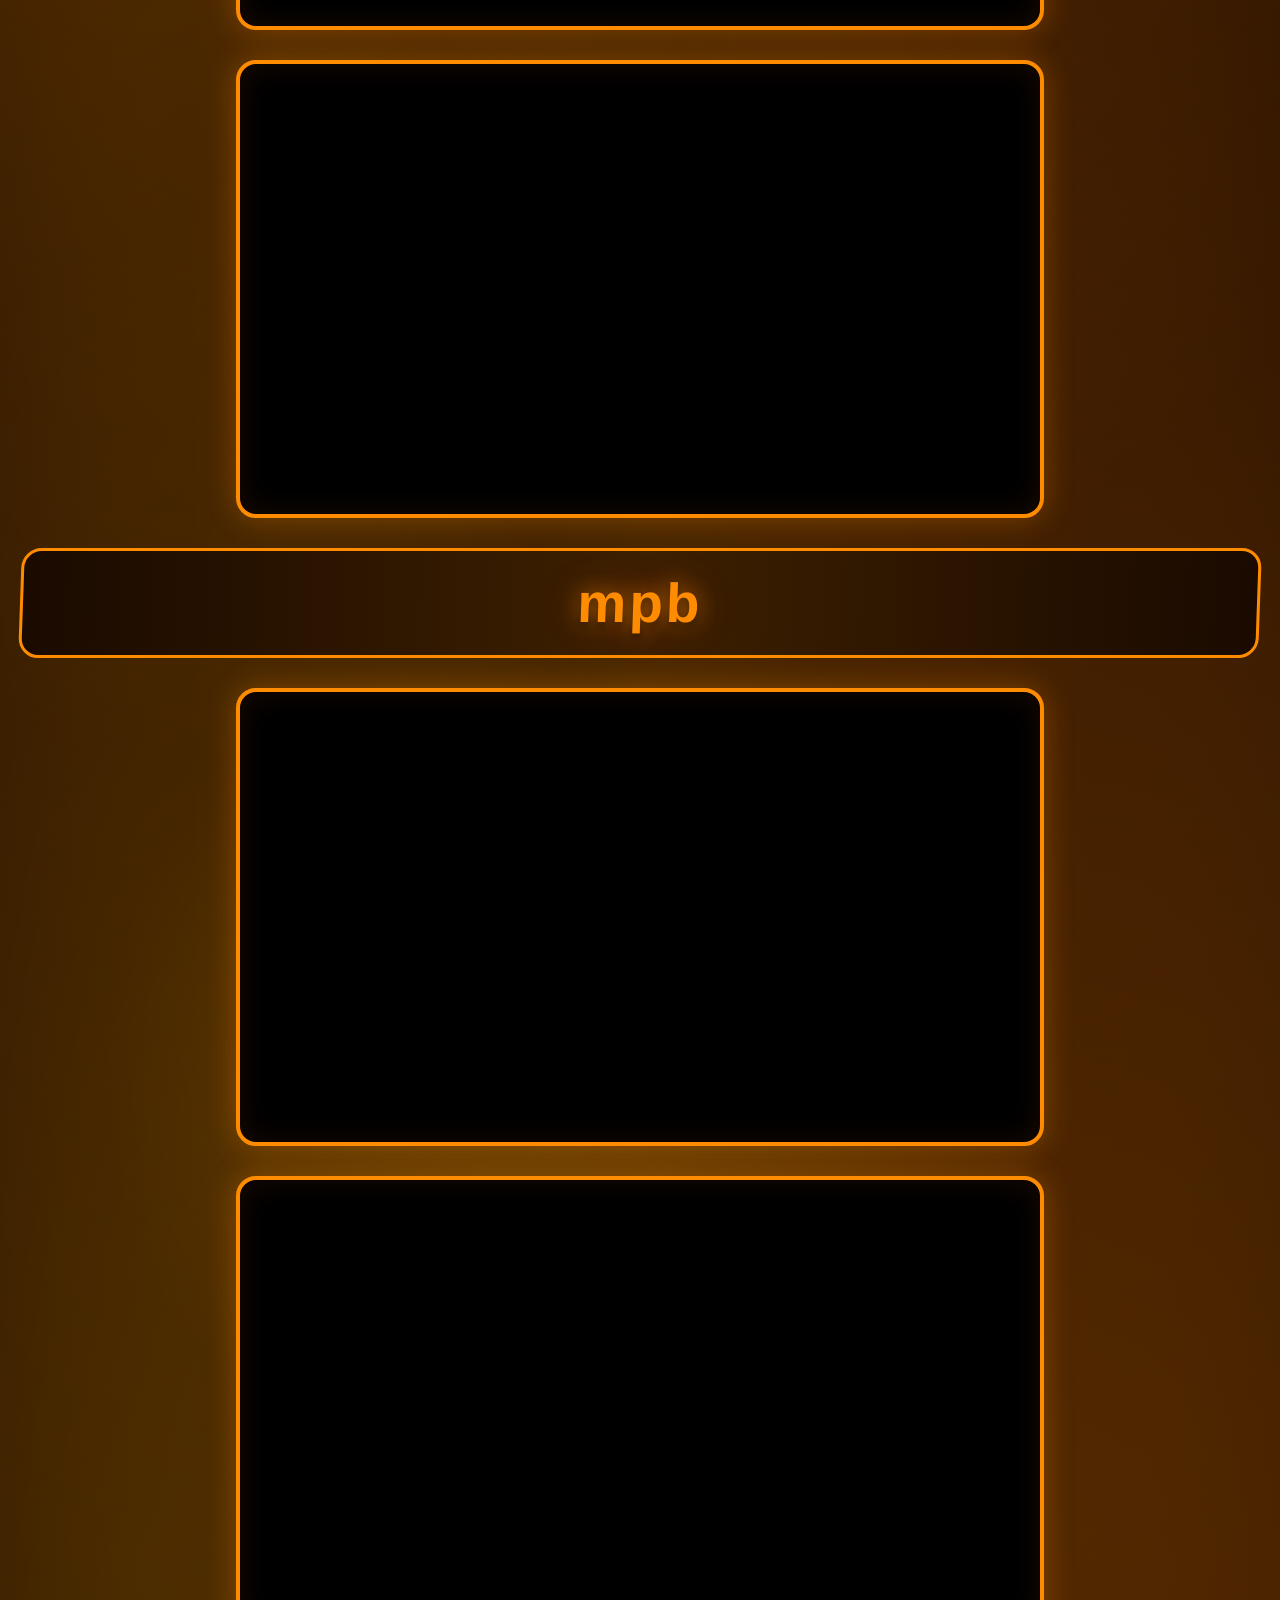
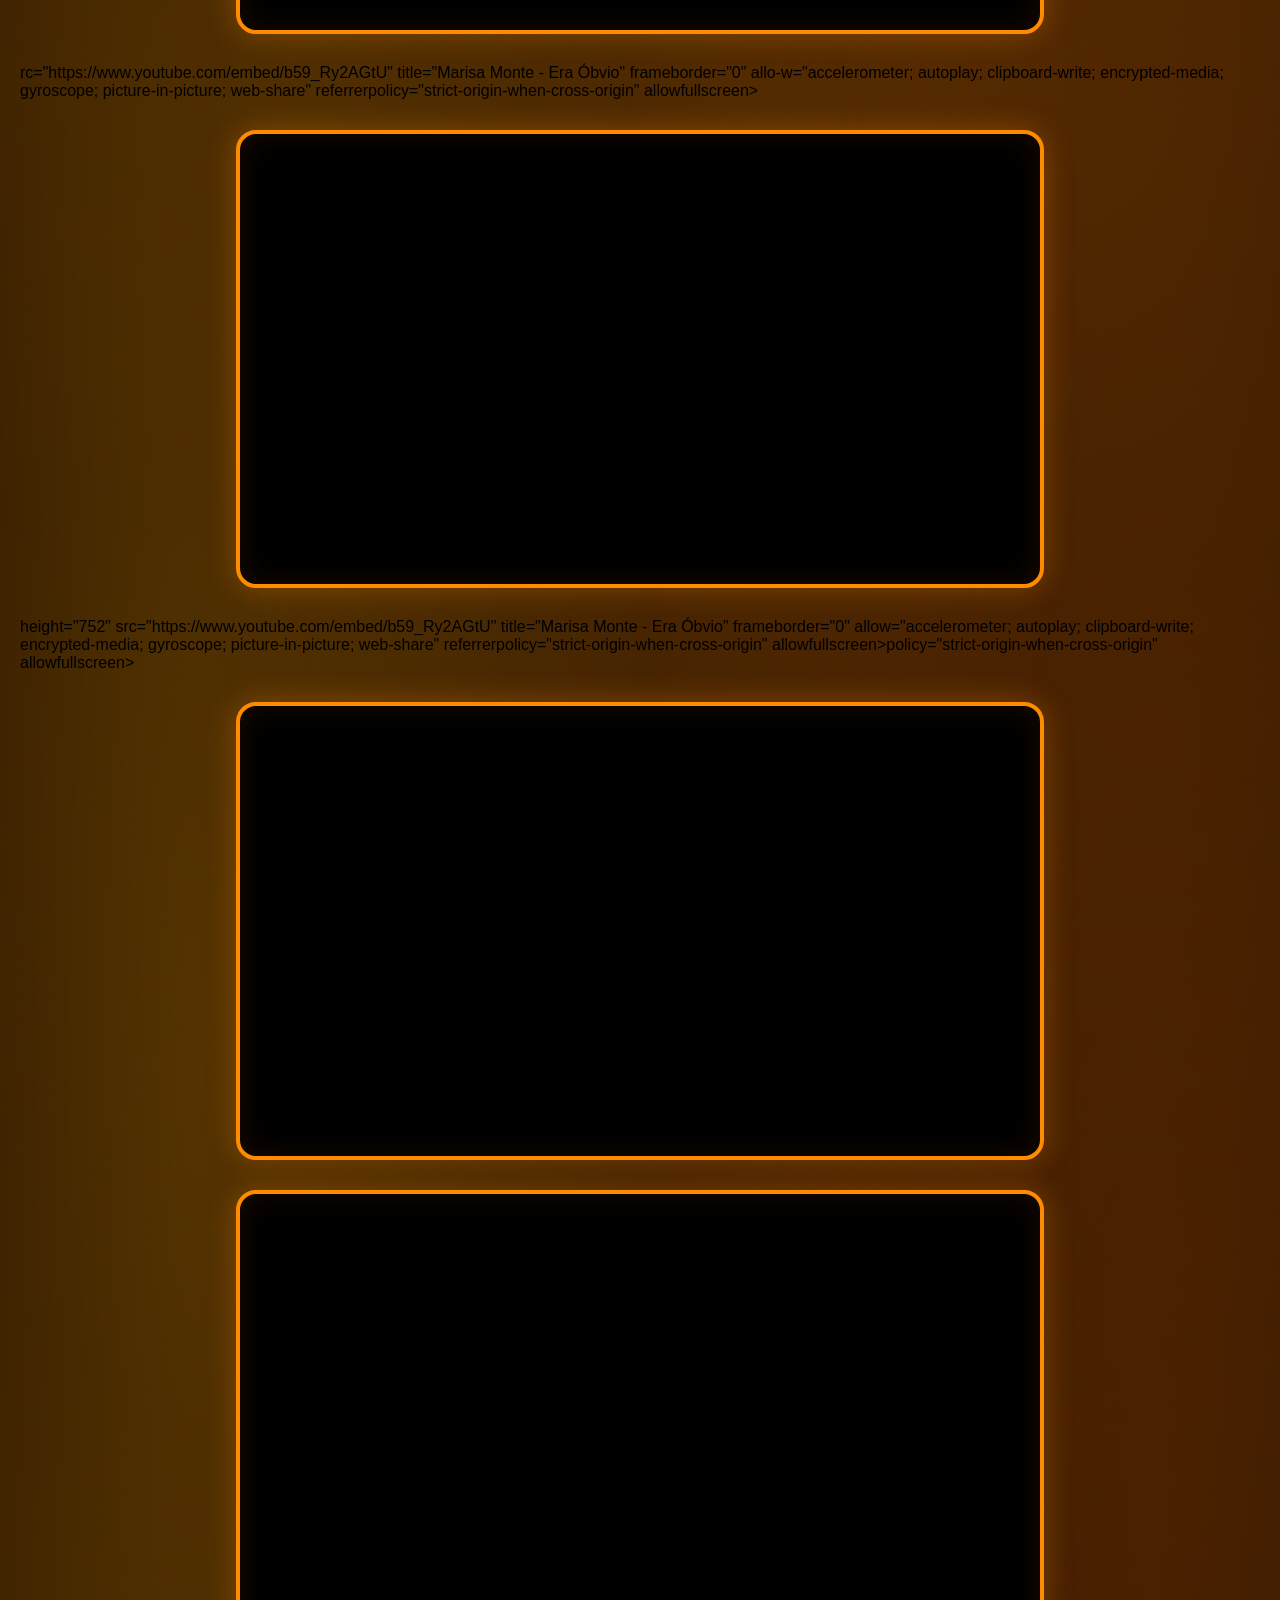
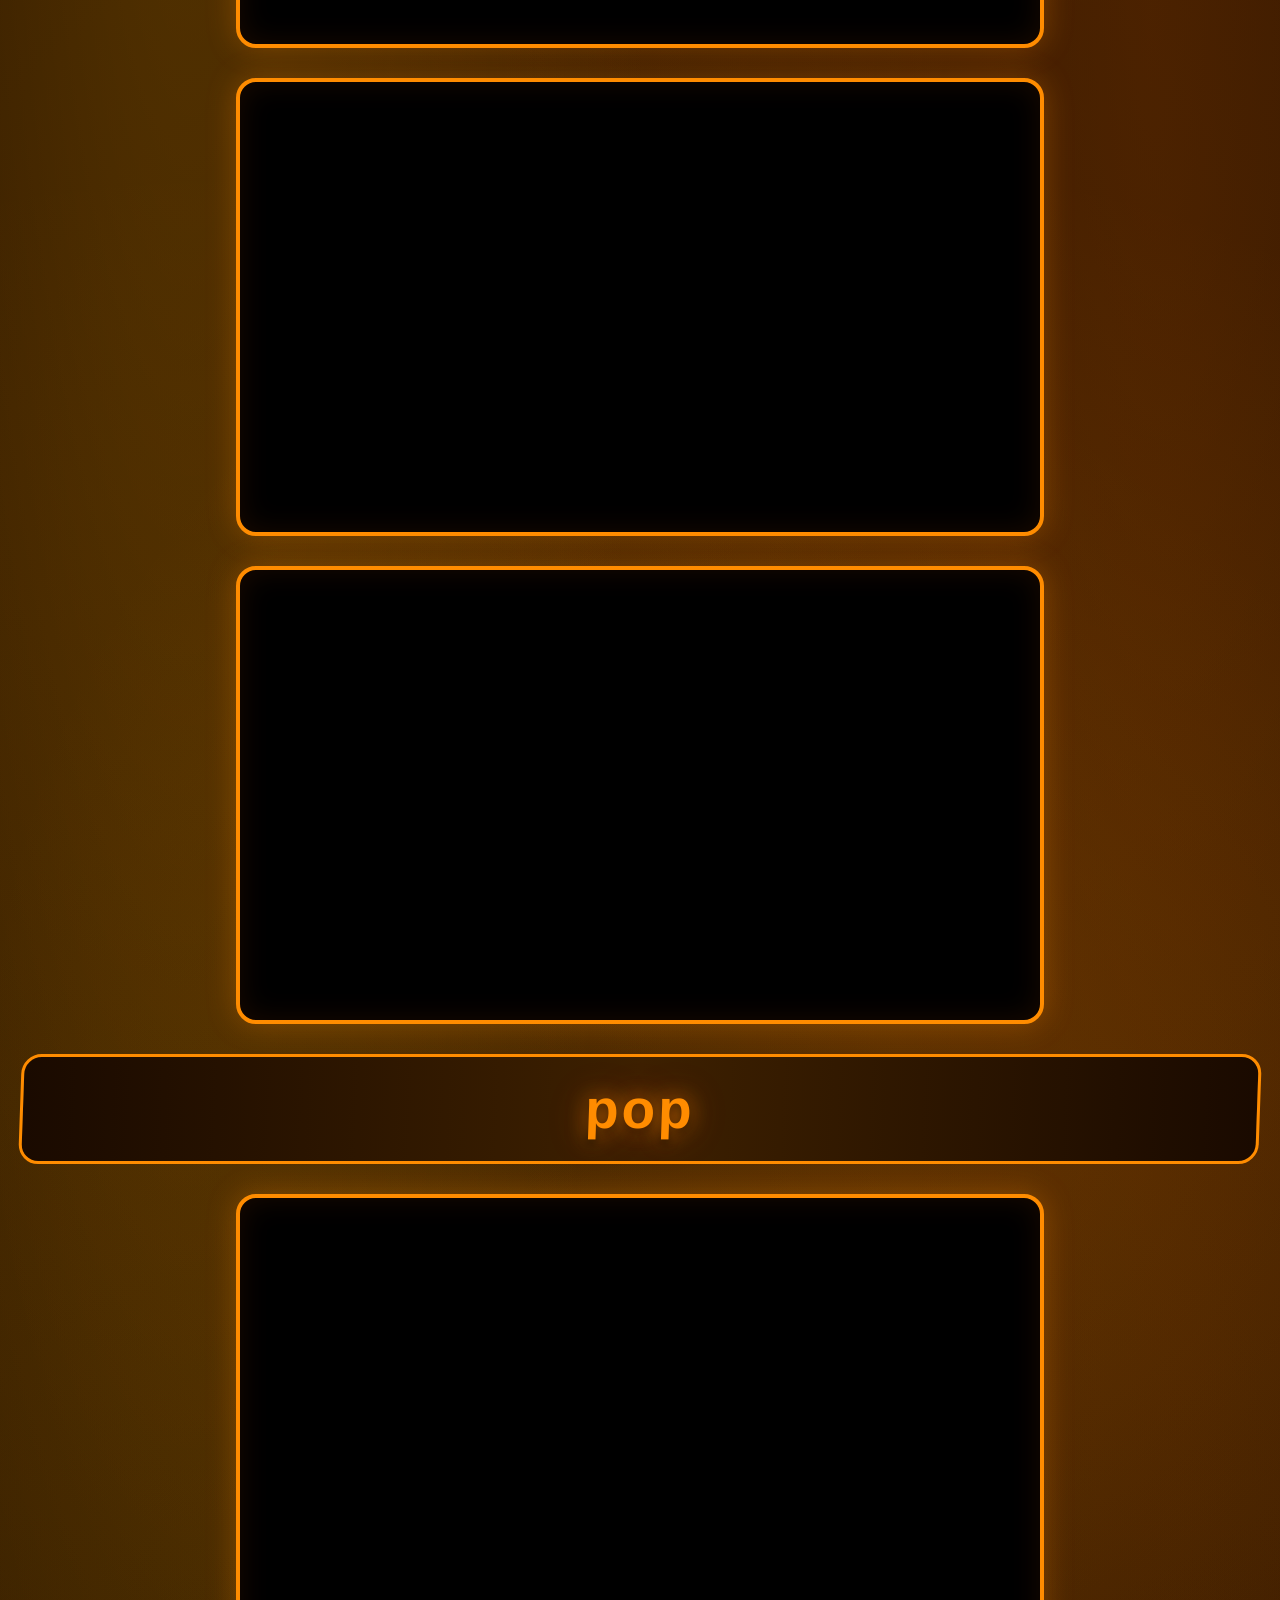
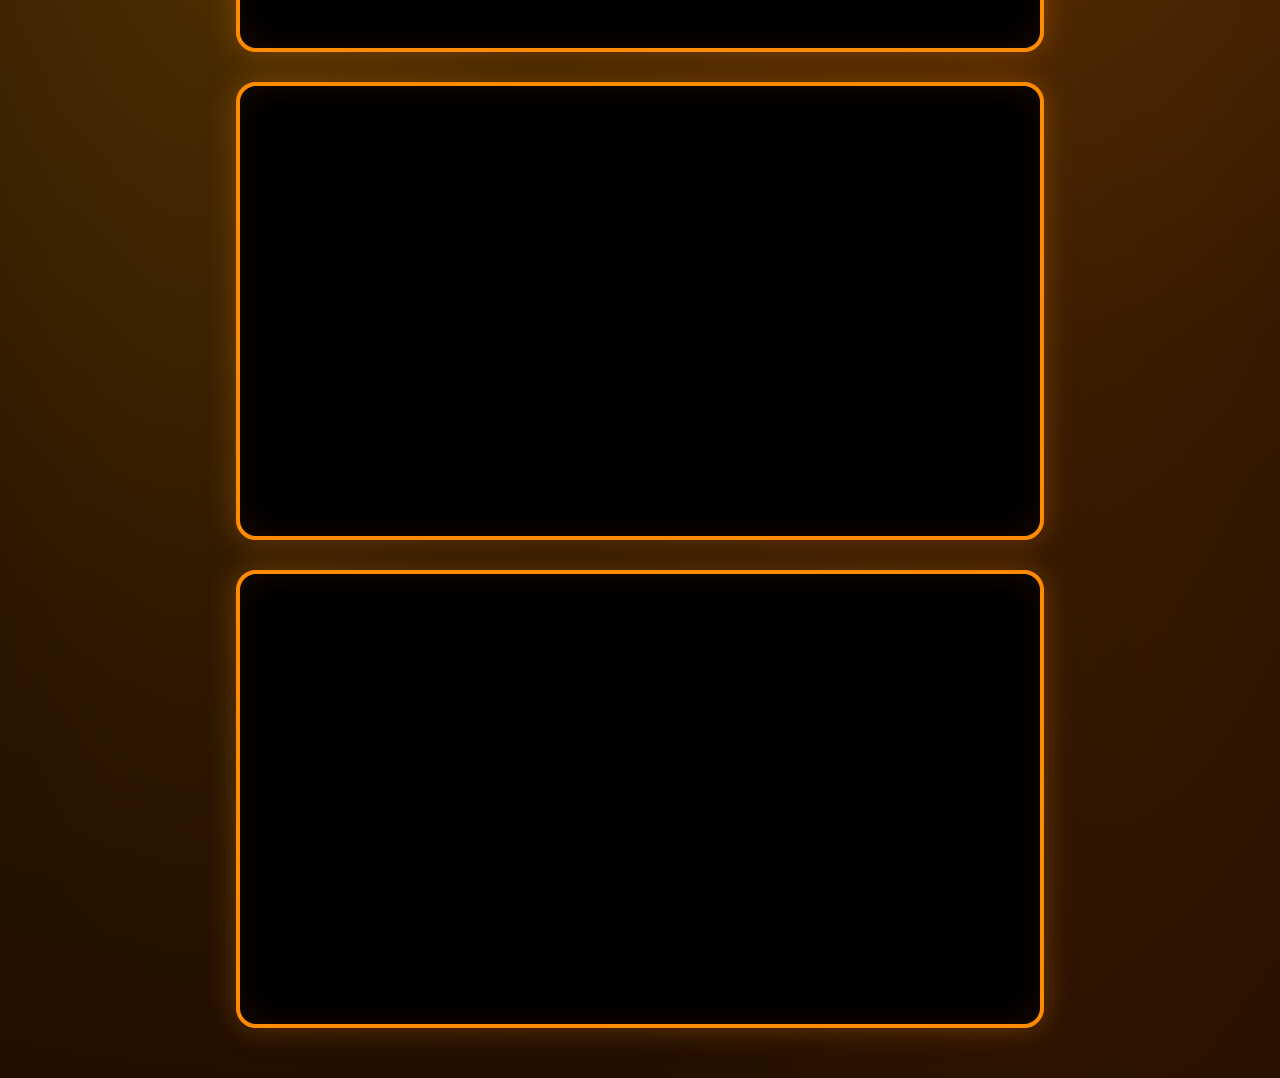
==== commit ffa2017c: "fg" ====
--- a/index.html
+++ b/index.html
@@ -9,8 +9,8 @@
 </head>
 
 <body>]
-  <div class="onca-esquerda">🐆</div>
-  <div class="onca-direita">🐆</div>
+  <div class="onca-esquerda"></div>
+  <div class="onca-direita"></div>
   <h1>musica da lele</h1>
   <h1>sertanejo</h1>
   <iframe src="...Sonho de Amor..."></iframe>
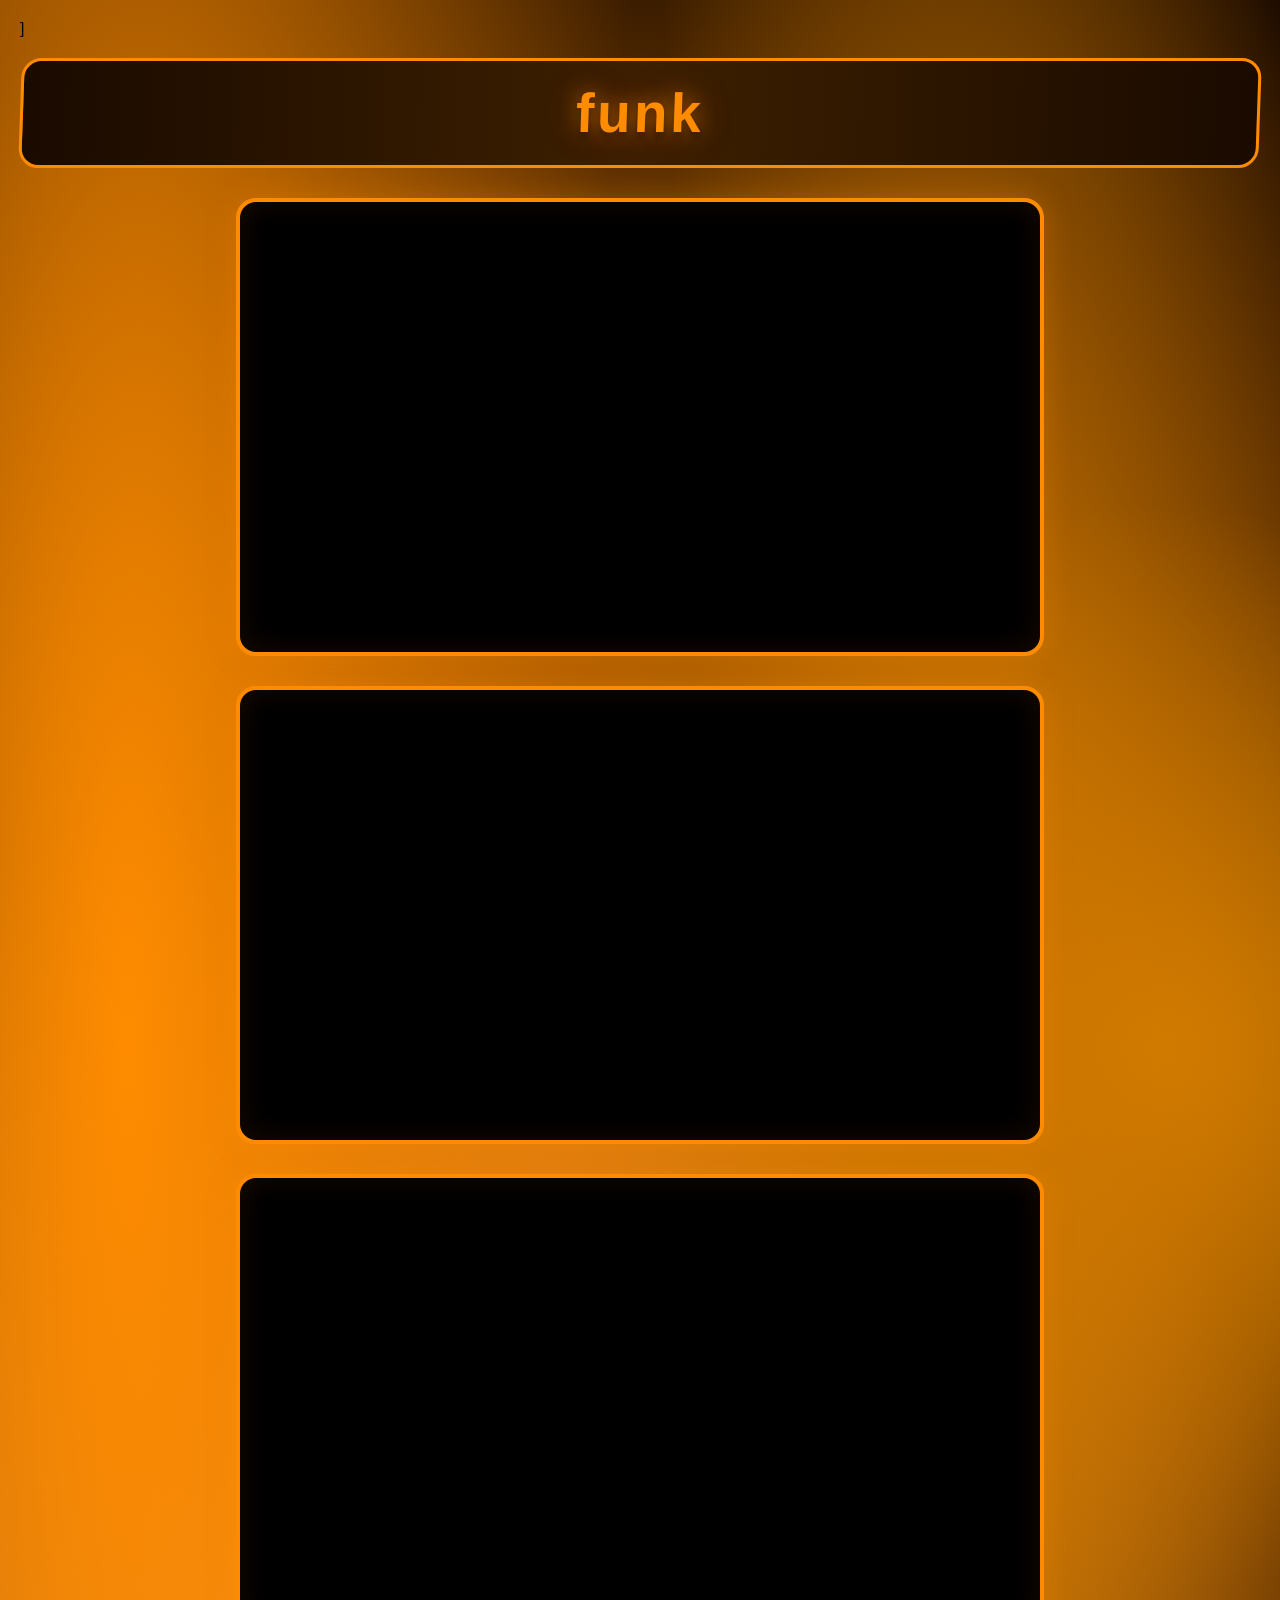
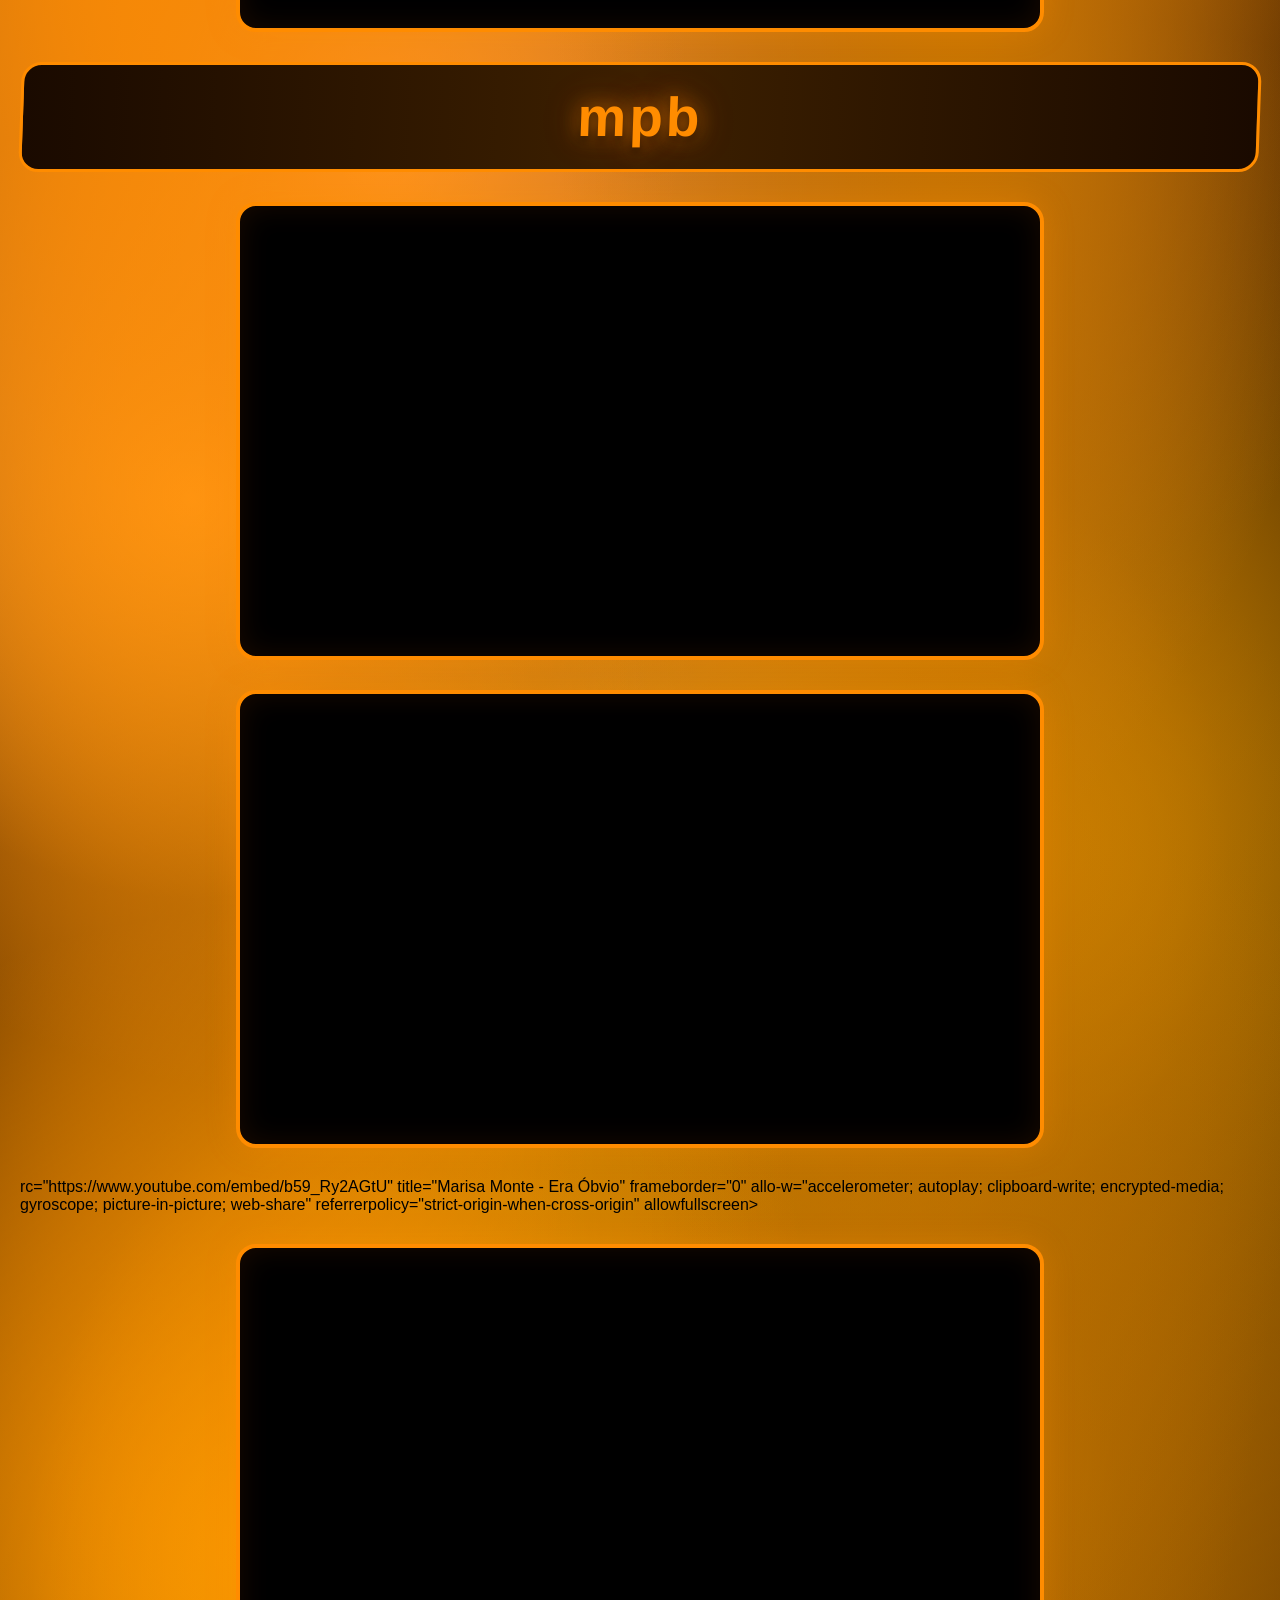
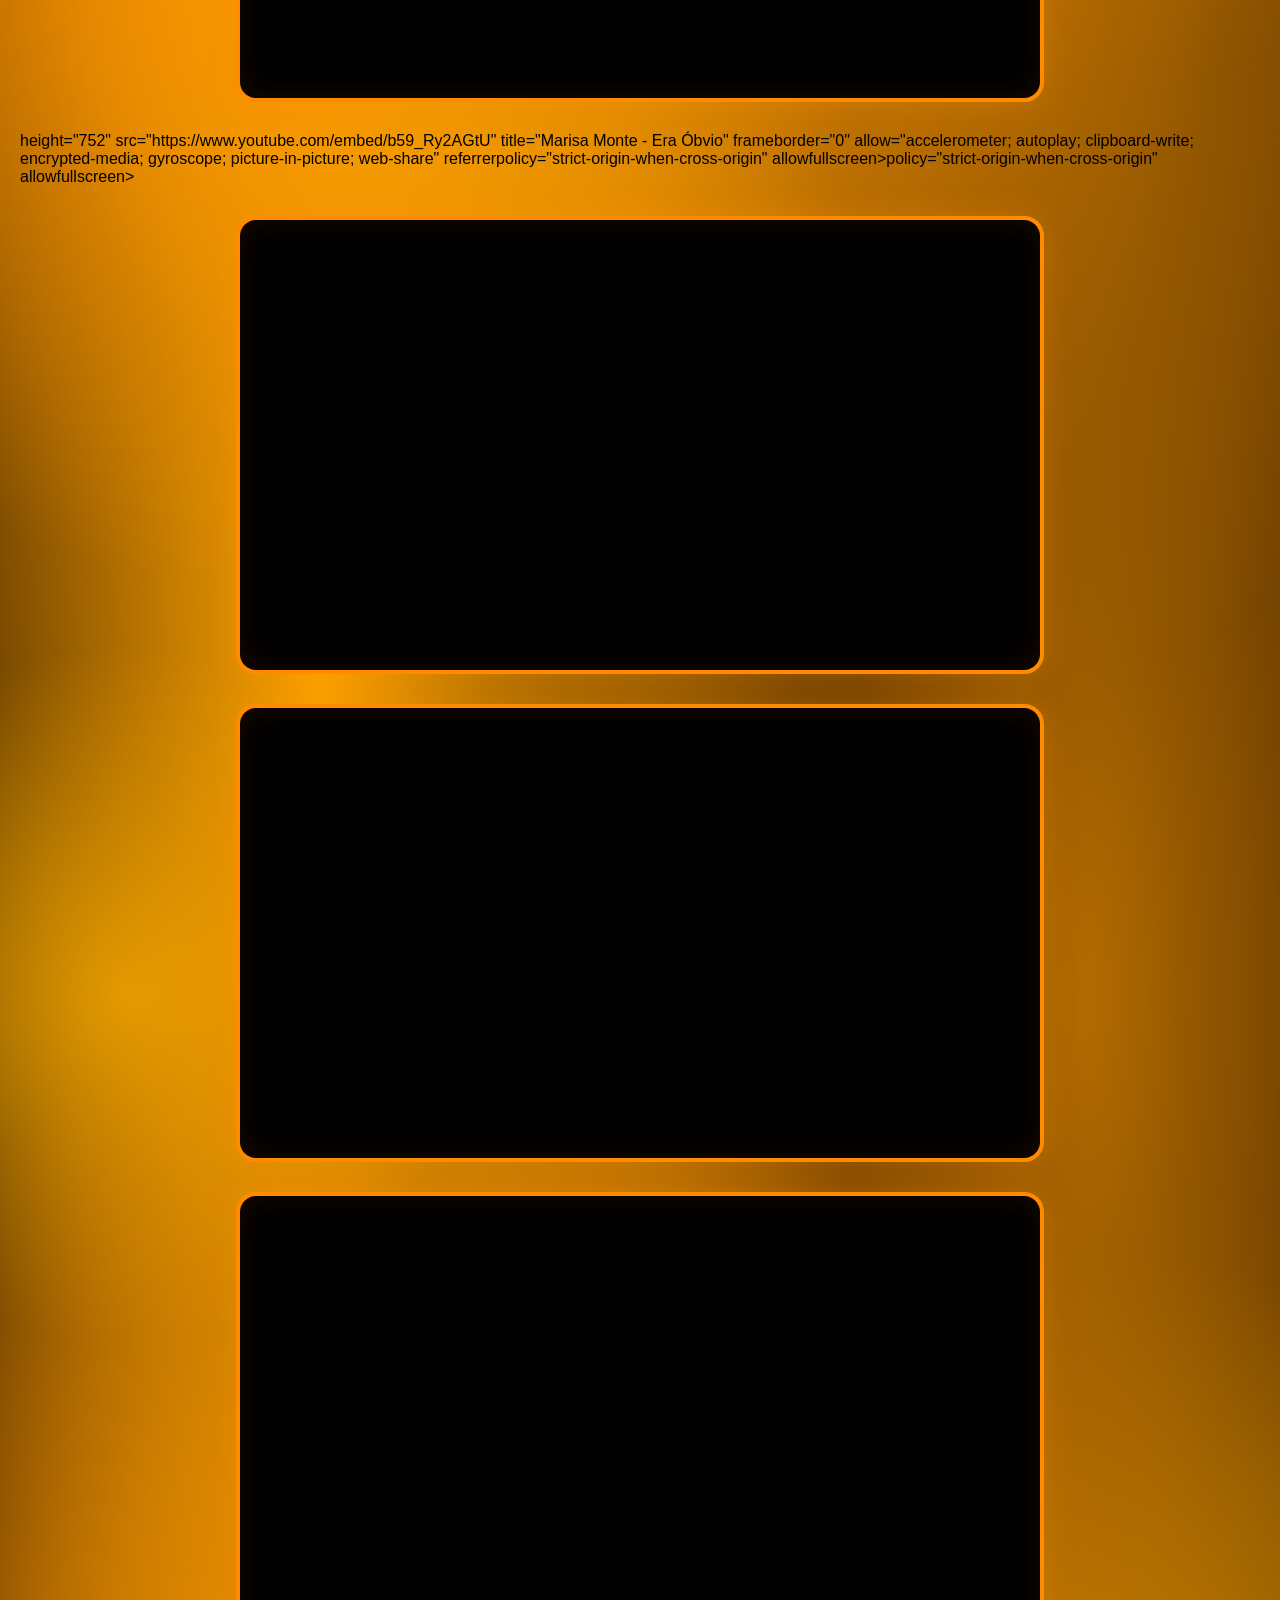
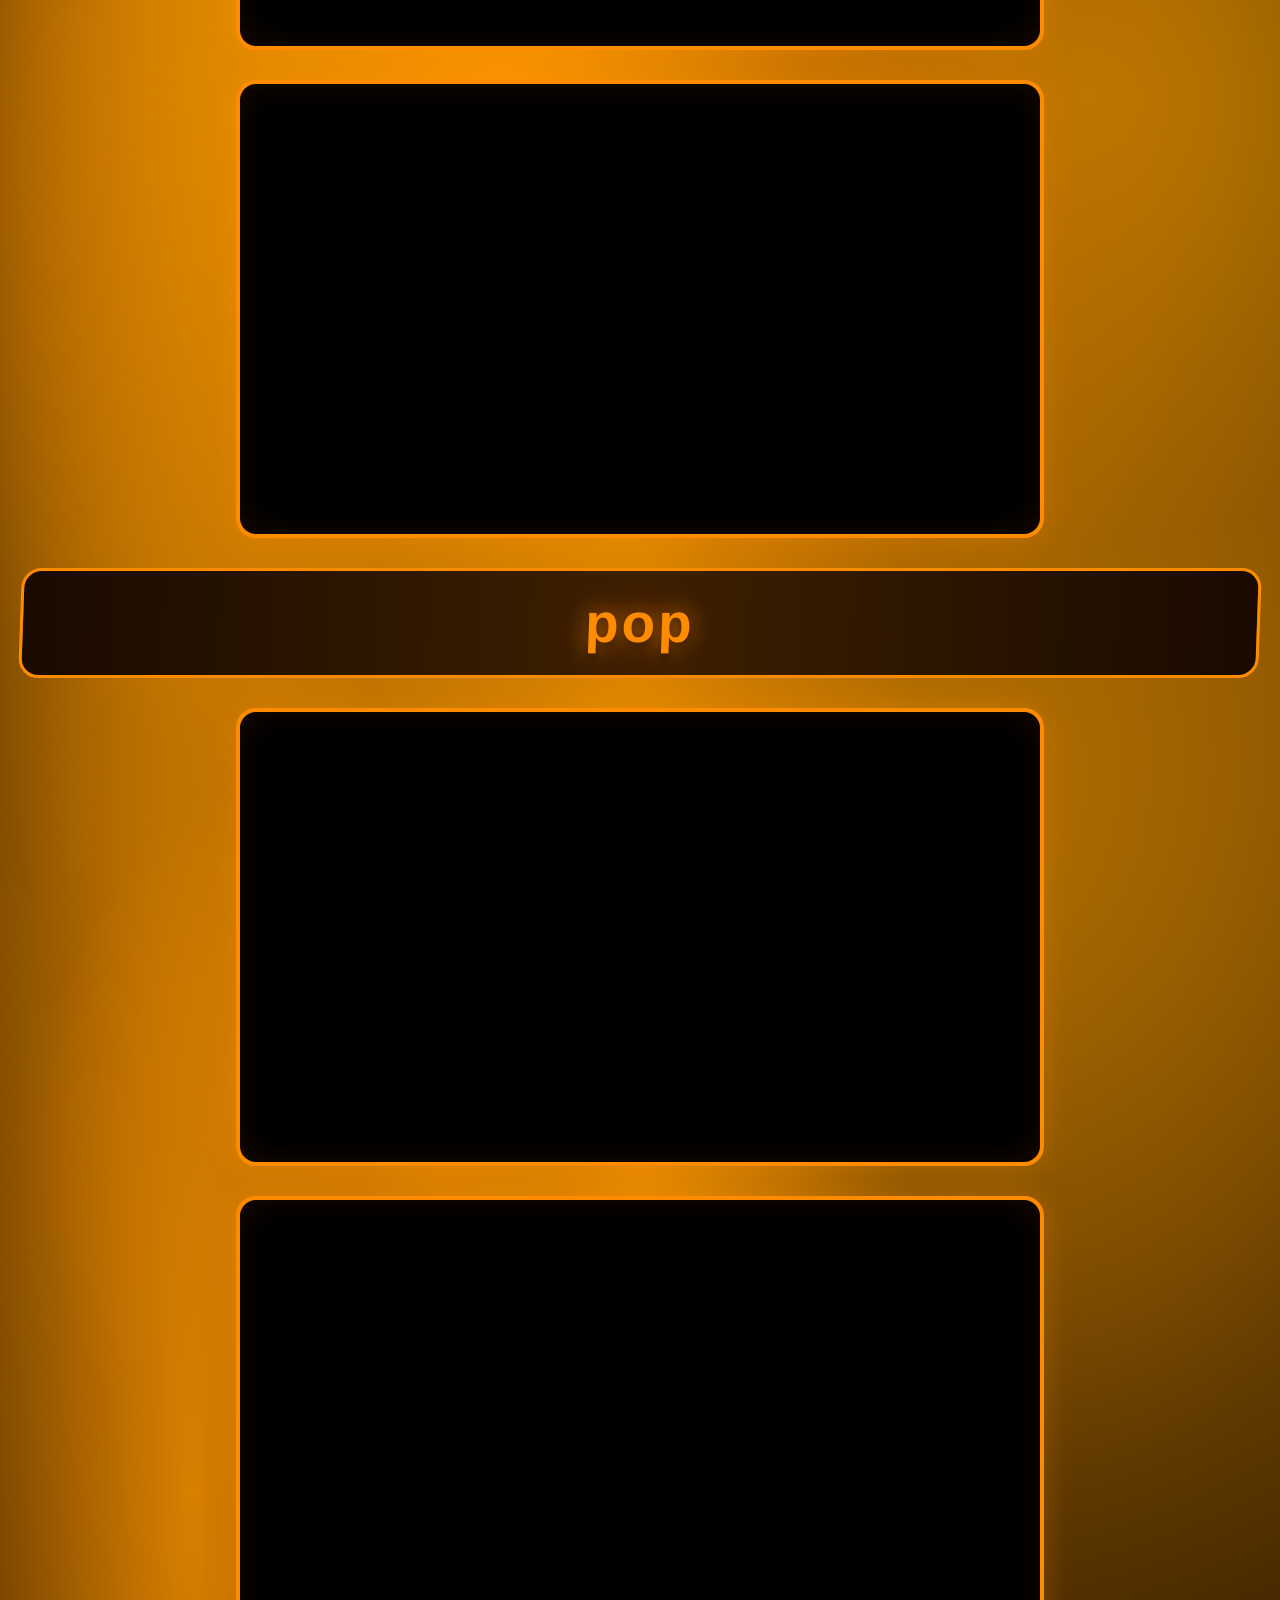
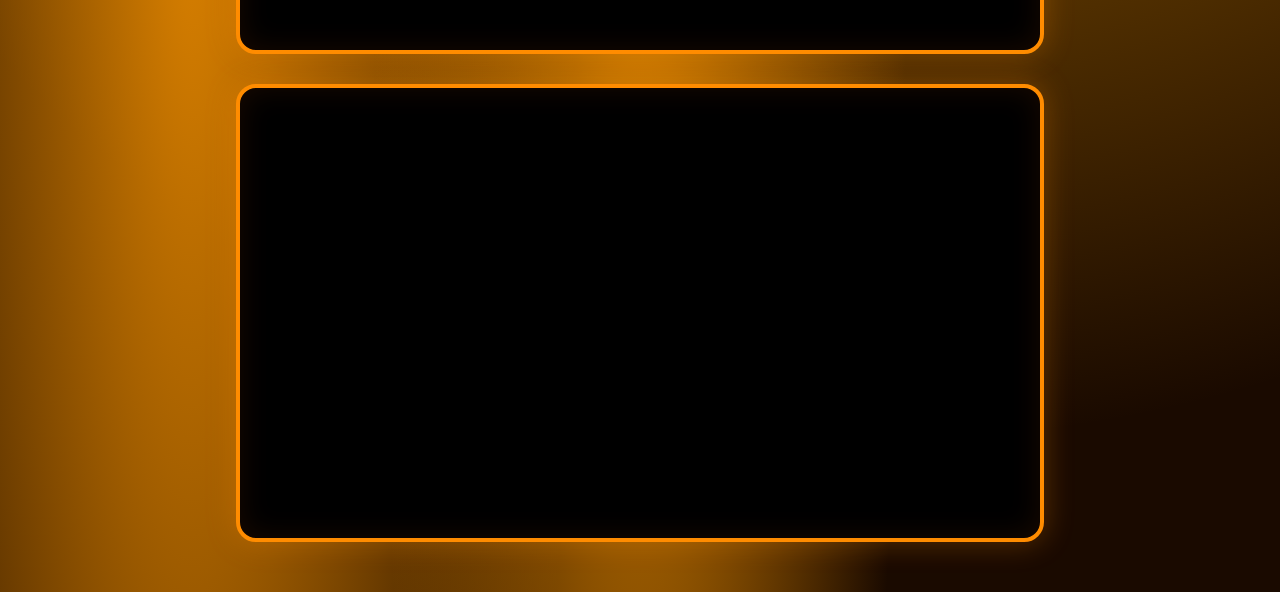
==== commit 2e45590b: "s" ====
--- a/index.html
+++ b/index.html
@@ -9,18 +9,7 @@
 </head>
 
 <body>]
-  <div class="onca-esquerda"></div>
-  <div class="onca-direita"></div>
-  <h1>musica da lele</h1>
-  <h1>sertanejo</h1>
-  <iframe src="...Sonho de Amor..."></iframe>
-  <iframe src="...Eu Te Seguro..."></iframe>
-  <iframe src="...Planos Impossíveis..."></iframe>
-  <iframe src="...A Hora É Agora..."></iframe>
-  <iframe src="...CHÁ DE CASA NOVA..."></iframe>
-  <iframe src="...Metade Da Estrada..."></iframe>
-  <iframe src="...QUASE ALGO..."></iframe>
-
+  
   <h1>funk</h1>
   <iframe width="1337" height="752" src="https://www.youtube.com/embed/dS1T20yO4sc"
     title="MENOS FOCO MAIS ANSIEDADE(CE TÁ NERVOSA) - Andreoli,MC Lele Jp,Mc Jacaré,Mc Ryan sp,Mc Luuky,Zano"
--- a/style.css
+++ b/style.css
@@ -1,8 +1,9 @@
 /* ========================================
-   🐆 VIBE ONÇA - Site da Alexia
+   🐆 VIBE ONÇA - Fundo Pele de Onça
+   Site da Alexia - Playlist Musical
    ======================================== */
 
-/* ---------- FUNDO COM MANCHAS DE ONÇA ---------- */
+/* ---------- FUNDO COM PELE DE ONÇA ---------- */
 body {
     background-color: #1a0a00;
     font-family: 'Arial Black', Impact, sans-serif;
@@ -10,30 +11,37 @@
     min-height: 100vh;
     margin: 0;
     
-    /* Manchas de onça feitas com CSS puro!
-       Parece a pele da onça, sem precisar de imagens */
+    /* ===== PELE DE ONÇA FEITA EM CSS ===== */
+    /* Manchas grandes (tipo as da onça) */
     background-image: 
-        /* Manchas grandes */
-        radial-gradient(ellipse at 10% 20%, rgba(255, 140, 0, 0.25) 0%, transparent 40%),
-        radial-gradient(ellipse at 85% 30%, rgba(200, 100, 0, 0.20) 0%, transparent 35%),
-        radial-gradient(ellipse at 15% 70%, rgba(255, 180, 0, 0.20) 0%, transparent 30%),
-        radial-gradient(ellipse at 90% 75%, rgba(180, 80, 0, 0.25) 0%, transparent 40%),
-        radial-gradient(ellipse at 50% 50%, rgba(255, 150, 0, 0.15) 0%, transparent 50%),
-        /* Manchas médias */
-        radial-gradient(circle at 25% 40%, rgba(200, 120, 0, 0.20) 0%, transparent 20%),
-        radial-gradient(circle at 75% 60%, rgba(220, 130, 0, 0.18) 0%, transparent 25%),
-        radial-gradient(circle at 40% 80%, rgba(180, 100, 0, 0.18) 0%, transparent 20%),
-        radial-gradient(circle at 60% 20%, rgba(200, 140, 0, 0.15) 0%, transparent 25%),
-        /* Manchas pequenas (pintinhas!) */
-        radial-gradient(circle at 30% 15%, rgba(255, 160, 0, 0.25) 0%, transparent 10%),
-        radial-gradient(circle at 70% 85%, rgba(200, 120, 0, 0.20) 0%, transparent 10%),
-        radial-gradient(circle at 45% 55%, rgba(255, 180, 0, 0.18) 0%, transparent 8%),
-        radial-gradient(circle at 55% 35%, rgba(180, 100, 0, 0.18) 0%, transparent 12%),
-        radial-gradient(circle at 20% 90%, rgba(200, 140, 0, 0.15) 0%, transparent 15%),
-        radial-gradient(circle at 80% 10%, rgba(220, 150, 0, 0.18) 0%, transparent 15%);
+        radial-gradient(ellipse at 10% 15%, #ff8c00 0%, transparent 35%),
+        radial-gradient(ellipse at 75% 20%, #cc7700 0%, transparent 30%),
+        radial-gradient(ellipse at 25% 55%, #ffa500 0%, transparent 40%),
+        radial-gradient(ellipse at 85% 60%, #b36b00 0%, transparent 35%),
+        radial-gradient(ellipse at 50% 85%, #e68a00 0%, transparent 30%),
+        radial-gradient(ellipse at 15% 90%, #d98000 0%, transparent 25%),
+        
+        /* Manchas médias (rosetas da onça) */
+        radial-gradient(circle at 30% 25%, #ff9933 0%, transparent 18%),
+        radial-gradient(circle at 65% 45%, #cc7a00 0%, transparent 20%),
+        radial-gradient(circle at 40% 70%, #ff8800 0%, transparent 15%),
+        radial-gradient(circle at 70% 80%, #bb7700 0%, transparent 22%),
+        radial-gradient(circle at 20% 45%, #ee8800 0%, transparent 16%),
+        radial-gradient(circle at 55% 15%, #dd7700 0%, transparent 20%),
+        radial-gradient(circle at 80% 35%, #cc8800 0%, transparent 18%),
+        radial-gradient(circle at 45% 45%, #ff9900 0%, transparent 14%),
+        
+        /* Manchas pequenas (pintinhas) */
+        radial-gradient(circle at 15% 30%, #ffaa33 0%, transparent 8%),
+        radial-gradient(circle at 50% 50%, #dd8800 0%, transparent 10%),
+        radial-gradient(circle at 85% 70%, #cc9900 0%, transparent 9%),
+        radial-gradient(circle at 35% 85%, #ff8800 0%, transparent 7%),
+        radial-gradient(circle at 60% 35%, #ee9900 0%, transparent 10%),
+        radial-gradient(circle at 10% 60%, #bb8800 0%, transparent 8%),
+        radial-gradient(circle at 90% 15%, #cc8800 0%, transparent 9%);
 }
 
-/* ---------- ONÇAS DOS CANTOS (EMOJIS) ---------- */
+/* ---------- ONÇAS DOS CANTOS ---------- */
 .onca-esquerda {
     position: fixed;
     left: 15px;
@@ -42,6 +50,7 @@
     font-size: 120px;
     z-index: 100;
     animation: pulse-onca 2.5s ease-in-out infinite;
+    filter: drop-shadow(0 0 20px rgba(255, 140, 0, 0.3));
 }
 
 .onca-direita {
@@ -53,9 +62,10 @@
     z-index: 100;
     animation: pulse-onca 2.5s ease-in-out infinite;
     animation-delay: 0.8s;
+    filter: drop-shadow(0 0 20px rgba(255, 140, 0, 0.3));
 }
 
-/* Animação: a onça "respira" e se mexe igual uma de verdade! */
+/* Animação: a onça "respira" e se mexe */
 @keyframes pulse-onca {
     0% { 
         transform: translateY(-50%) scale(1) rotate(0deg); 
@@ -68,14 +78,14 @@
     }
 }
 
-/* ---------- TÍTULOS (SEM EMOJIS, SÓ LETRAS) ---------- */
+/* ---------- TÍTULOS (SEM EMOJIS) ---------- */
 h1 {
-    color: #ff8c00;  /* Laranja vibrante */
+    color: #ff8c00;
     font-size: 55px;
     text-align: center;
     font-family: 'Arial Black', Impact, sans-serif;
     
-    /* Sombra com brilho laranja - igual olhos de onça! */
+    /* Sombra com brilho laranja */
     text-shadow: 
         0 0 20px rgba(255, 140, 0, 0.6),
         0 0 40px rgba(255, 100, 0, 0.3),
@@ -85,24 +95,24 @@
     background: linear-gradient(to right, #1a0a00, #3d2000, #1a0a00);
     padding: 20px 30px;
     border-radius: 20px;
-    border: 3px solid #ff8c00;  /* Borda laranja */
+    border: 3px solid #ff8c00;
     margin: 20px 0;
-    letter-spacing: 3px;  /* Letras mais espaçadas */
+    letter-spacing: 3px;
     
-    /* Deixa o título levemente inclinado - igual onça atenta! */
+    /* Deixa o título levemente inclinado */
     transform: skew(-2deg);
 }
 
-/* ---------- VÍDEOS (COM ESTILO ONÇA) ---------- */
+/* ---------- VÍDEOS ---------- */
 iframe {
     display: block;
     margin: 30px auto;
     width: 800px;
     height: 450px;
     border-radius: 20px;
-    border: 4px solid #ff8c00;  /* Borda laranja */
+    border: 4px solid #ff8c00;
     
-    /* Sombra que parece luz de fogueira na floresta */
+    /* Sombra que parece luz de fogueira */
     box-shadow: 
         0 0 30px rgba(255, 140, 0, 0.3),
         inset 0 0 30px rgba(255, 100, 0, 0.1);
@@ -110,14 +120,14 @@
     background-color: #000;
 }
 
-/* Efeito quando passa o mouse: a onça se move! */
+/* Efeito quando passa o mouse */
 iframe:hover {
     transform: scale(1.03) rotate(-1deg);
     box-shadow: 0 0 60px rgba(255, 140, 0, 0.6);
     transition: 0.4s ease;
 }
 
-/* ---------- AJUSTES PARA TELAS MENORES (CELULAR) ---------- */
+/* ---------- AJUSTES PARA CELULAR ---------- */
 @media (max-width: 850px) {
     iframe {
         width: 95%;
@@ -133,4 +143,4 @@
     .onca-esquerda, .onca-direita {
         font-size: 60px;
     }
-}+}
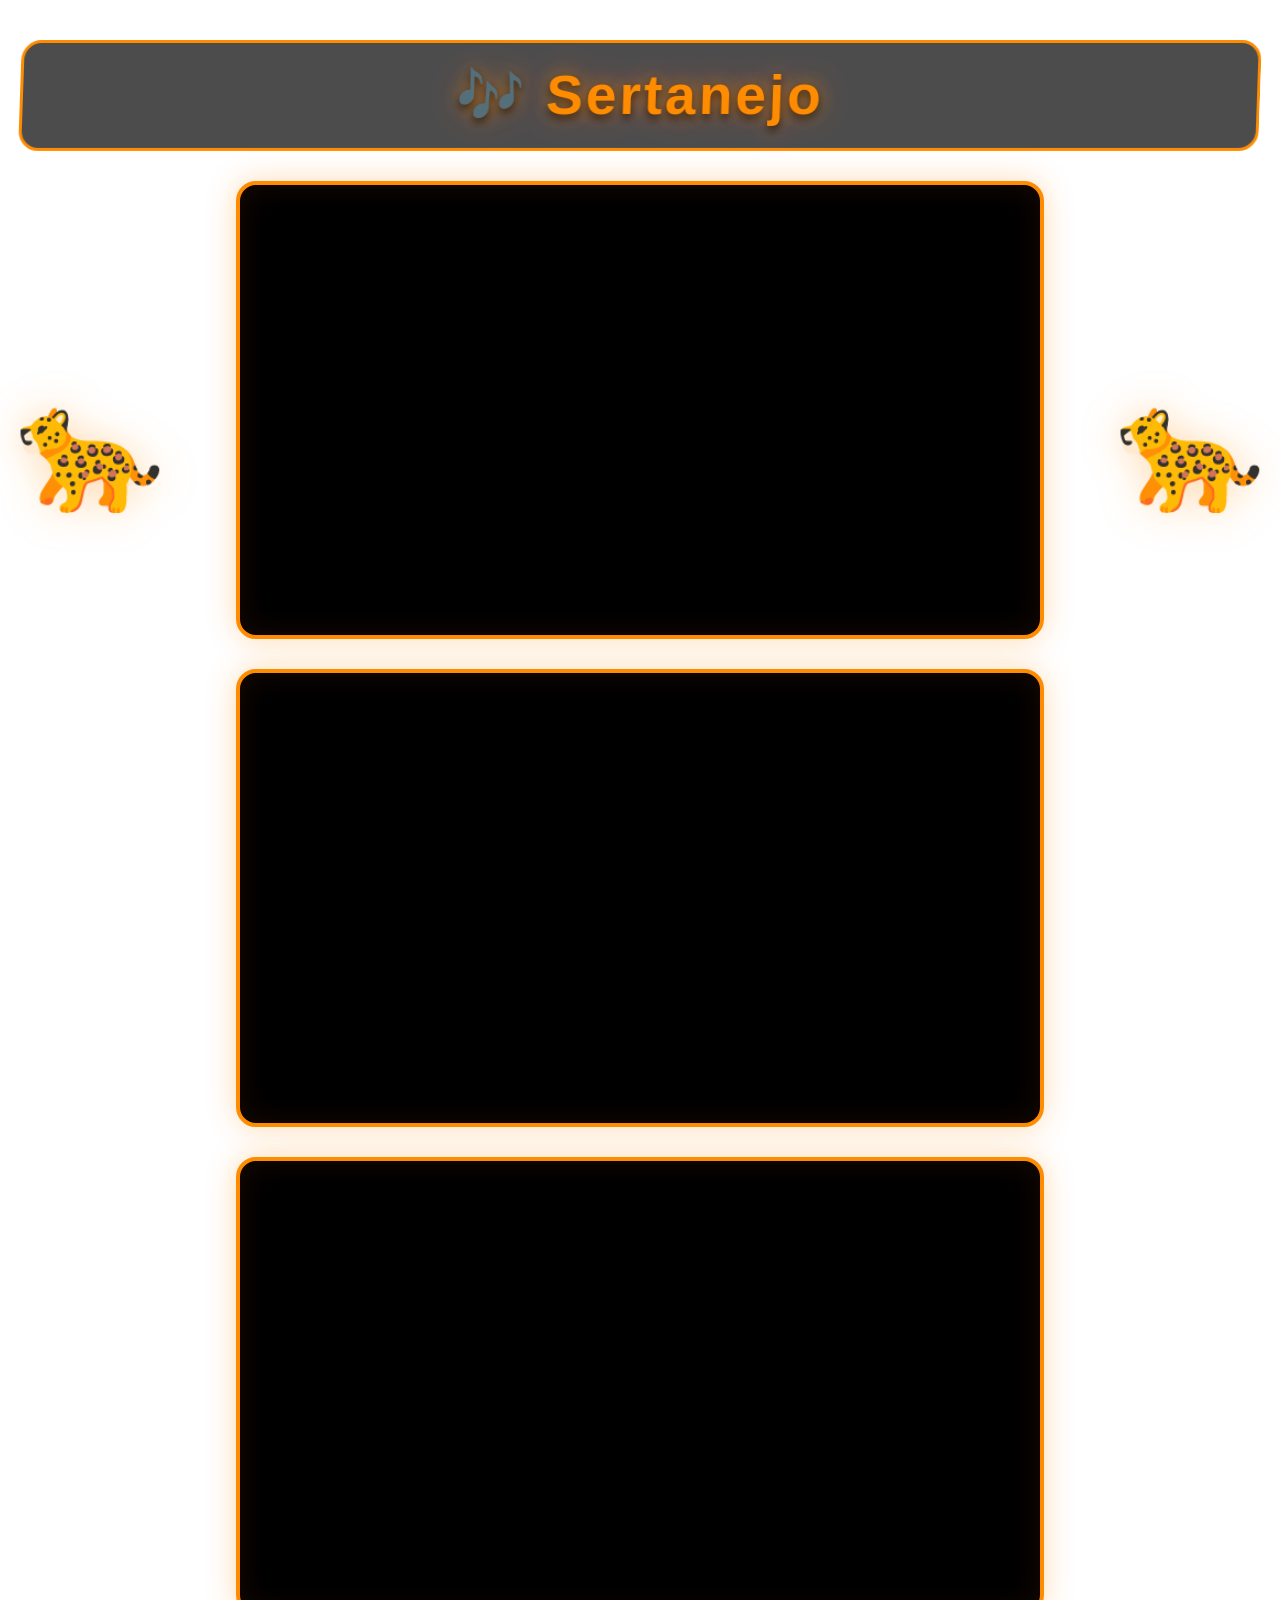
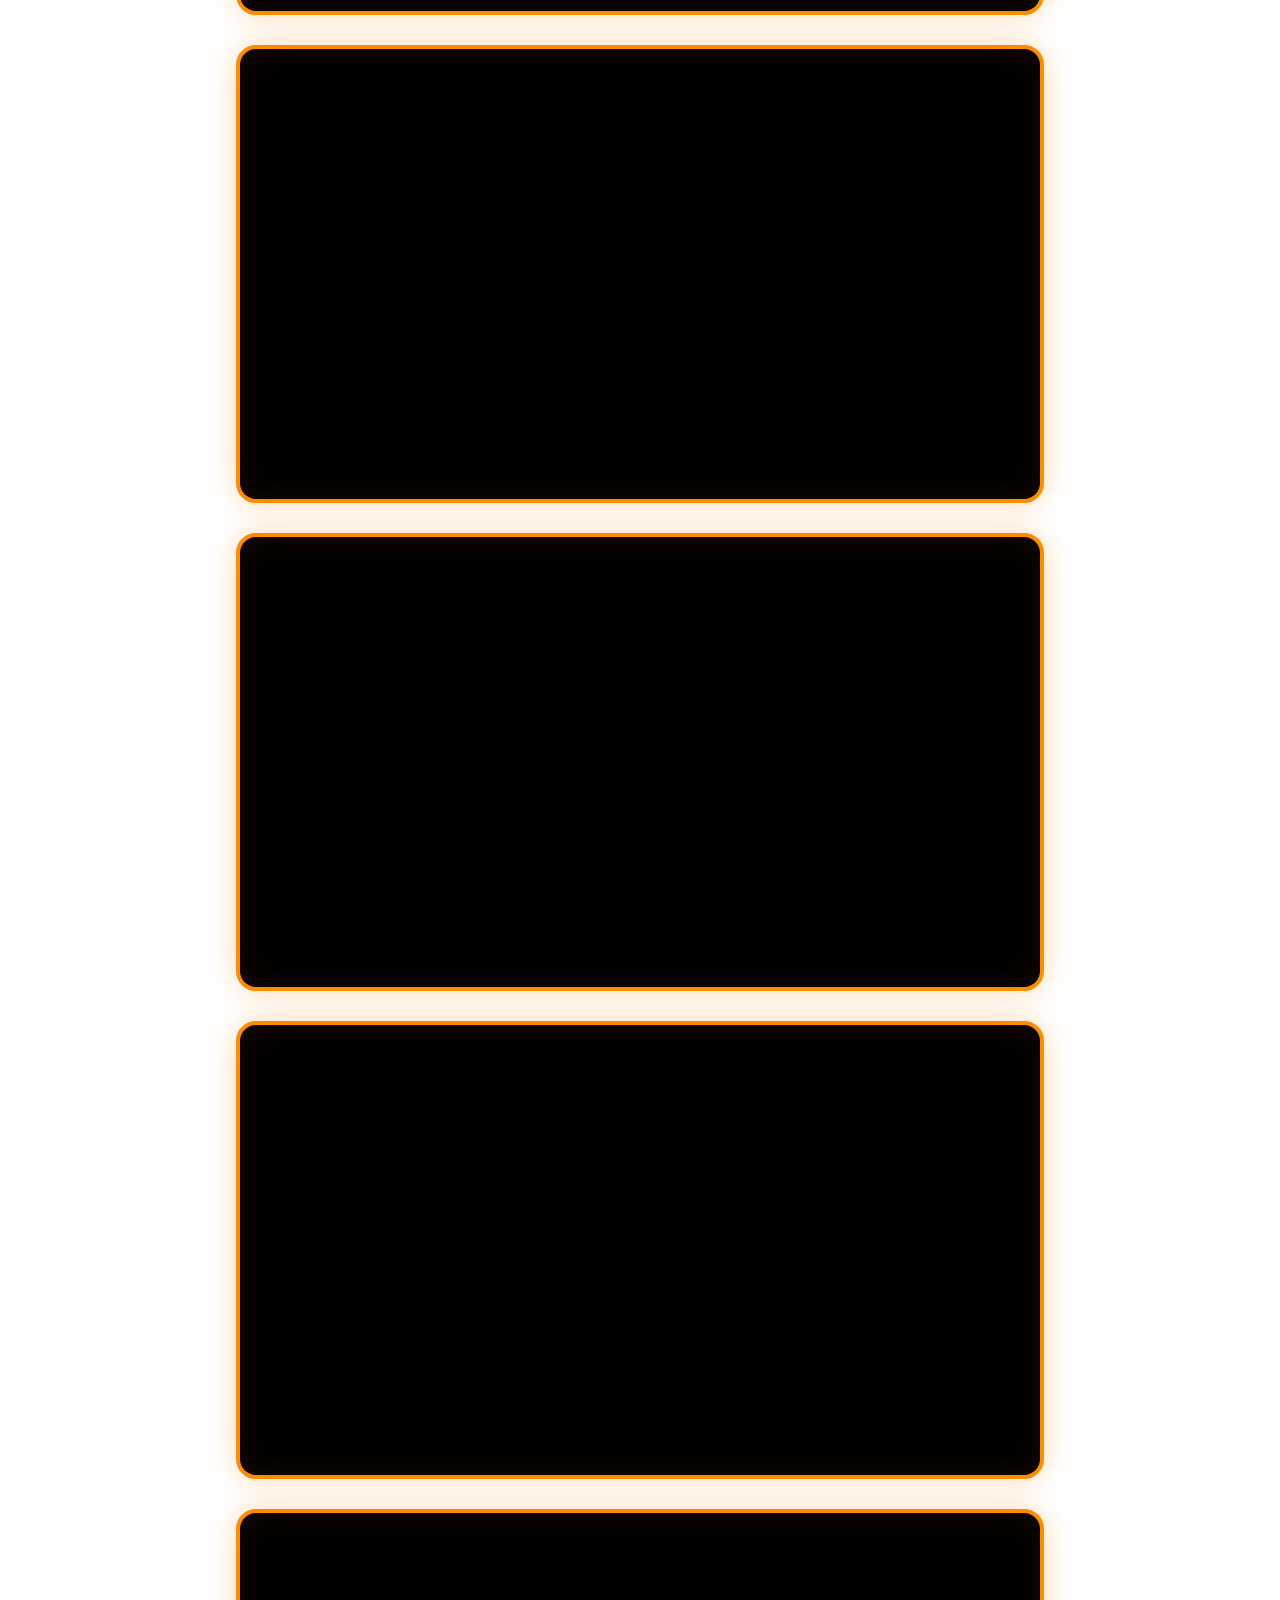
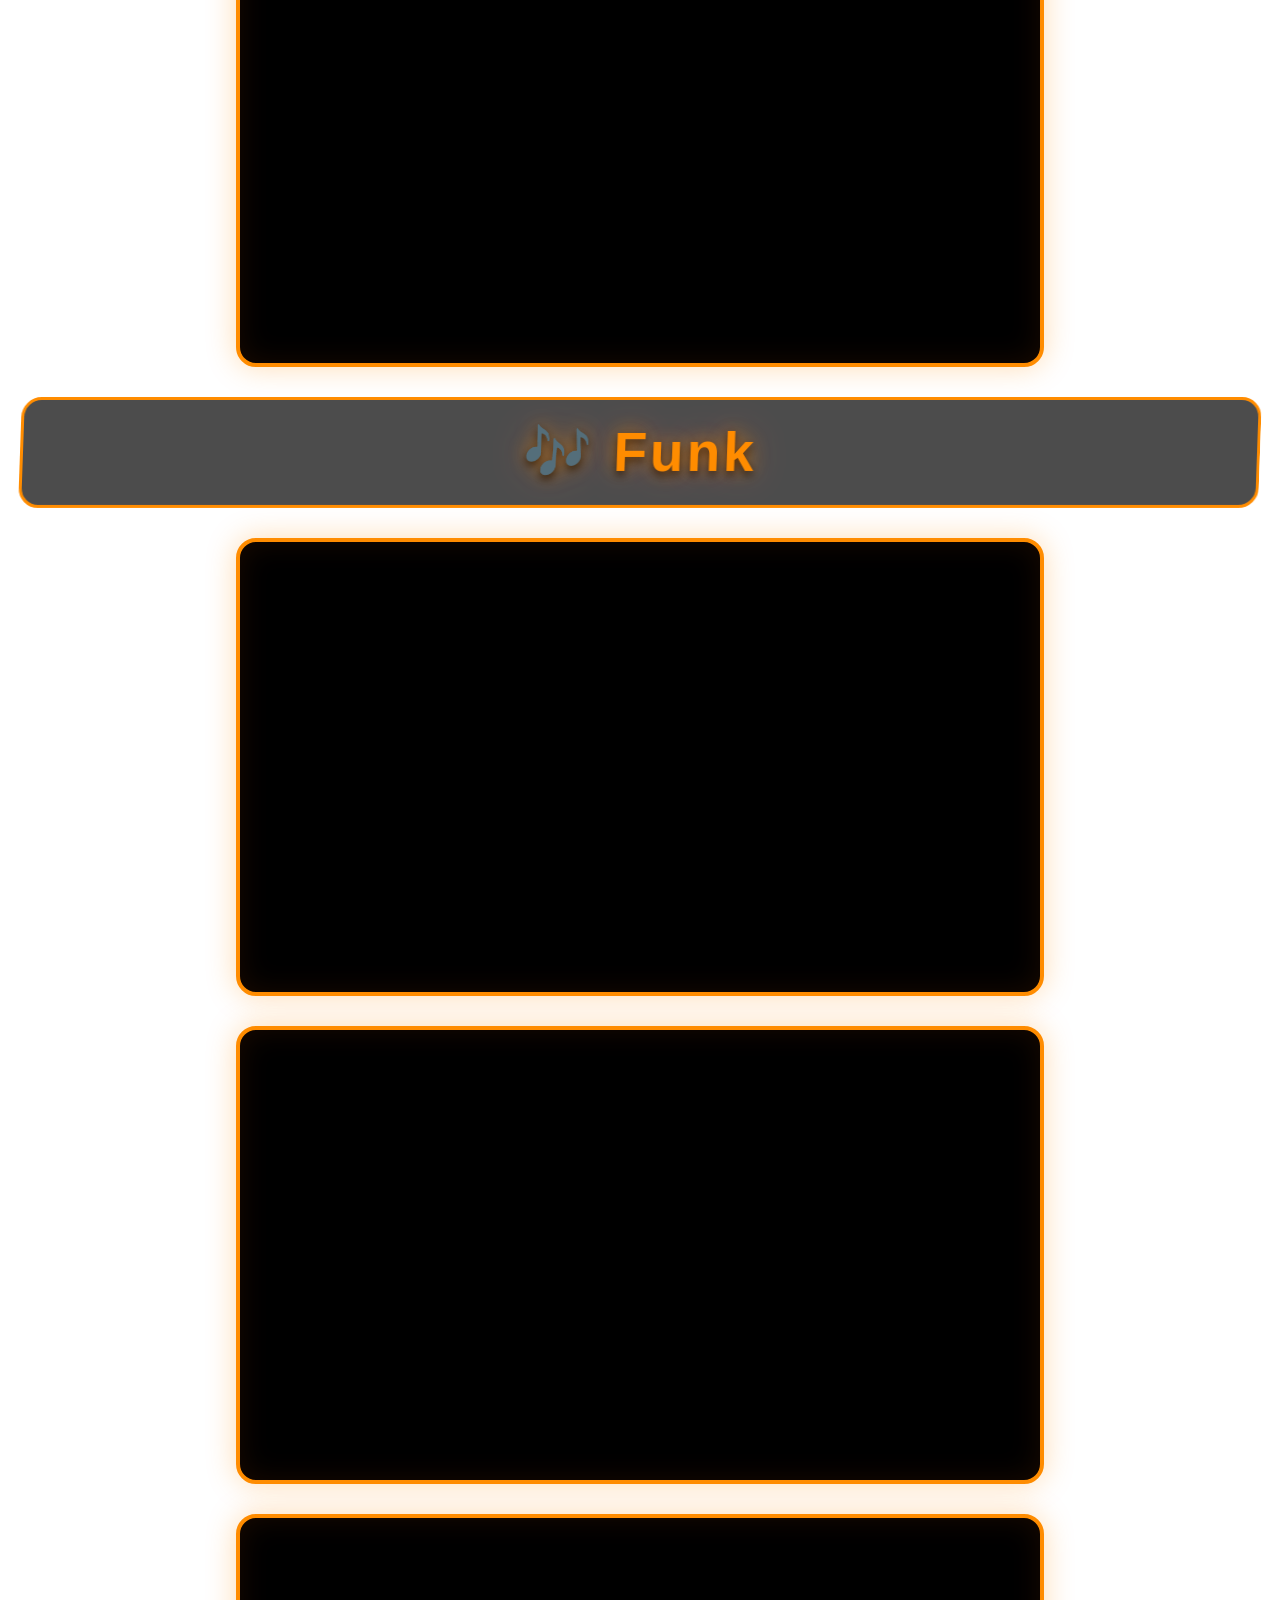
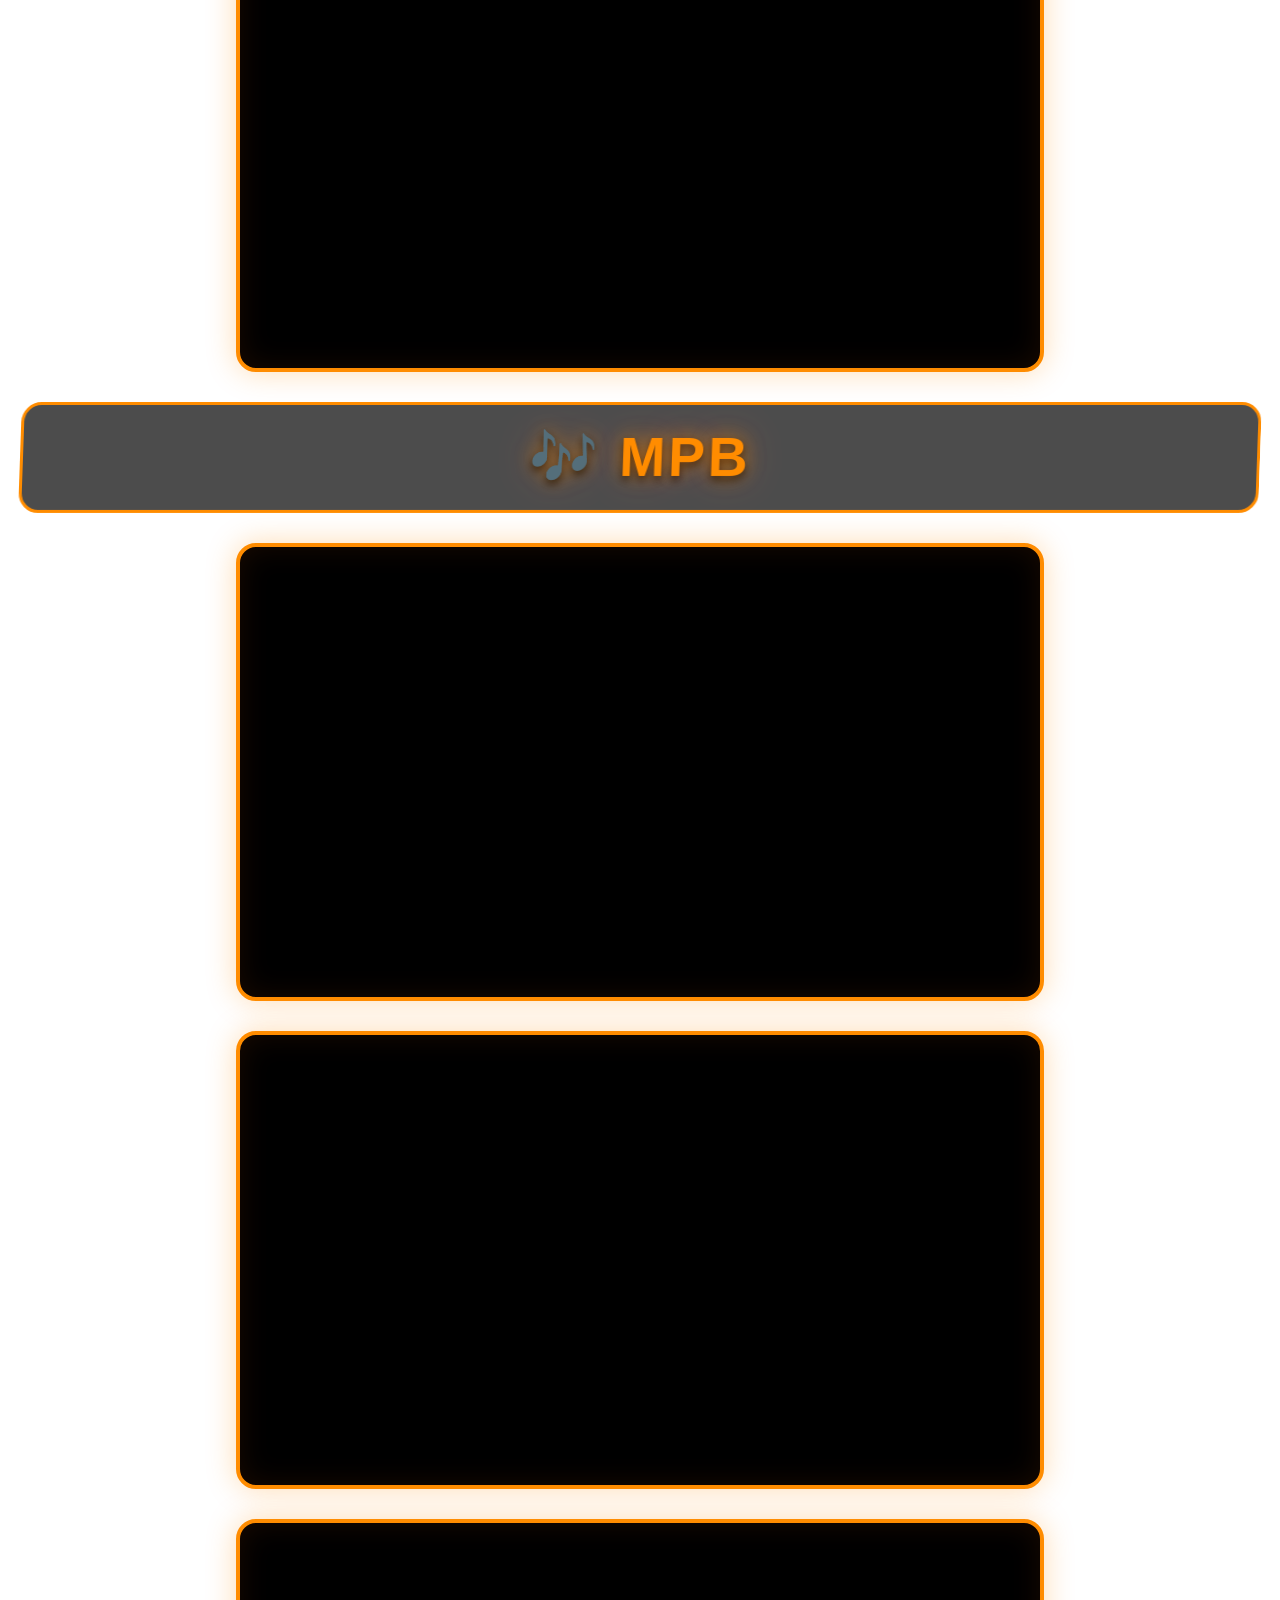
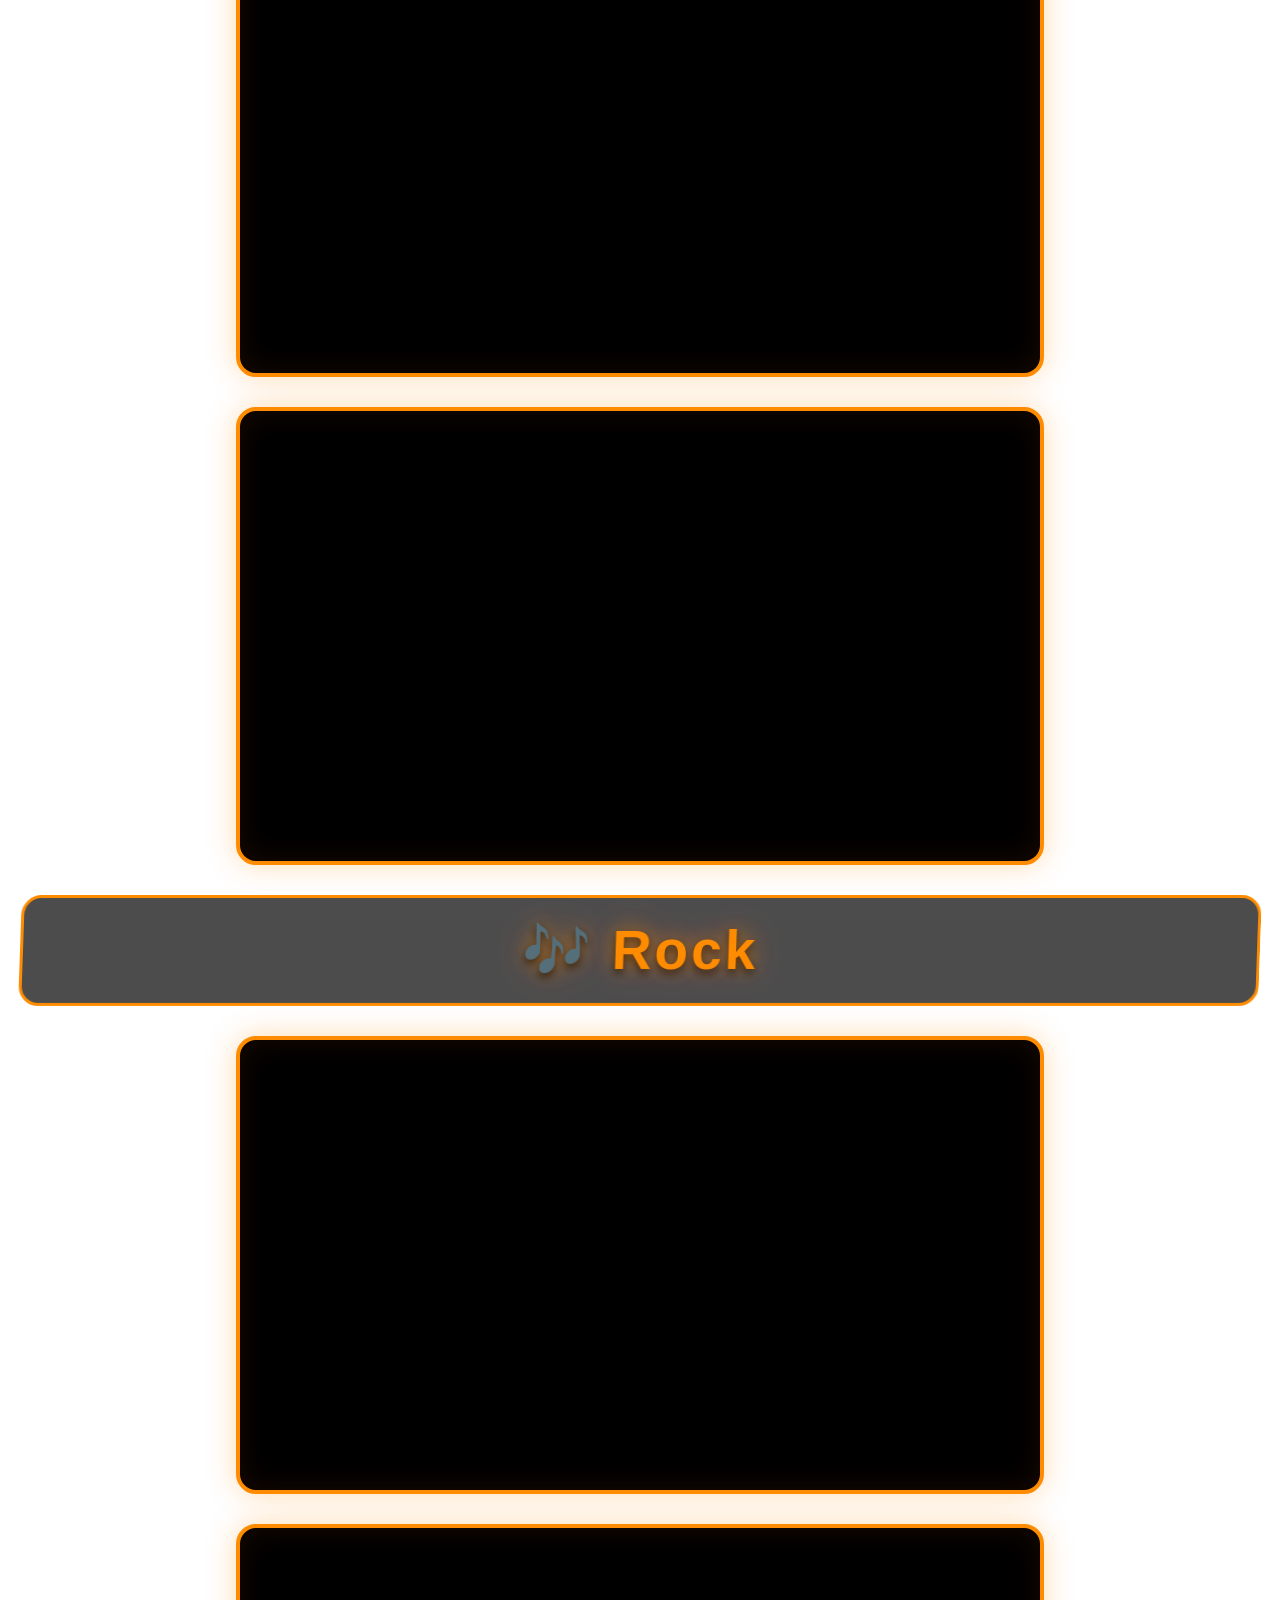
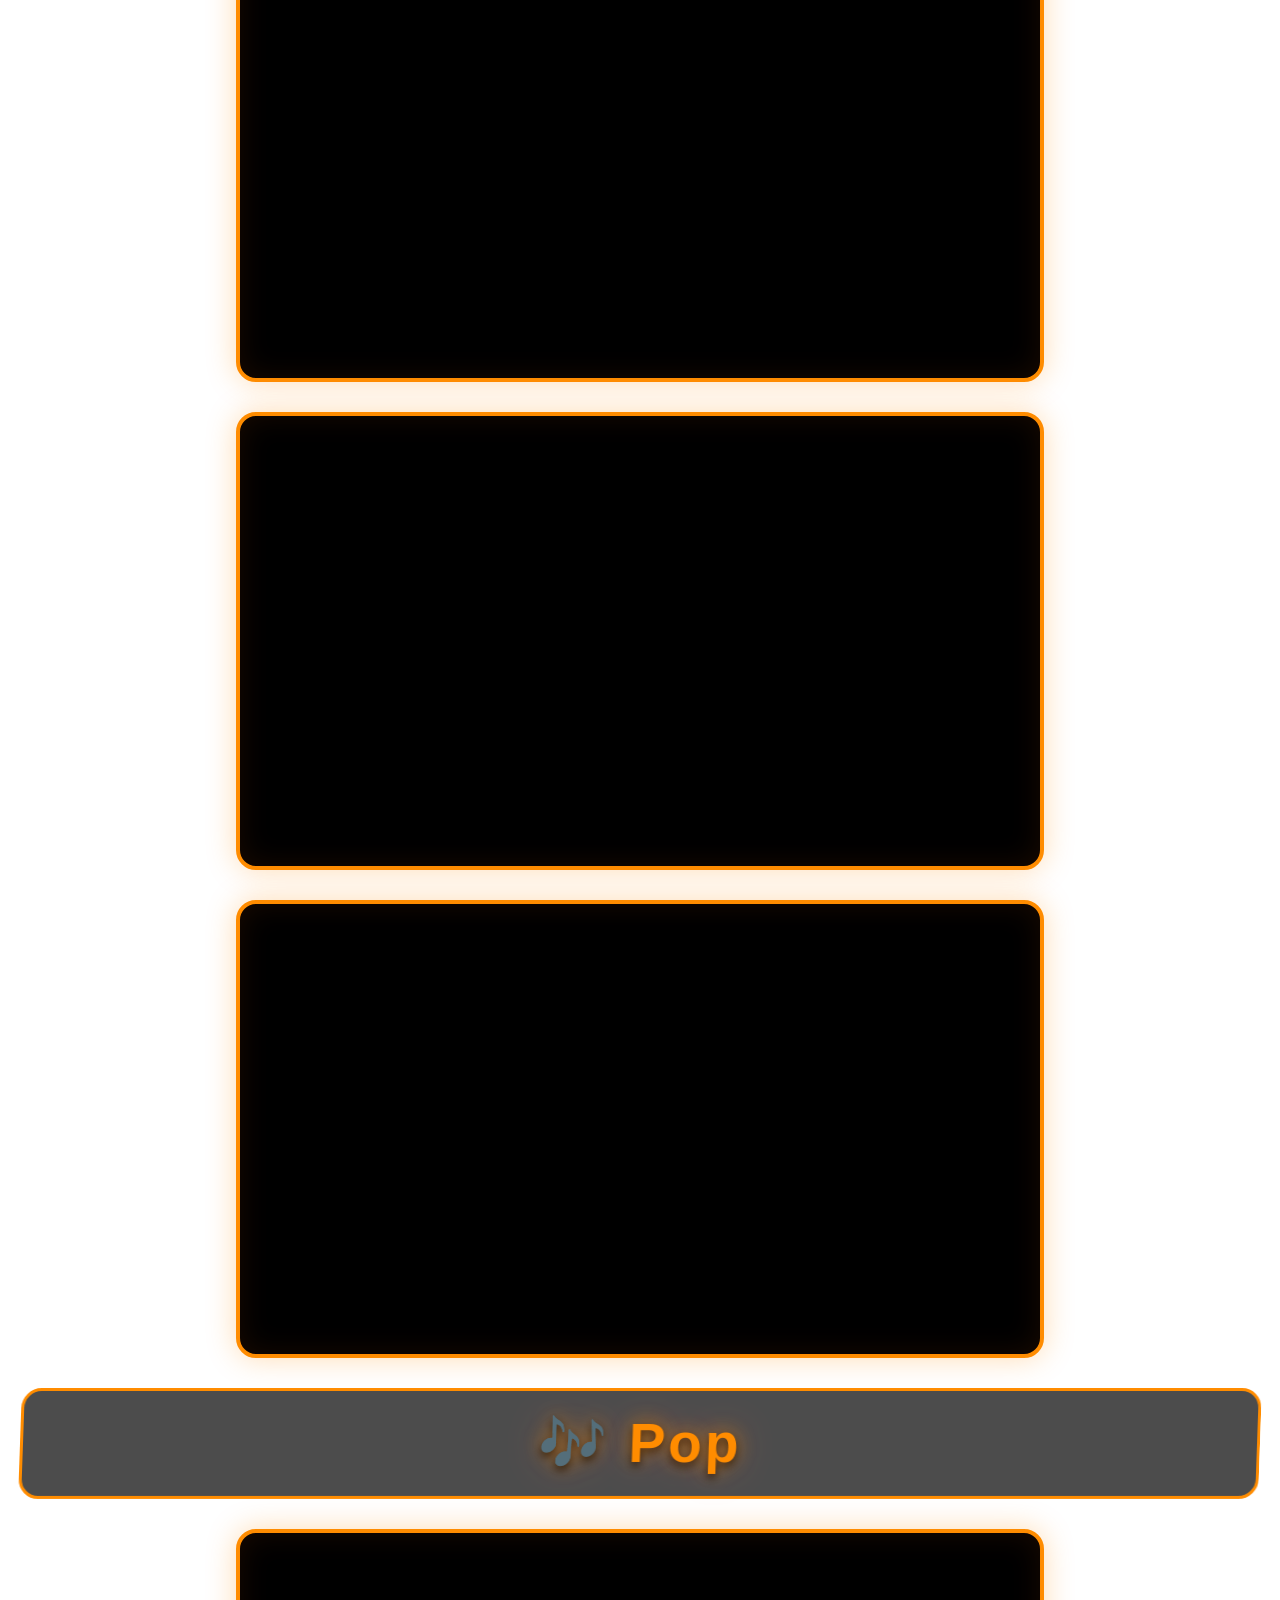
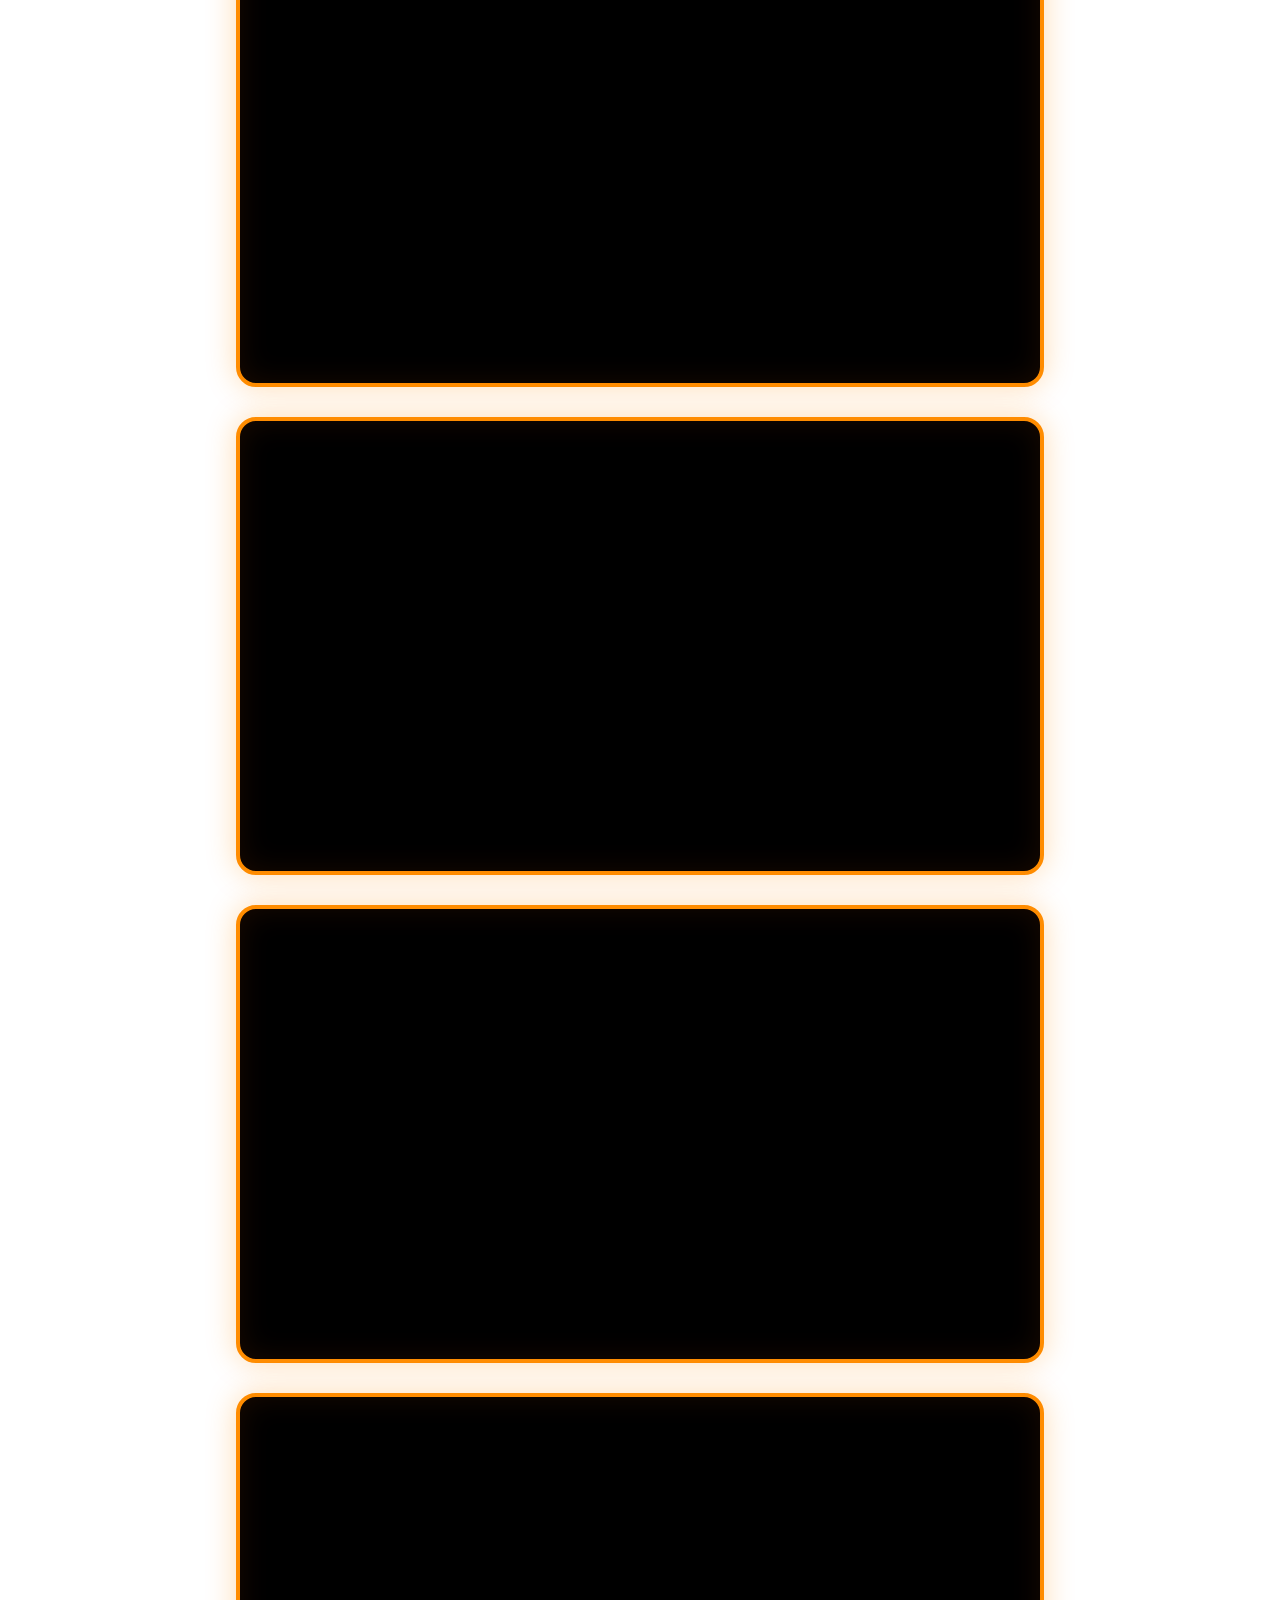
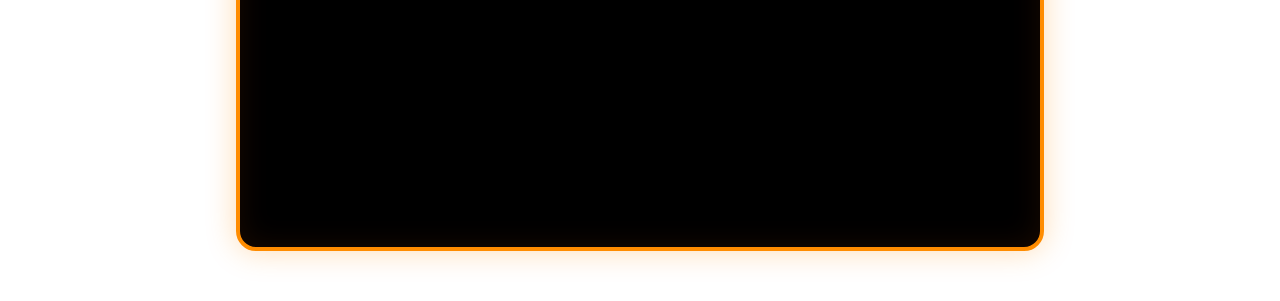
==== commit 0f2a20fa: "s" ====
--- a/index.html
+++ b/index.html
@@ -1,84 +1,73 @@
 <!DOCTYPE html>
-<html lang="en">
+<html lang="pt-br">
+<head>
+    <meta charset="UTF-8">
+    <link rel="stylesheet" href="style.css">
+    <title>🎵 Playlist da Alexia - Vibe Onça</title>
+</head>
+<body>
+    <!-- ONÇAS NOS CANTOS -->
+    <div class="onca-esquerda">🐆</div>
+    <div class="onca-direita">🐆</div>
 
-<head>
-  <meta charset="UTF-8">
-  <link rel="stylesheet" href="style.css">
+    <!-- ===== SERTANEJO ===== -->
+    <h1>🎶 Sertanejo</h1>
+    
+    <iframe src="https://www.youtube.com/embed/H2nExdV6ONY" title="Sonho de Amor" frameborder="0" allow="accelerometer; autoplay; clipboard-write; encrypted-media; gyroscope; picture-in-picture; web-share" allowfullscreen></iframe>
 
-  <title>lelepiquerez</title>
-</head>
+    <iframe src="https://www.youtube.com/embed/JsvOjB_bSlo" title="Eu Te Seguro" frameborder="0" allow="accelerometer; autoplay; clipboard-write; encrypted-media; gyroscope; picture-in-picture; web-share" allowfullscreen></iframe>
 
-<body>]
-  
-  <h1>funk</h1>
-  <iframe width="1337" height="752" src="https://www.youtube.com/embed/dS1T20yO4sc"
-    title="MENOS FOCO MAIS ANSIEDADE(CE TÁ NERVOSA) - Andreoli,MC Lele Jp,Mc Jacaré,Mc Ryan sp,Mc Luuky,Zano"
-    frameborder="0"
-    allow="accelerometer; autoplay; clipboard-write; encrypted-media; gyroscope; picture-in-picture; web-share"
-    referrerpolicy="strict-origin-when-cross-origin" allowfullscreen></iframe>
-  <iframe width="1337" height="752" src="https://www.youtube.com/embed/nw_wbKJInk0"
-    title="Rua Sem Saída | O Poderoso Chatão - MC Lele JP, MC Ryan SP, Boladin 211 feat DJ Oreia" frameborder="0"
-    allow="accelerometer; autoplay; clipboard-write; encrypted-media; gyroscope; picture-in-picture; web-share"
-    referrerpolicy="strict-origin-when-cross-origin" allowfullscreen></iframe>
+    <iframe src="https://www.youtube.com/embed/LpC1m0175BQ" title="Planos Impossíveis" frameborder="0" allow="accelerometer; autoplay; clipboard-write; encrypted-media; gyroscope; picture-in-picture; web-share" allowfullscreen></iframe>
 
-  <iframe width="1337" height="752" src="https://www.youtube.com/embed/qyilKu7lZTE"
-    title="Mente Barulhenta - MC IG, MC Lele JP (DJ Oreia e DJ Noiskita)" frameborder="0"
-    allow="accelerometer; autoplay; clipboard-write; encrypted-media; gyroscope; picture-in-picture; web-share"
-    referrerpolicy="strict-origin-when-cross-origin" allowfullscreen></iframe>
-  <h1>mpb</h1>
-  <iframe width="1337" height="752" src="https://www.youtube.com/embed/jz6duWL_sbE"
-    title="Jorge Ben Jor - Me Chamando de Paixão" frameborder="0"
-    allow="accelerometer; autoplay; clipboard-write; encrypted-media; gyroscope; picture-in-picture; web-share"
-    referrerpolicy="strict-origin-when-cross-origin" allowfullscreen></iframe>
-  <iframe width="1337" height="752" src="https://www.youtube.com/embed/2CPHbEIC6EM" title="Amor I Love You (Clipe Ofi
-cial) - Marisa Monte" frameborder="0"
-    allow="accelerometer; autoplay; clipboard-write; encrypted-media; gyroscope; picture-in-picture; web-share"
-    referrerpolicy="strict-origin-when-cross-origin" allowfullscreen></iframe>
-  rc="https://www.youtube.com/embed/b59_Ry2AGtU" title="Marisa Monte - Era Óbvio" frameborder="0" allo-w="accelerometer;
-  autoplay; clipboard-write; encrypted-media; gyroscope; picture-in-picture; web-share"
-  referrerpolicy="strict-origin-when-cross-origin" allowfullscreen></iframe>
-  <iframe width="1337" height="837" src="https://www.youtube.com/embed/XUPqzpEw06Y" title="Levo Comigo" frameborder="0"
-    allow="accelerometer; autoplay; clipboard-write; encrypted-media; gyroscope; picture-in-picture; web-share"
-    referrerpolicy="strict-origin-when-cross-origin" allowfullscreen></iframe>
-  height="752" src="https://www.youtube.com/embed/b59_Ry2AGtU" title="Marisa Monte - Era Óbvio" frameborder="0"
-  allow="accelerometer; autoplay; clipboard-write; encrypted-media; gyroscope; picture-in-picture; web-share"
-  referrerpolicy="strict-origin-when-cross-origin" allowfullscreen></iframe>policy="strict-origin-when-cross-origin"
-  allowfullscreen></iframe>
-  <iframe width="1337" height="752" src="https://www.youtube.com/embed/0dLX40UMUKo?list=RDH2nExdV6ONY"
-    title="Charlie Brown Jr - Céu Azul (Clipe Oficial)" frameborder="0"
-    allow="accelerometer; autoplay; clipboard-write; encrypted-media; gyroscope; picture-in-picture; web-share"
-    referrerpolicy="strict-origin-when-cross-origin" allowfullscreen></iframe>
-  <iframe width="1337" height="837" src="https://www.youtube.com/embed/FvUdL2vxeZA?list=RDH2nExdV6ONY"
-    title="Como Eu Quero (Live)" frameborder="0"
-    allow="accelerometer; autoplay; clipboard-write; encrypted-media; gyroscope; picture-in-picture; web-share"
-    referrerpolicy="strict-origin-when-cross-origin" allowfullscreen></iframe>
+    <iframe src="https://www.youtube.com/embed/XWDwUuwLV2M" title="A Hora É Agora" frameborder="0" allow="accelerometer; autoplay; clipboard-write; encrypted-media; gyroscope; picture-in-picture; web-share" allowfullscreen></iframe>
 
-  <iframe width="1337" height="837" src="https://www.youtube.com/embed/iyJDuJggiEM?list=RDH2nExdV6ONY"
-    title="Velha Infância (2004 Digital Remaster)" frameborder="0"
-    allow="accelerometer; autoplay; clipboard-write; encrypted-media; gyroscope; picture-in-picture; web-share"
-    referrerpolicy="strict-origin-when-cross-origin" allowfullscreen></iframe>
+    <iframe src="https://www.youtube.com/embed/9Et53l5l-FE" title="Chá de Casa Nova" frameborder="0" allow="accelerometer; autoplay; clipboard-write; encrypted-media; gyroscope; picture-in-picture; web-share" allowfullscreen></iframe>
 
-  <iframe width="1337" height="837" src="https://www.youtube.com/embed/hDqZLbxpNH0?list=RDH2nExdV6ONY"
-    title="Tu Mandas No Meu Coração" frameborder="0"
-    allow="accelerometer; autoplay; clipboard-write; encrypted-media; gyroscope; picture-in-picture; web-share"
-    referrerpolicy="strict-origin-when-cross-origin" allowfullscreen></iframe>
+    <iframe src="https://www.youtube.com/embed/nSqnEiXz75M" title="Metade Da Estrada" frameborder="0" allow="accelerometer; autoplay; clipboard-write; encrypted-media; gyroscope; picture-in-picture; web-share" allowfullscreen></iframe>
 
-  <h1>pop</h1>
-  <iframe width="1196" height="837" src="https://www.youtube.com/embed/JMpypbtrcCg" title="Bad Religion" frameborder="0"
-    allow="accelerometer; autoplay; clipboard-write; encrypted-media; gyroscope; picture-in-picture; web-share"
-    referrerpolicy="strict-origin-when-cross-origin" allowfullscreen></iframe>
-  <iframe width="1337" height="752" src="https://www.youtube.com/embed/pKFd12id5oQ"
-    title="Daniel Caesar - Always (Official Audio)" frameborder="0"
-    allow="accelerometer; autoplay; clipboard-write; encrypted-media; gyroscope; picture-in-picture; web-share"
-    referrerpolicy="strict-origin-when-cross-origin" allowfullscreen></iframe <iframe width="1196" height="837"
-    src="https://www.youtube.com/embed/BewrUtHF2Zc" title="Legendary Lovers" frameborder="0"
-    allow="accelerometer; autoplay; clipboard-write; encrypted-media; gyroscope; picture-in-picture; web-share"
-    referrerpolicy="strict-origin-when-cross-origin" allowfullscreen></iframe>
-  <iframe width="1116" height="837" src="https://www.youtube.com/embed/xua1aWzCRZM"
-    title="Moby - The Last Day (with Skylar Grey)" frameborder="0"
-    allow="accelerometer; autoplay; clipboard-write; encrypted-media; gyroscope; picture-in-picture; web-share"
-    referrerpolicy="strict-origin-when-cross-origin" allowfullscreen></iframe>
+    <iframe src="https://www.youtube.com/embed/oD9izvb3gO0" title="Quase Algo" frameborder="0" allow="accelerometer; autoplay; clipboard-write; encrypted-media; gyroscope; picture-in-picture; web-share" allowfullscreen></iframe>
+
+    <!-- ===== FUNK ===== -->
+    <h1>🎶 Funk</h1>
+
+    <iframe src="https://www.youtube.com/embed/dS1T20yO4sc" title="Menos Foco Mais Ansiedade" frameborder="0" allow="accelerometer; autoplay; clipboard-write; encrypted-media; gyroscope; picture-in-picture; web-share" allowfullscreen></iframe>
+
+    <iframe src="https://www.youtube.com/embed/nw_wbKJInk0" title="Rua Sem Saída" frameborder="0" allow="accelerometer; autoplay; clipboard-write; encrypted-media; gyroscope; picture-in-picture; web-share" allowfullscreen></iframe>
+
+    <iframe src="https://www.youtube.com/embed/qyilKu7lZTE" title="Mente Barulhenta" frameborder="0" allow="accelerometer; autoplay; clipboard-write; encrypted-media; gyroscope; picture-in-picture; web-share" allowfullscreen></iframe>
+
+    <!-- ===== MPB ===== -->
+    <h1>🎶 MPB</h1>
+
+    <iframe src="https://www.youtube.com/embed/jz6duWL_sbE" title="Me Chamando de Paixão" frameborder="0" allow="accelerometer; autoplay; clipboard-write; encrypted-media; gyroscope; picture-in-picture; web-share" allowfullscreen></iframe>
+
+    <iframe src="https://www.youtube.com/embed/2CPHbEIC6EM" title="Amor I Love You" frameborder="0" allow="accelerometer; autoplay; clipboard-write; encrypted-media; gyroscope; picture-in-picture; web-share" allowfullscreen></iframe>
+
+    <iframe src="https://www.youtube.com/embed/b59_Ry2AGtU" title="Era Óbvio" frameborder="0" allow="accelerometer; autoplay; clipboard-write; encrypted-media; gyroscope; picture-in-picture; web-share" allowfullscreen></iframe>
+
+    <iframe src="https://www.youtube.com/embed/XUPqzpEw06Y" title="Levo Comigo" frameborder="0" allow="accelerometer; autoplay; clipboard-write; encrypted-media; gyroscope; picture-in-picture; web-share" allowfullscreen></iframe>
+
+    <!-- ===== ROCK ===== -->
+    <h1>🎶 Rock</h1>
+
+    <iframe src="https://www.youtube.com/embed/0dLX40UMUKo" title="Céu Azul" frameborder="0" allow="accelerometer; autoplay; clipboard-write; encrypted-media; gyroscope; picture-in-picture; web-share" allowfullscreen></iframe>
+
+    <iframe src="https://www.youtube.com/embed/FvUdL2vxeZA" title="Como Eu Quero" frameborder="0" allow="accelerometer; autoplay; clipboard-write; encrypted-media; gyroscope; picture-in-picture; web-share" allowfullscreen></iframe>
+
+    <iframe src="https://www.youtube.com/embed/iyJDuJggiEM" title="Velha Infância" frameborder="0" allow="accelerometer; autoplay; clipboard-write; encrypted-media; gyroscope; picture-in-picture; web-share" allowfullscreen></iframe>
+
+    <iframe src="https://www.youtube.com/embed/hDqZLbxpNH0" title="Tu Mandas No Meu Coração" frameborder="0" allow="accelerometer; autoplay; clipboard-write; encrypted-media; gyroscope; picture-in-picture; web-share" allowfullscreen></iframe>
+
+    <!-- ===== POP ===== -->
+    <h1>🎶 Pop</h1>
+
+    <iframe src="https://www.youtube.com/embed/JMpypbtrcCg" title="Bad Religion" frameborder="0" allow="accelerometer; autoplay; clipboard-write; encrypted-media; gyroscope; picture-in-picture; web-share" allowfullscreen></iframe>
+
+    <iframe src="https://www.youtube.com/embed/pKFd12id5oQ" title="Always" frameborder="0" allow="accelerometer; autoplay; clipboard-write; encrypted-media; gyroscope; picture-in-picture; web-share" allowfullscreen></iframe>
+
+    <iframe src="https://www.youtube.com/embed/BewrUtHF2Zc" title="Legendary Lovers" frameborder="0" allow="accelerometer; autoplay; clipboard-write; encrypted-media; gyroscope; picture-in-picture; web-share" allowfullscreen></iframe>
+
+    <iframe src="https://www.youtube.com/embed/xua1aWzCRZM" title="The Last Day" frameborder="0" allow="accelerometer; autoplay; clipboard-write; encrypted-media; gyroscope; picture-in-picture; web-share" allowfullscreen></iframe>
 
 </body>
-
 </html>
--- a/style.css
+++ b/style.css
@@ -1,44 +1,19 @@
 /* ========================================
-   🐆 VIBE ONÇA - Fundo Pele de Onça
+   🐆 VIBE ONÇA - Fundo com Imagem
    Site da Alexia - Playlist Musical
    ======================================== */
 
-/* ---------- FUNDO COM PELE DE ONÇA ---------- */
+/* ---------- FUNDO COM A IMAGEM DA ONÇA ---------- */
 body {
-    background-color: #1a0a00;
+    background-image: url('https://i.pinimg.com/originals/8c/c6/93/8cc6931511747deca7f252e4e78a1db7.png');
+    background-size: cover;
+    background-position: center;
+    background-attachment: fixed;
+    background-repeat: no-repeat;
     font-family: 'Arial Black', Impact, sans-serif;
     padding: 20px;
     min-height: 100vh;
     margin: 0;
-    
-    /* ===== PELE DE ONÇA FEITA EM CSS ===== */
-    /* Manchas grandes (tipo as da onça) */
-    background-image: 
-        radial-gradient(ellipse at 10% 15%, #ff8c00 0%, transparent 35%),
-        radial-gradient(ellipse at 75% 20%, #cc7700 0%, transparent 30%),
-        radial-gradient(ellipse at 25% 55%, #ffa500 0%, transparent 40%),
-        radial-gradient(ellipse at 85% 60%, #b36b00 0%, transparent 35%),
-        radial-gradient(ellipse at 50% 85%, #e68a00 0%, transparent 30%),
-        radial-gradient(ellipse at 15% 90%, #d98000 0%, transparent 25%),
-        
-        /* Manchas médias (rosetas da onça) */
-        radial-gradient(circle at 30% 25%, #ff9933 0%, transparent 18%),
-        radial-gradient(circle at 65% 45%, #cc7a00 0%, transparent 20%),
-        radial-gradient(circle at 40% 70%, #ff8800 0%, transparent 15%),
-        radial-gradient(circle at 70% 80%, #bb7700 0%, transparent 22%),
-        radial-gradient(circle at 20% 45%, #ee8800 0%, transparent 16%),
-        radial-gradient(circle at 55% 15%, #dd7700 0%, transparent 20%),
-        radial-gradient(circle at 80% 35%, #cc8800 0%, transparent 18%),
-        radial-gradient(circle at 45% 45%, #ff9900 0%, transparent 14%),
-        
-        /* Manchas pequenas (pintinhas) */
-        radial-gradient(circle at 15% 30%, #ffaa33 0%, transparent 8%),
-        radial-gradient(circle at 50% 50%, #dd8800 0%, transparent 10%),
-        radial-gradient(circle at 85% 70%, #cc9900 0%, transparent 9%),
-        radial-gradient(circle at 35% 85%, #ff8800 0%, transparent 7%),
-        radial-gradient(circle at 60% 35%, #ee9900 0%, transparent 10%),
-        radial-gradient(circle at 10% 60%, #bb8800 0%, transparent 8%),
-        radial-gradient(circle at 90% 15%, #cc8800 0%, transparent 9%);
 }
 
 /* ---------- ONÇAS DOS CANTOS ---------- */
@@ -78,29 +53,24 @@
     }
 }
 
-/* ---------- TÍTULOS (SEM EMOJIS) ---------- */
+/* ---------- TÍTULOS ---------- */
 h1 {
     color: #ff8c00;
     font-size: 55px;
     text-align: center;
     font-family: 'Arial Black', Impact, sans-serif;
-    
-    /* Sombra com brilho laranja */
     text-shadow: 
         0 0 20px rgba(255, 140, 0, 0.6),
         0 0 40px rgba(255, 100, 0, 0.3),
         0 4px 8px rgba(0, 0, 0, 0.8);
-    
-    /* Fundo do título com degrade preto/marrom */
-    background: linear-gradient(to right, #1a0a00, #3d2000, #1a0a00);
+    background: rgba(0, 0, 0, 0.7);
     padding: 20px 30px;
     border-radius: 20px;
     border: 3px solid #ff8c00;
     margin: 20px 0;
     letter-spacing: 3px;
-    
-    /* Deixa o título levemente inclinado */
     transform: skew(-2deg);
+    backdrop-filter: blur(5px);
 }
 
 /* ---------- VÍDEOS ---------- */
@@ -111,16 +81,12 @@
     height: 450px;
     border-radius: 20px;
     border: 4px solid #ff8c00;
-    
-    /* Sombra que parece luz de fogueira */
     box-shadow: 
         0 0 30px rgba(255, 140, 0, 0.3),
         inset 0 0 30px rgba(255, 100, 0, 0.1);
-    
     background-color: #000;
 }
 
-/* Efeito quando passa o mouse */
 iframe:hover {
     transform: scale(1.03) rotate(-1deg);
     box-shadow: 0 0 60px rgba(255, 140, 0, 0.6);
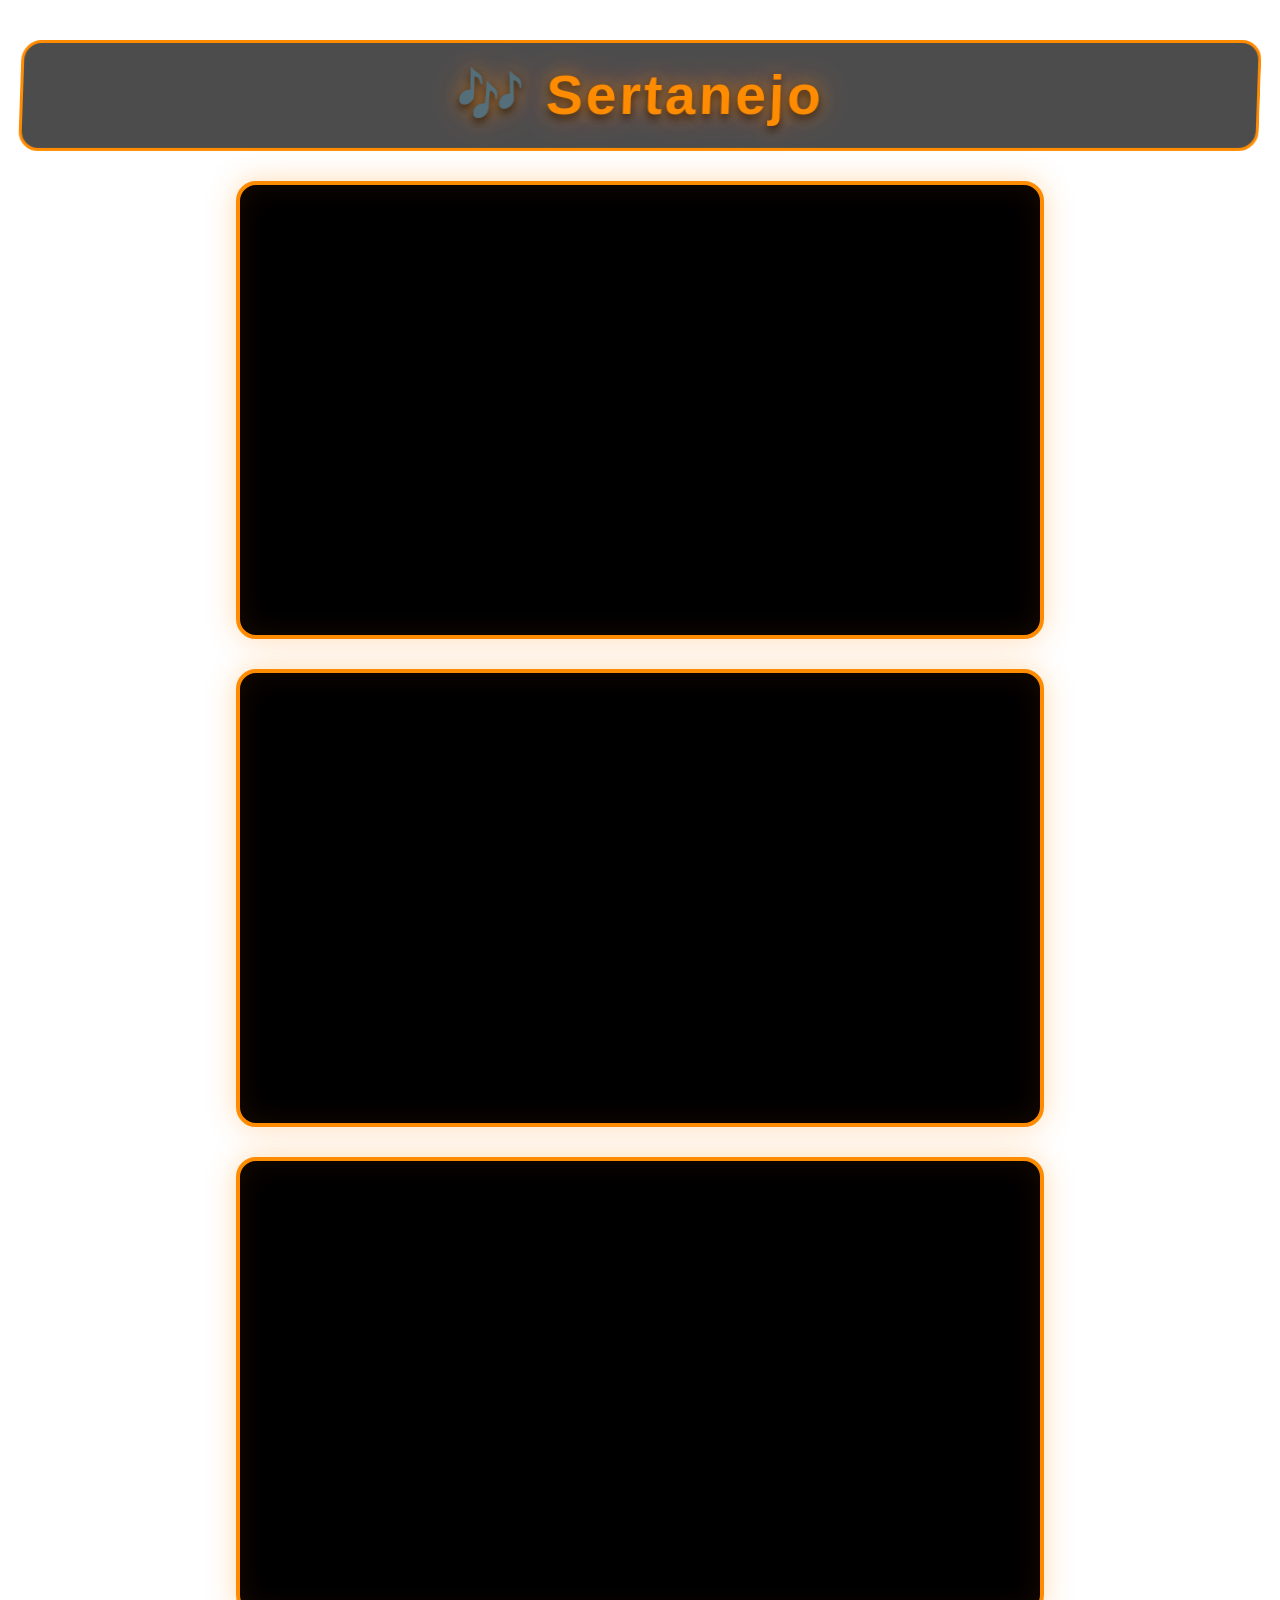
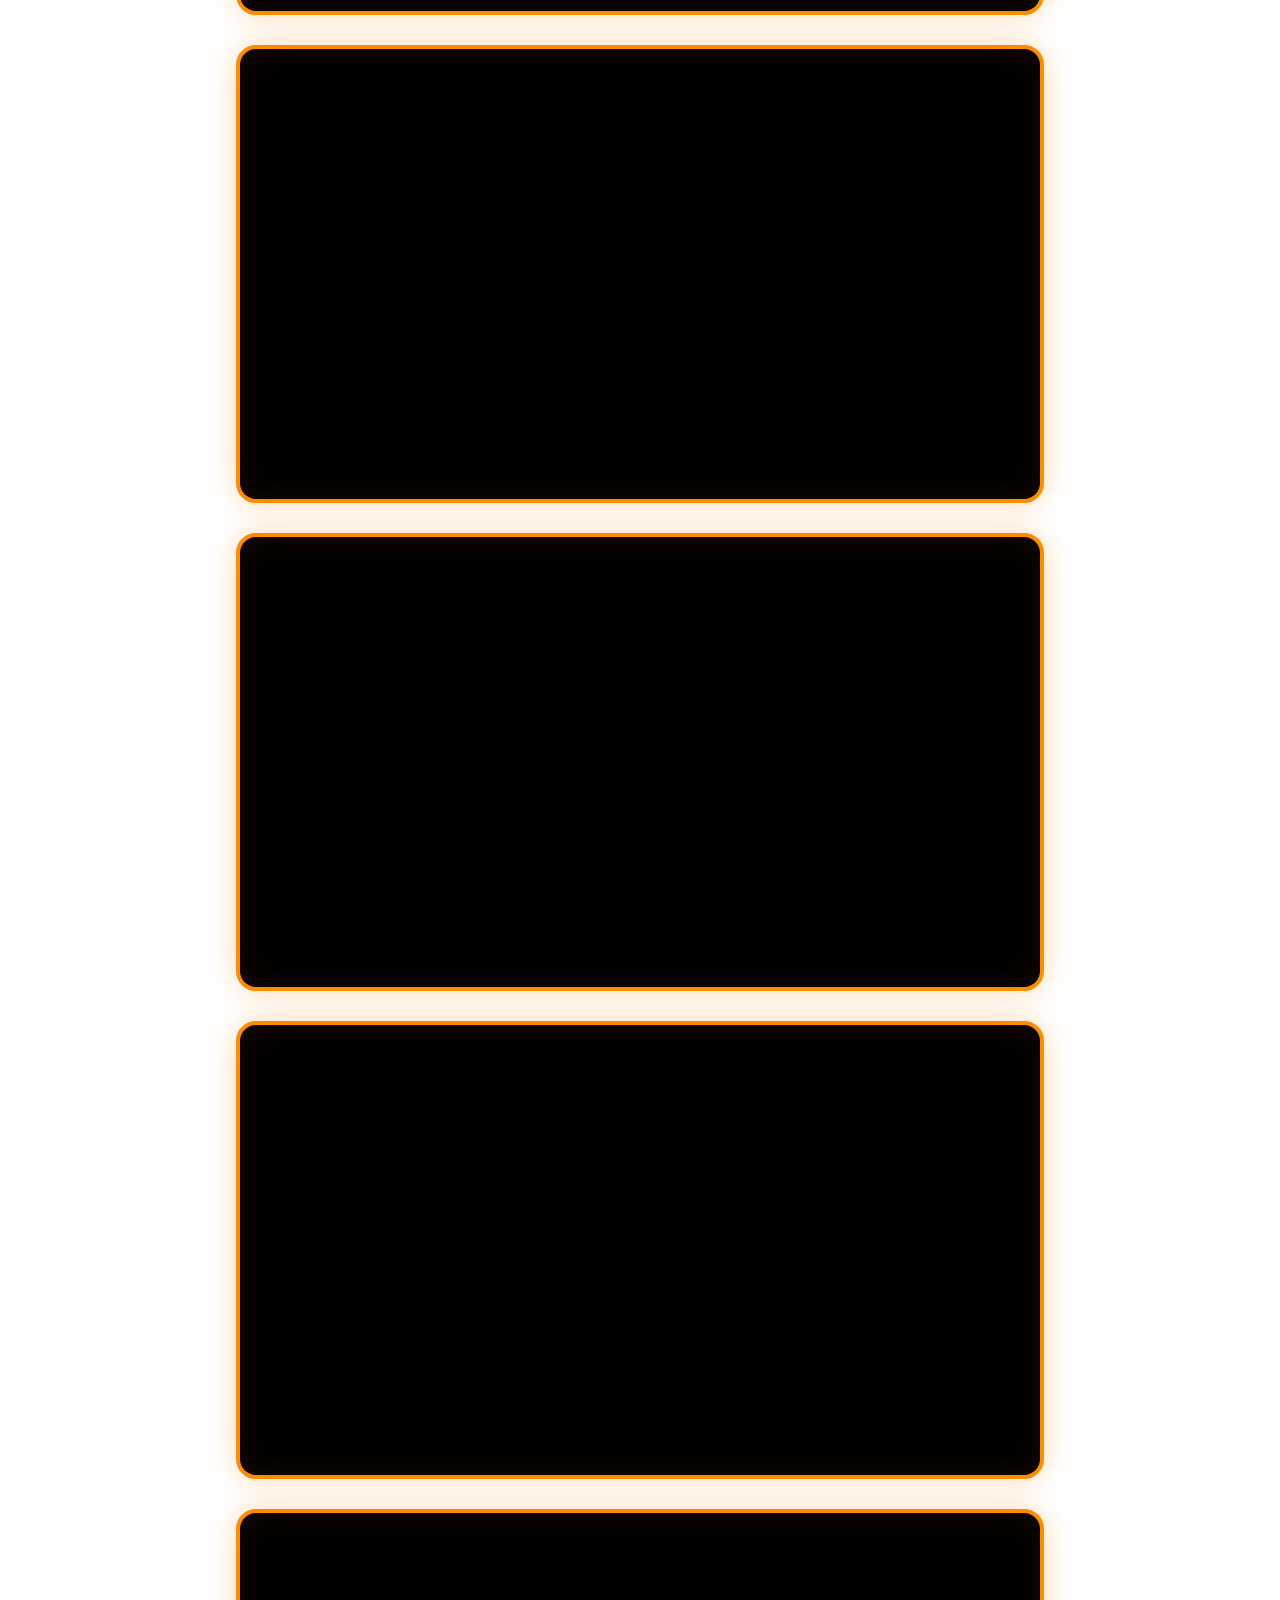
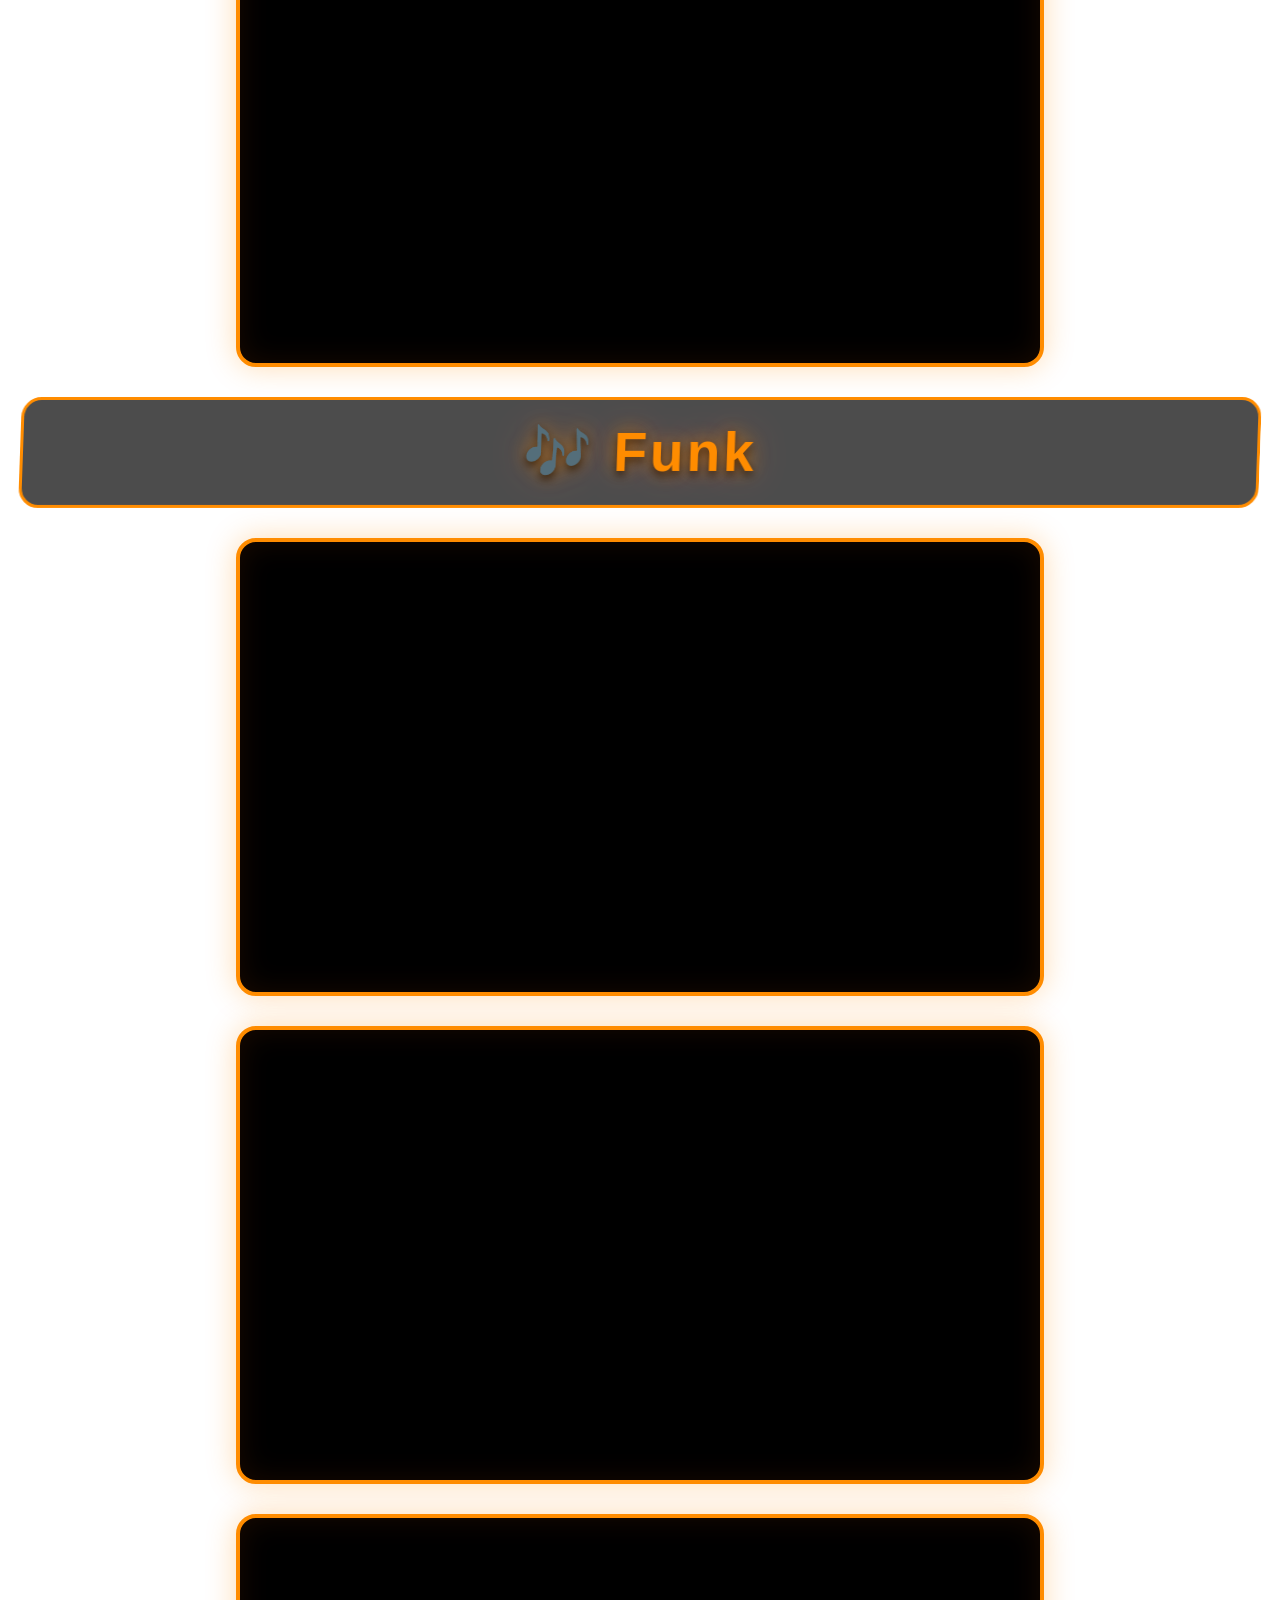
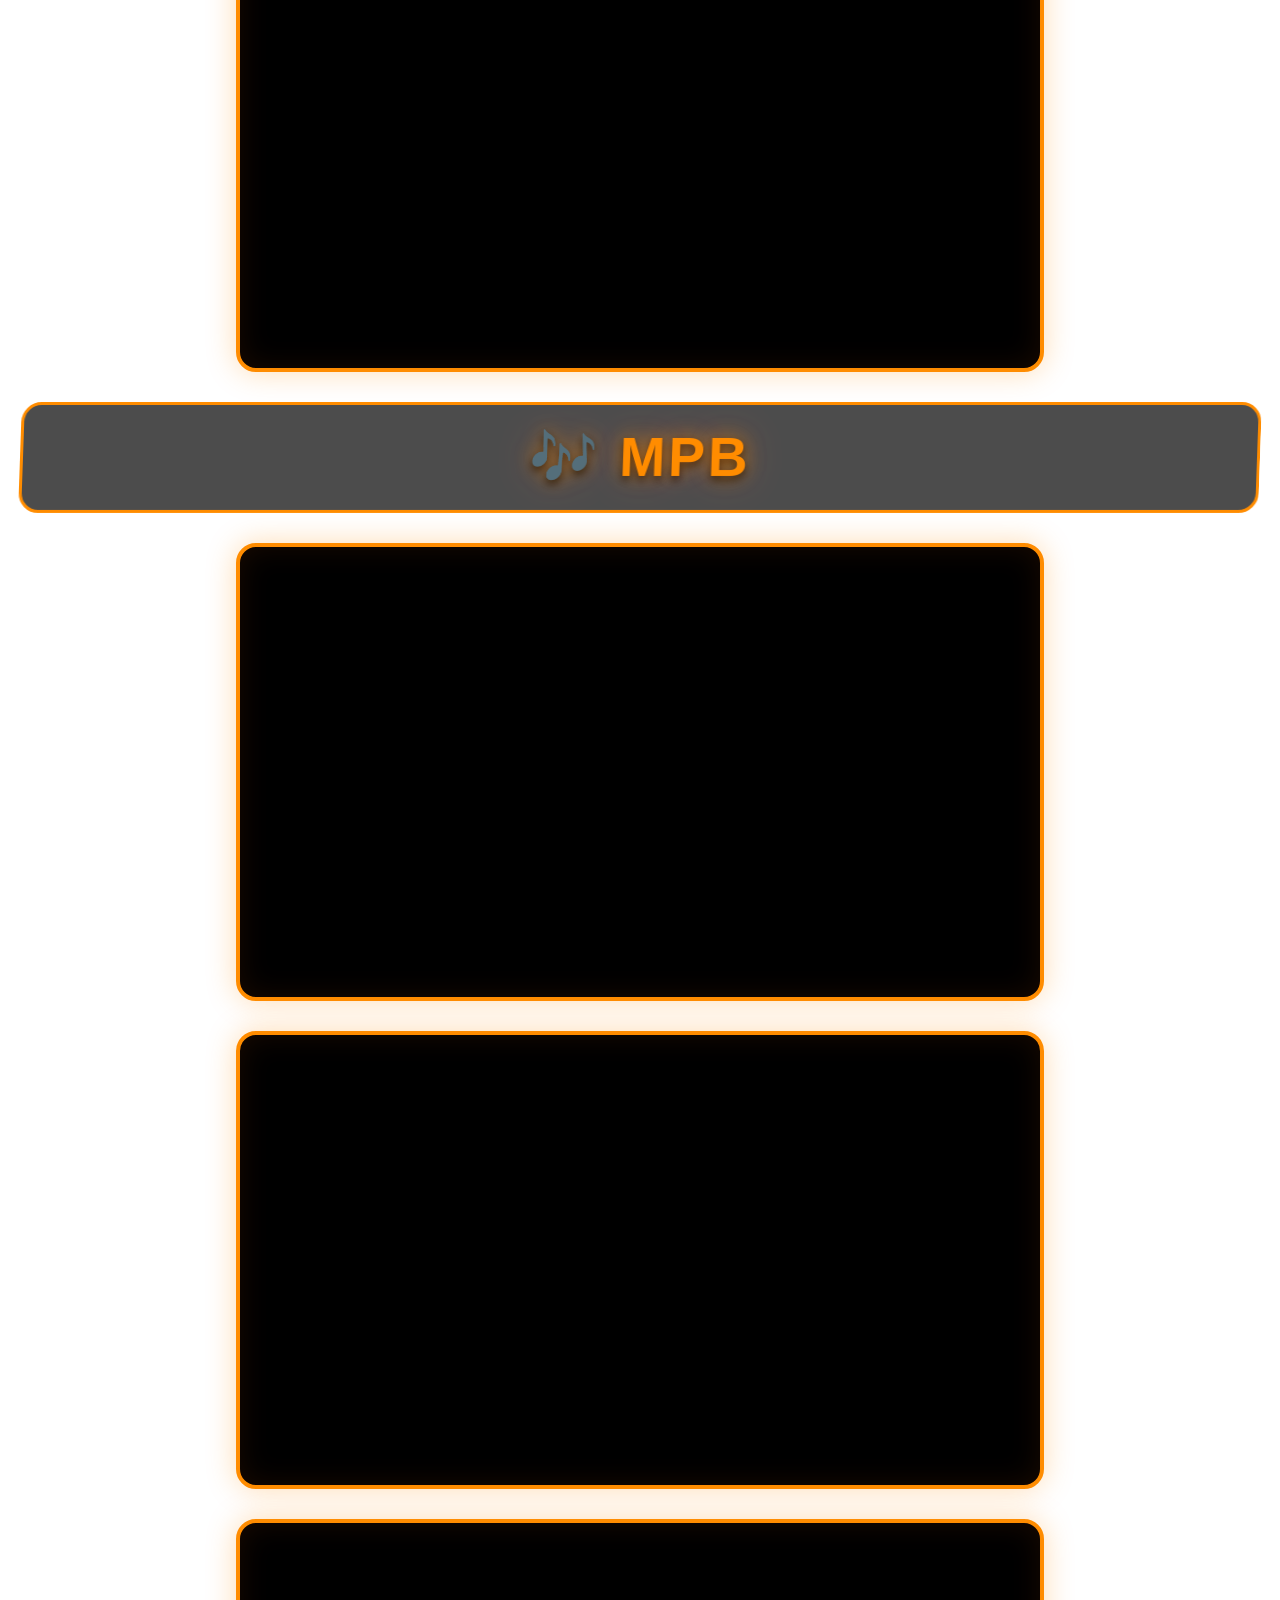
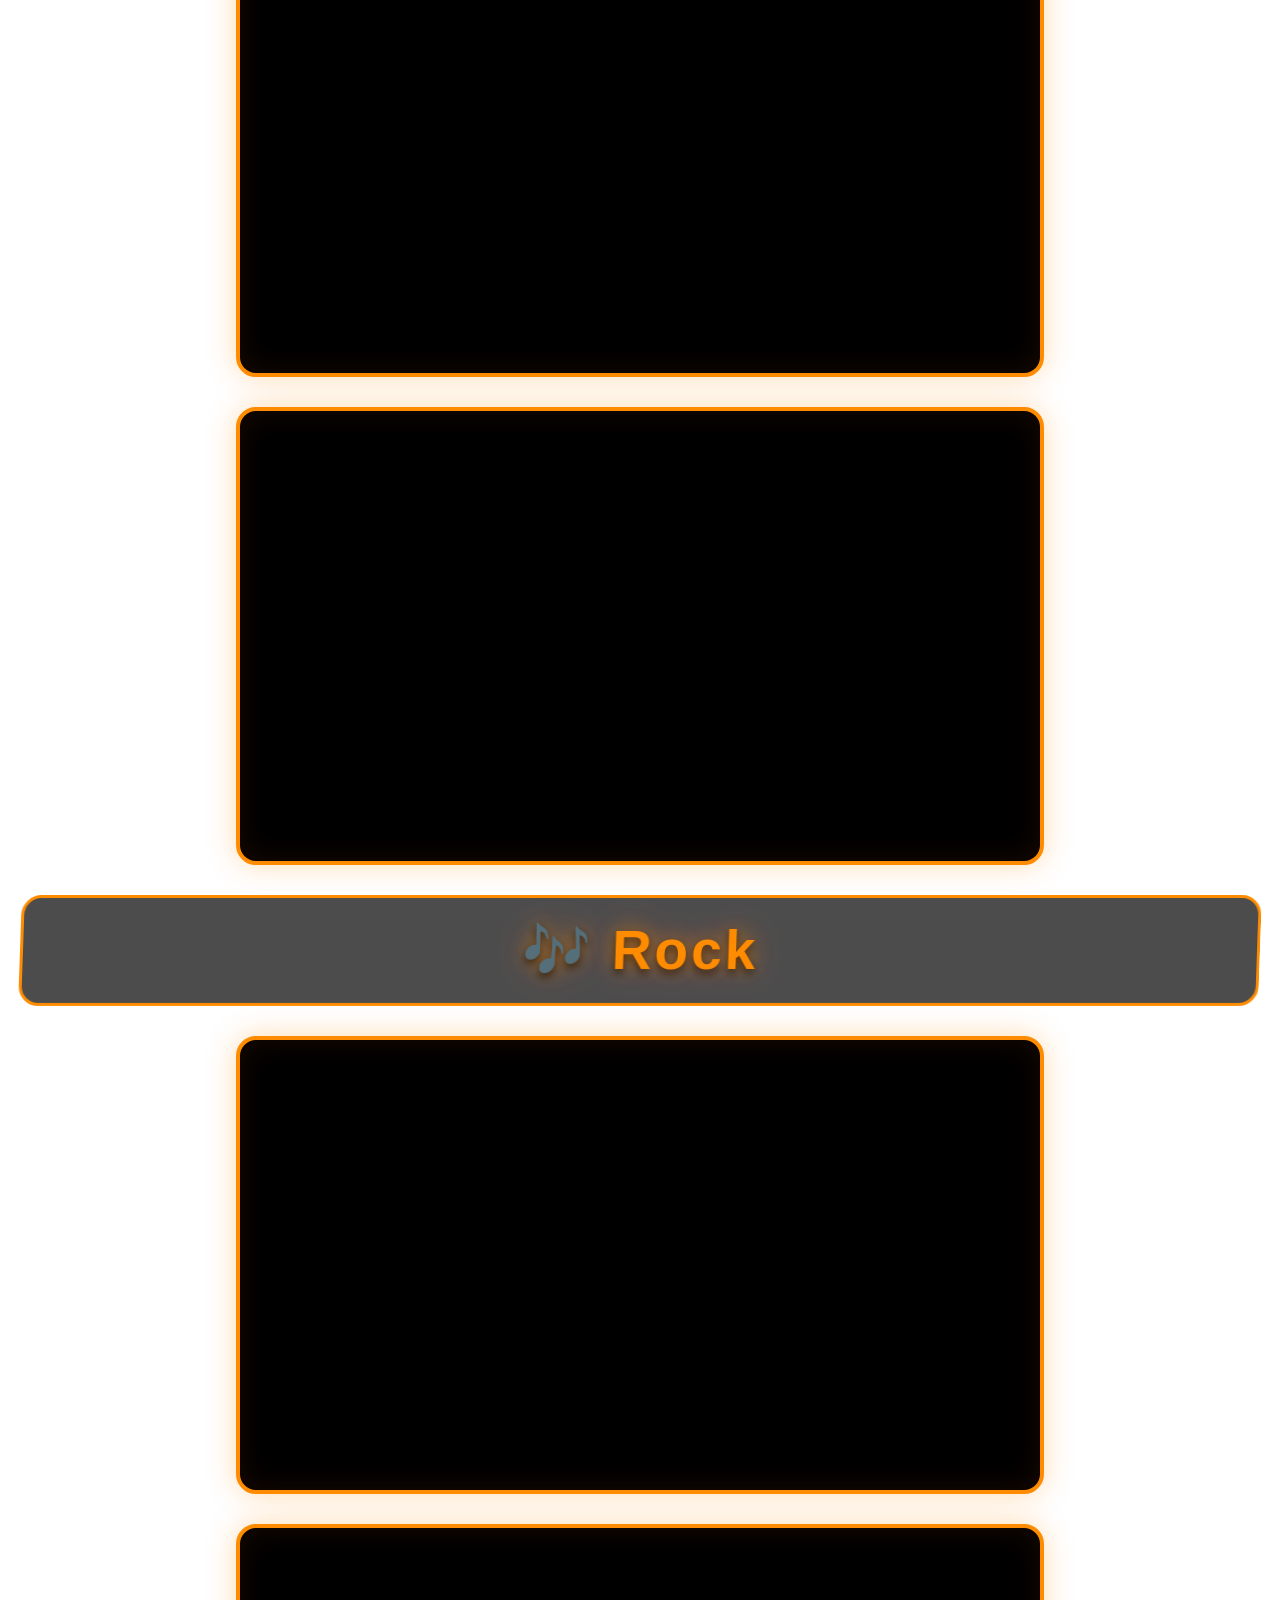
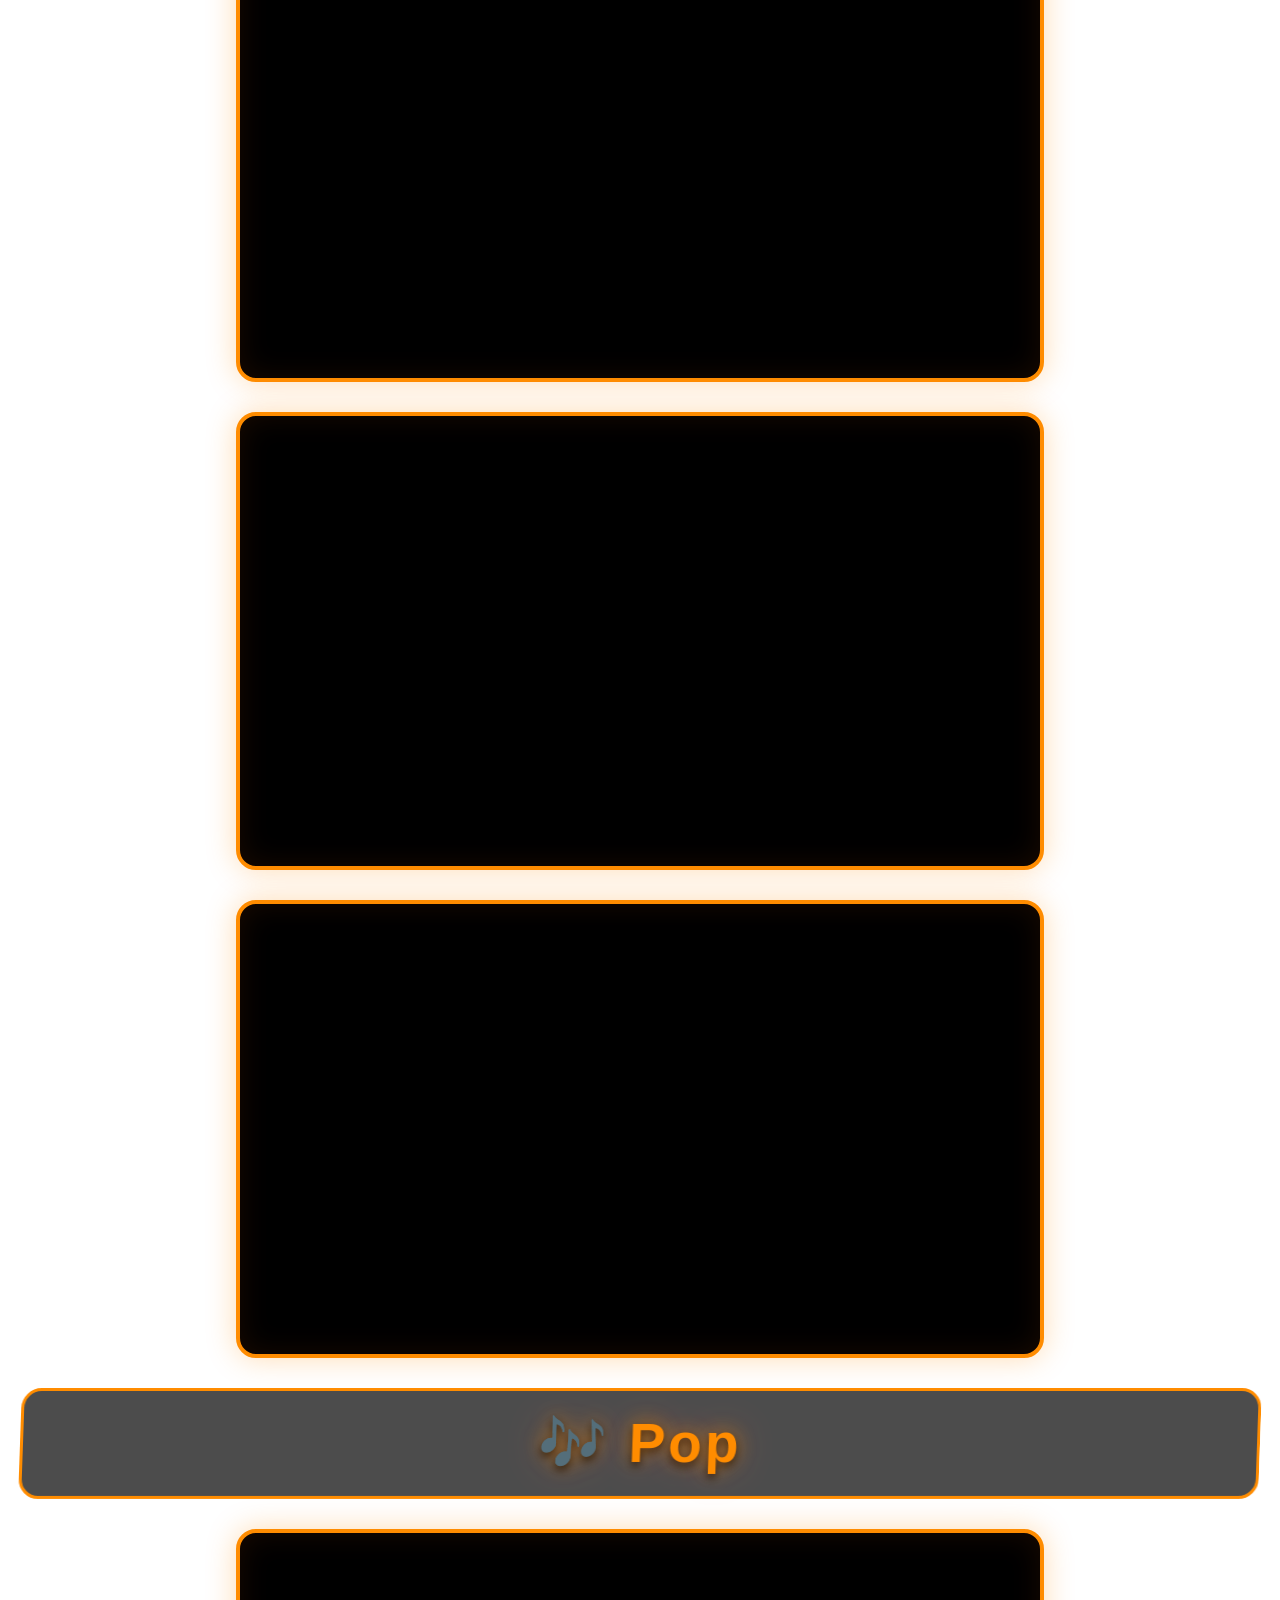
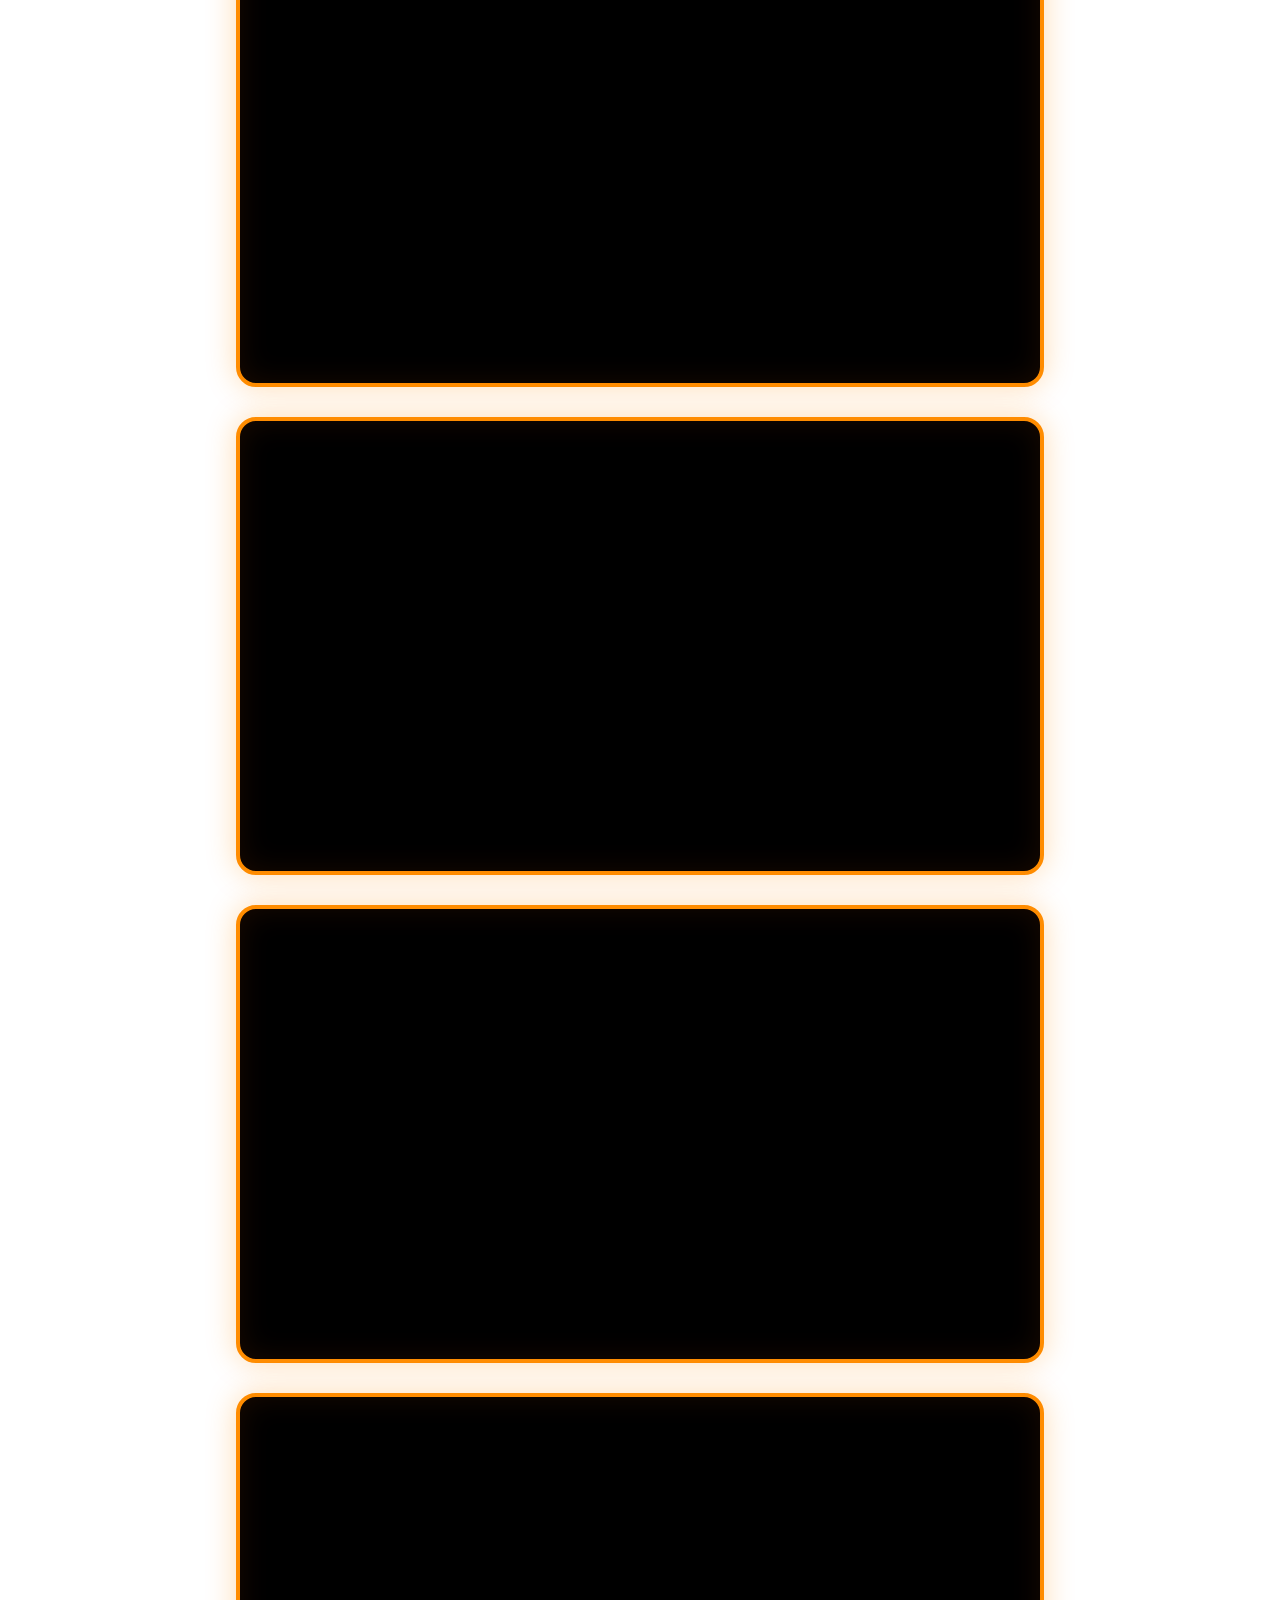
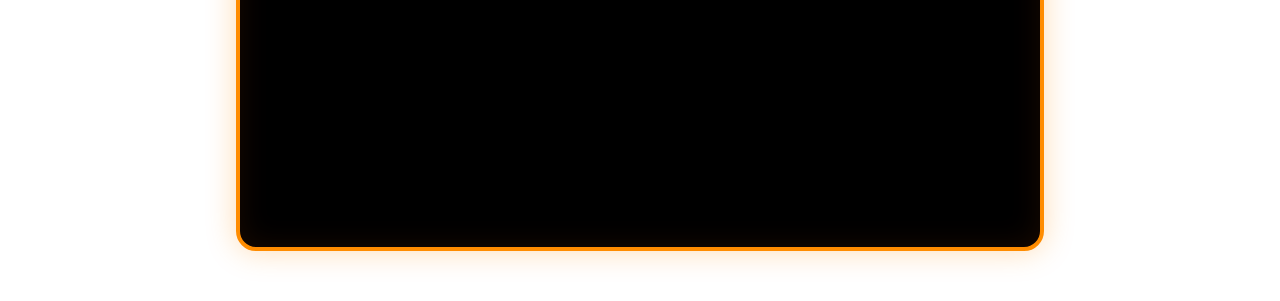
==== commit 42843d98: "dtdfy" ====
--- a/index.html
+++ b/index.html
@@ -6,9 +6,8 @@
     <title>🎵 Playlist da Alexia - Vibe Onça</title>
 </head>
 <body>
-    <!-- ONÇAS NOS CANTOS -->
-    <div class="onca-esquerda">🐆</div>
-    <div class="onca-direita">🐆</div>
+    
+
 
     <!-- ===== SERTANEJO ===== -->
     <h1>🎶 Sertanejo</h1>
